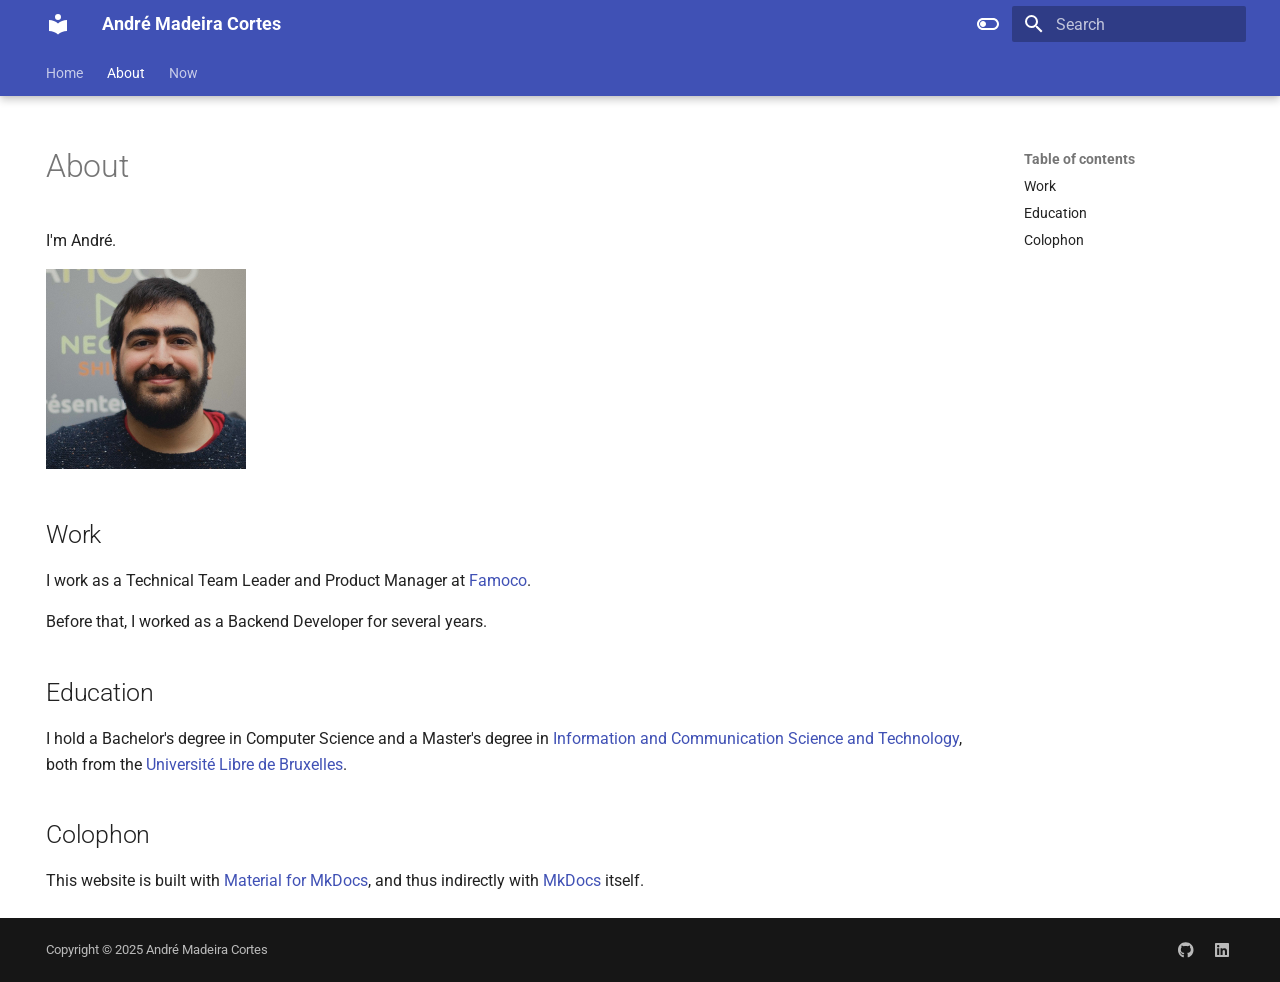
==== about/index.html @ 9daf4052 "Deployed 3f3af76 with MkDocs version: 1.6.1" ====
<!doctype html>
<html lang="en" class="no-js">
  <head>
    
      <meta charset="utf-8">
      <meta name="viewport" content="width=device-width,initial-scale=1">
      
        <meta name="description" content="Your personal website and blog">
      
      
        <meta name="author" content="André Madeira Cortes">
      
      
        <link rel="canonical" href="https://bambalaam.me/about/">
      
      
        <link rel="prev" href="..">
      
      
        <link rel="next" href="../now/">
      
      
      <link rel="icon" href="../assets/images/favicon.png">
      <meta name="generator" content="mkdocs-1.6.1, mkdocs-material-9.6.11">
    
    
      
        <title>About - André Madeira Cortes</title>
      
    
    
      <link rel="stylesheet" href="../assets/stylesheets/main.4af4bdda.min.css">
      
        
        <link rel="stylesheet" href="../assets/stylesheets/palette.06af60db.min.css">
      
      


    
    
      
    
    
      
        
        
        <link rel="preconnect" href="https://fonts.gstatic.com" crossorigin>
        <link rel="stylesheet" href="https://fonts.googleapis.com/css?family=Roboto:300,300i,400,400i,700,700i%7CRoboto+Mono:400,400i,700,700i&display=fallback">
        <style>:root{--md-text-font:"Roboto";--md-code-font:"Roboto Mono"}</style>
      
    
    
    <script>__md_scope=new URL("..",location),__md_hash=e=>[...e].reduce(((e,_)=>(e<<5)-e+_.charCodeAt(0)),0),__md_get=(e,_=localStorage,t=__md_scope)=>JSON.parse(_.getItem(t.pathname+"."+e)),__md_set=(e,_,t=localStorage,a=__md_scope)=>{try{t.setItem(a.pathname+"."+e,JSON.stringify(_))}catch(e){}}</script>
    
      

    
    
    
  </head>
  
  
    
    
      
    
    
    
    
    <body dir="ltr" data-md-color-scheme="default" data-md-color-primary="indigo" data-md-color-accent="indigo">
  
    
    <input class="md-toggle" data-md-toggle="drawer" type="checkbox" id="__drawer" autocomplete="off">
    <input class="md-toggle" data-md-toggle="search" type="checkbox" id="__search" autocomplete="off">
    <label class="md-overlay" for="__drawer"></label>
    <div data-md-component="skip">
      
        
        <a href="#about" class="md-skip">
          Skip to content
        </a>
      
    </div>
    <div data-md-component="announce">
      
    </div>
    
    
      

  

<header class="md-header md-header--shadow md-header--lifted" data-md-component="header">
  <nav class="md-header__inner md-grid" aria-label="Header">
    <a href=".." title="André Madeira Cortes" class="md-header__button md-logo" aria-label="André Madeira Cortes" data-md-component="logo">
      
  
  <svg xmlns="http://www.w3.org/2000/svg" viewBox="0 0 24 24"><path d="M12 8a3 3 0 0 0 3-3 3 3 0 0 0-3-3 3 3 0 0 0-3 3 3 3 0 0 0 3 3m0 3.54C9.64 9.35 6.5 8 3 8v11c3.5 0 6.64 1.35 9 3.54 2.36-2.19 5.5-3.54 9-3.54V8c-3.5 0-6.64 1.35-9 3.54"/></svg>

    </a>
    <label class="md-header__button md-icon" for="__drawer">
      
      <svg xmlns="http://www.w3.org/2000/svg" viewBox="0 0 24 24"><path d="M3 6h18v2H3zm0 5h18v2H3zm0 5h18v2H3z"/></svg>
    </label>
    <div class="md-header__title" data-md-component="header-title">
      <div class="md-header__ellipsis">
        <div class="md-header__topic">
          <span class="md-ellipsis">
            André Madeira Cortes
          </span>
        </div>
        <div class="md-header__topic" data-md-component="header-topic">
          <span class="md-ellipsis">
            
              About
            
          </span>
        </div>
      </div>
    </div>
    
      
        <form class="md-header__option" data-md-component="palette">
  
    
    
    
    <input class="md-option" data-md-color-media="(prefers-color-scheme: light)" data-md-color-scheme="default" data-md-color-primary="indigo" data-md-color-accent="indigo"  aria-label="Switch to dark mode"  type="radio" name="__palette" id="__palette_0">
    
      <label class="md-header__button md-icon" title="Switch to dark mode" for="__palette_1" hidden>
        <svg xmlns="http://www.w3.org/2000/svg" viewBox="0 0 24 24"><path d="M17 6H7c-3.31 0-6 2.69-6 6s2.69 6 6 6h10c3.31 0 6-2.69 6-6s-2.69-6-6-6m0 10H7c-2.21 0-4-1.79-4-4s1.79-4 4-4h10c2.21 0 4 1.79 4 4s-1.79 4-4 4M7 9c-1.66 0-3 1.34-3 3s1.34 3 3 3 3-1.34 3-3-1.34-3-3-3"/></svg>
      </label>
    
  
    
    
    
    <input class="md-option" data-md-color-media="(prefers-color-scheme: dark)" data-md-color-scheme="slate" data-md-color-primary="blue" data-md-color-accent="blue"  aria-label="Switch to light mode"  type="radio" name="__palette" id="__palette_1">
    
      <label class="md-header__button md-icon" title="Switch to light mode" for="__palette_0" hidden>
        <svg xmlns="http://www.w3.org/2000/svg" viewBox="0 0 24 24"><path d="M17 7H7a5 5 0 0 0-5 5 5 5 0 0 0 5 5h10a5 5 0 0 0 5-5 5 5 0 0 0-5-5m0 8a3 3 0 0 1-3-3 3 3 0 0 1 3-3 3 3 0 0 1 3 3 3 3 0 0 1-3 3"/></svg>
      </label>
    
  
</form>
      
    
    
      <script>var palette=__md_get("__palette");if(palette&&palette.color){if("(prefers-color-scheme)"===palette.color.media){var media=matchMedia("(prefers-color-scheme: light)"),input=document.querySelector(media.matches?"[data-md-color-media='(prefers-color-scheme: light)']":"[data-md-color-media='(prefers-color-scheme: dark)']");palette.color.media=input.getAttribute("data-md-color-media"),palette.color.scheme=input.getAttribute("data-md-color-scheme"),palette.color.primary=input.getAttribute("data-md-color-primary"),palette.color.accent=input.getAttribute("data-md-color-accent")}for(var[key,value]of Object.entries(palette.color))document.body.setAttribute("data-md-color-"+key,value)}</script>
    
    
    
      
      
        <label class="md-header__button md-icon" for="__search">
          
          <svg xmlns="http://www.w3.org/2000/svg" viewBox="0 0 24 24"><path d="M9.5 3A6.5 6.5 0 0 1 16 9.5c0 1.61-.59 3.09-1.56 4.23l.27.27h.79l5 5-1.5 1.5-5-5v-.79l-.27-.27A6.52 6.52 0 0 1 9.5 16 6.5 6.5 0 0 1 3 9.5 6.5 6.5 0 0 1 9.5 3m0 2C7 5 5 7 5 9.5S7 14 9.5 14 14 12 14 9.5 12 5 9.5 5"/></svg>
        </label>
        <div class="md-search" data-md-component="search" role="dialog">
  <label class="md-search__overlay" for="__search"></label>
  <div class="md-search__inner" role="search">
    <form class="md-search__form" name="search">
      <input type="text" class="md-search__input" name="query" aria-label="Search" placeholder="Search" autocapitalize="off" autocorrect="off" autocomplete="off" spellcheck="false" data-md-component="search-query" required>
      <label class="md-search__icon md-icon" for="__search">
        
        <svg xmlns="http://www.w3.org/2000/svg" viewBox="0 0 24 24"><path d="M9.5 3A6.5 6.5 0 0 1 16 9.5c0 1.61-.59 3.09-1.56 4.23l.27.27h.79l5 5-1.5 1.5-5-5v-.79l-.27-.27A6.52 6.52 0 0 1 9.5 16 6.5 6.5 0 0 1 3 9.5 6.5 6.5 0 0 1 9.5 3m0 2C7 5 5 7 5 9.5S7 14 9.5 14 14 12 14 9.5 12 5 9.5 5"/></svg>
        
        <svg xmlns="http://www.w3.org/2000/svg" viewBox="0 0 24 24"><path d="M20 11v2H8l5.5 5.5-1.42 1.42L4.16 12l7.92-7.92L13.5 5.5 8 11z"/></svg>
      </label>
      <nav class="md-search__options" aria-label="Search">
        
        <button type="reset" class="md-search__icon md-icon" title="Clear" aria-label="Clear" tabindex="-1">
          
          <svg xmlns="http://www.w3.org/2000/svg" viewBox="0 0 24 24"><path d="M19 6.41 17.59 5 12 10.59 6.41 5 5 6.41 10.59 12 5 17.59 6.41 19 12 13.41 17.59 19 19 17.59 13.41 12z"/></svg>
        </button>
      </nav>
      
        <div class="md-search__suggest" data-md-component="search-suggest"></div>
      
    </form>
    <div class="md-search__output">
      <div class="md-search__scrollwrap" tabindex="0" data-md-scrollfix>
        <div class="md-search-result" data-md-component="search-result">
          <div class="md-search-result__meta">
            Initializing search
          </div>
          <ol class="md-search-result__list" role="presentation"></ol>
        </div>
      </div>
    </div>
  </div>
</div>
      
    
    
  </nav>
  
    
      
<nav class="md-tabs" aria-label="Tabs" data-md-component="tabs">
  <div class="md-grid">
    <ul class="md-tabs__list">
      
        
  
  
  
  
    <li class="md-tabs__item">
      <a href=".." class="md-tabs__link">
        
  
  
    
  
  Home

      </a>
    </li>
  

      
        
  
  
  
    
  
  
    <li class="md-tabs__item md-tabs__item--active">
      <a href="./" class="md-tabs__link">
        
  
  
    
  
  About

      </a>
    </li>
  

      
        
  
  
  
  
    <li class="md-tabs__item">
      <a href="../now/" class="md-tabs__link">
        
  
  
    
  
  Now

      </a>
    </li>
  

      
    </ul>
  </div>
</nav>
    
  
</header>
    
    <div class="md-container" data-md-component="container">
      
      
        
      
      <main class="md-main" data-md-component="main">
        <div class="md-main__inner md-grid">
          
            
              
                
              
              <div class="md-sidebar md-sidebar--primary" data-md-component="sidebar" data-md-type="navigation" hidden>
                <div class="md-sidebar__scrollwrap">
                  <div class="md-sidebar__inner">
                    


  


<nav class="md-nav md-nav--primary md-nav--lifted" aria-label="Navigation" data-md-level="0">
  <label class="md-nav__title" for="__drawer">
    <a href=".." title="André Madeira Cortes" class="md-nav__button md-logo" aria-label="André Madeira Cortes" data-md-component="logo">
      
  
  <svg xmlns="http://www.w3.org/2000/svg" viewBox="0 0 24 24"><path d="M12 8a3 3 0 0 0 3-3 3 3 0 0 0-3-3 3 3 0 0 0-3 3 3 3 0 0 0 3 3m0 3.54C9.64 9.35 6.5 8 3 8v11c3.5 0 6.64 1.35 9 3.54 2.36-2.19 5.5-3.54 9-3.54V8c-3.5 0-6.64 1.35-9 3.54"/></svg>

    </a>
    André Madeira Cortes
  </label>
  
  <ul class="md-nav__list" data-md-scrollfix>
    
      
      
  
  
  
  
    <li class="md-nav__item">
      <a href=".." class="md-nav__link">
        
  
  
  <span class="md-ellipsis">
    Home
    
  </span>
  

      </a>
    </li>
  

    
      
      
  
  
    
  
  
  
    <li class="md-nav__item md-nav__item--active">
      
      <input class="md-nav__toggle md-toggle" type="checkbox" id="__toc">
      
      
        
      
      
        <label class="md-nav__link md-nav__link--active" for="__toc">
          
  
  
  <span class="md-ellipsis">
    About
    
  </span>
  

          <span class="md-nav__icon md-icon"></span>
        </label>
      
      <a href="./" class="md-nav__link md-nav__link--active">
        
  
  
  <span class="md-ellipsis">
    About
    
  </span>
  

      </a>
      
        

<nav class="md-nav md-nav--secondary" aria-label="Table of contents">
  
  
  
    
  
  
    <label class="md-nav__title" for="__toc">
      <span class="md-nav__icon md-icon"></span>
      Table of contents
    </label>
    <ul class="md-nav__list" data-md-component="toc" data-md-scrollfix>
      
        <li class="md-nav__item">
  <a href="#work" class="md-nav__link">
    <span class="md-ellipsis">
      Work
    </span>
  </a>
  
</li>
      
        <li class="md-nav__item">
  <a href="#education" class="md-nav__link">
    <span class="md-ellipsis">
      Education
    </span>
  </a>
  
</li>
      
        <li class="md-nav__item">
  <a href="#colophon" class="md-nav__link">
    <span class="md-ellipsis">
      Colophon
    </span>
  </a>
  
</li>
      
    </ul>
  
</nav>
      
    </li>
  

    
      
      
  
  
  
  
    <li class="md-nav__item">
      <a href="../now/" class="md-nav__link">
        
  
  
  <span class="md-ellipsis">
    Now
    
  </span>
  

      </a>
    </li>
  

    
  </ul>
</nav>
                  </div>
                </div>
              </div>
            
            
              
                
              
              <div class="md-sidebar md-sidebar--secondary" data-md-component="sidebar" data-md-type="toc" >
                <div class="md-sidebar__scrollwrap">
                  <div class="md-sidebar__inner">
                    

<nav class="md-nav md-nav--secondary" aria-label="Table of contents">
  
  
  
    
  
  
    <label class="md-nav__title" for="__toc">
      <span class="md-nav__icon md-icon"></span>
      Table of contents
    </label>
    <ul class="md-nav__list" data-md-component="toc" data-md-scrollfix>
      
        <li class="md-nav__item">
  <a href="#work" class="md-nav__link">
    <span class="md-ellipsis">
      Work
    </span>
  </a>
  
</li>
      
        <li class="md-nav__item">
  <a href="#education" class="md-nav__link">
    <span class="md-ellipsis">
      Education
    </span>
  </a>
  
</li>
      
        <li class="md-nav__item">
  <a href="#colophon" class="md-nav__link">
    <span class="md-ellipsis">
      Colophon
    </span>
  </a>
  
</li>
      
    </ul>
  
</nav>
                  </div>
                </div>
              </div>
            
          
          
            <div class="md-content" data-md-component="content">
              <article class="md-content__inner md-typeset">
                
                  
  




<h1 id="about">About</h1>
<p>I'm André.</p>
<p><img alt="Me" src="../images/avatar.png" /></p>
<h2 id="work">Work</h2>
<p>I work as a Technical Team Leader and Product Manager at <a href="http://famoco.com">Famoco</a>.</p>
<p>Before that, I worked as a Backend Developer for several years.</p>
<h2 id="education">Education</h2>
<p>I hold a Bachelor's degree in Computer Science and a Master's degree in 
<a href="https://mastic.ulb.ac.be/">Information and Communication Science and Technology</a>, both from the
<a href="https://www.ulb.be/">Université Libre de Bruxelles</a>.</p>
<h2 id="colophon">Colophon</h2>
<p>This website is built with <a href="https://squidfunk.github.io/mkdocs-material/">Material for MkDocs</a>, and thus
indirectly with <a href="https://www.mkdocs.org/">MkDocs</a> itself.</p>







  
  




  



                
              </article>
            </div>
          
          
<script>var target=document.getElementById(location.hash.slice(1));target&&target.name&&(target.checked=target.name.startsWith("__tabbed_"))</script>
        </div>
        
          <button type="button" class="md-top md-icon" data-md-component="top" hidden>
  
  <svg xmlns="http://www.w3.org/2000/svg" viewBox="0 0 24 24"><path d="M13 20h-2V8l-5.5 5.5-1.42-1.42L12 4.16l7.92 7.92-1.42 1.42L13 8z"/></svg>
  Back to top
</button>
        
      </main>
      
        <footer class="md-footer">
  
  <div class="md-footer-meta md-typeset">
    <div class="md-footer-meta__inner md-grid">
      <div class="md-copyright">
  
    <div class="md-copyright__highlight">
      Copyright &copy; 2025 André Madeira Cortes
    </div>
  
  
</div>
      
        <div class="md-social">
  
    
    
    
    
      
      
    
    <a href="https://github.com/BamBalaam" target="_blank" rel="noopener" title="github.com" class="md-social__link">
      <svg xmlns="http://www.w3.org/2000/svg" viewBox="0 0 496 512"><!--! Font Awesome Free 6.7.2 by @fontawesome - https://fontawesome.com License - https://fontawesome.com/license/free (Icons: CC BY 4.0, Fonts: SIL OFL 1.1, Code: MIT License) Copyright 2024 Fonticons, Inc.--><path d="M165.9 397.4c0 2-2.3 3.6-5.2 3.6-3.3.3-5.6-1.3-5.6-3.6 0-2 2.3-3.6 5.2-3.6 3-.3 5.6 1.3 5.6 3.6m-31.1-4.5c-.7 2 1.3 4.3 4.3 4.9 2.6 1 5.6 0 6.2-2s-1.3-4.3-4.3-5.2c-2.6-.7-5.5.3-6.2 2.3m44.2-1.7c-2.9.7-4.9 2.6-4.6 4.9.3 2 2.9 3.3 5.9 2.6 2.9-.7 4.9-2.6 4.6-4.6-.3-1.9-3-3.2-5.9-2.9M244.8 8C106.1 8 0 113.3 0 252c0 110.9 69.8 205.8 169.5 239.2 12.8 2.3 17.3-5.6 17.3-12.1 0-6.2-.3-40.4-.3-61.4 0 0-70 15-84.7-29.8 0 0-11.4-29.1-27.8-36.6 0 0-22.9-15.7 1.6-15.4 0 0 24.9 2 38.6 25.8 21.9 38.6 58.6 27.5 72.9 20.9 2.3-16 8.8-27.1 16-33.7-55.9-6.2-112.3-14.3-112.3-110.5 0-27.5 7.6-41.3 23.6-58.9-2.6-6.5-11.1-33.3 2.6-67.9 20.9-6.5 69 27 69 27 20-5.6 41.5-8.5 62.8-8.5s42.8 2.9 62.8 8.5c0 0 48.1-33.6 69-27 13.7 34.7 5.2 61.4 2.6 67.9 16 17.7 25.8 31.5 25.8 58.9 0 96.5-58.9 104.2-114.8 110.5 9.2 7.9 17 22.9 17 46.4 0 33.7-.3 75.4-.3 83.6 0 6.5 4.6 14.4 17.3 12.1C428.2 457.8 496 362.9 496 252 496 113.3 383.5 8 244.8 8M97.2 352.9c-1.3 1-1 3.3.7 5.2 1.6 1.6 3.9 2.3 5.2 1 1.3-1 1-3.3-.7-5.2-1.6-1.6-3.9-2.3-5.2-1m-10.8-8.1c-.7 1.3.3 2.9 2.3 3.9 1.6 1 3.6.7 4.3-.7.7-1.3-.3-2.9-2.3-3.9-2-.6-3.6-.3-4.3.7m32.4 35.6c-1.6 1.3-1 4.3 1.3 6.2 2.3 2.3 5.2 2.6 6.5 1 1.3-1.3.7-4.3-1.3-6.2-2.2-2.3-5.2-2.6-6.5-1m-11.4-14.7c-1.6 1-1.6 3.6 0 5.9s4.3 3.3 5.6 2.3c1.6-1.3 1.6-3.9 0-6.2-1.4-2.3-4-3.3-5.6-2"/></svg>
    </a>
  
    
    
    
    
      
      
    
    <a href="https://www.linkedin.com/in/andremadeiracortes/" target="_blank" rel="noopener" title="www.linkedin.com" class="md-social__link">
      <svg xmlns="http://www.w3.org/2000/svg" viewBox="0 0 448 512"><!--! Font Awesome Free 6.7.2 by @fontawesome - https://fontawesome.com License - https://fontawesome.com/license/free (Icons: CC BY 4.0, Fonts: SIL OFL 1.1, Code: MIT License) Copyright 2024 Fonticons, Inc.--><path d="M416 32H31.9C14.3 32 0 46.5 0 64.3v383.4C0 465.5 14.3 480 31.9 480H416c17.6 0 32-14.5 32-32.3V64.3c0-17.8-14.4-32.3-32-32.3M135.4 416H69V202.2h66.5V416zm-33.2-243c-21.3 0-38.5-17.3-38.5-38.5S80.9 96 102.2 96c21.2 0 38.5 17.3 38.5 38.5 0 21.3-17.2 38.5-38.5 38.5m282.1 243h-66.4V312c0-24.8-.5-56.7-34.5-56.7-34.6 0-39.9 27-39.9 54.9V416h-66.4V202.2h63.7v29.2h.9c8.9-16.8 30.6-34.5 62.9-34.5 67.2 0 79.7 44.3 79.7 101.9z"/></svg>
    </a>
  
</div>
      
    </div>
  </div>
</footer>
      
    </div>
    <div class="md-dialog" data-md-component="dialog">
      <div class="md-dialog__inner md-typeset"></div>
    </div>
    
    
    
      
      <script id="__config" type="application/json">{"base": "..", "features": ["content.code.copy", "navigation.indexes", "navigation.tabs", "navigation.tabs.sticky", "navigation.top", "navigation.tracking", "search.highlight", "search.suggest"], "search": "../assets/javascripts/workers/search.f8cc74c7.min.js", "tags": null, "translations": {"clipboard.copied": "Copied to clipboard", "clipboard.copy": "Copy to clipboard", "search.result.more.one": "1 more on this page", "search.result.more.other": "# more on this page", "search.result.none": "No matching documents", "search.result.one": "1 matching document", "search.result.other": "# matching documents", "search.result.placeholder": "Type to start searching", "search.result.term.missing": "Missing", "select.version": "Select version"}, "version": null}</script>
    
    
      <script src="../assets/javascripts/bundle.c8b220af.min.js"></script>
      
    
  </body>
</html>
---- assets/stylesheets/main.4af4bdda.min.css ----
@charset "UTF-8";html{-webkit-text-size-adjust:none;-moz-text-size-adjust:none;text-size-adjust:none;box-sizing:border-box}*,:after,:before{box-sizing:inherit}@media (prefers-reduced-motion){*,:after,:before{transition:none!important}}body{margin:0}a,button,input,label{-webkit-tap-highlight-color:transparent}a{color:inherit;text-decoration:none}hr{border:0;box-sizing:initial;display:block;height:.05rem;overflow:visible;padding:0}small{font-size:80%}sub,sup{line-height:1em}img{border-style:none}table{border-collapse:initial;border-spacing:0}td,th{font-weight:400;vertical-align:top}button{background:#0000;border:0;font-family:inherit;font-size:inherit;margin:0;padding:0}input{border:0;outline:none}:root{--md-primary-fg-color:#4051b5;--md-primary-fg-color--light:#5d6cc0;--md-primary-fg-color--dark:#303fa1;--md-primary-bg-color:#fff;--md-primary-bg-color--light:#ffffffb3;--md-accent-fg-color:#526cfe;--md-accent-fg-color--transparent:#526cfe1a;--md-accent-bg-color:#fff;--md-accent-bg-color--light:#ffffffb3}[data-md-color-scheme=default]{color-scheme:light}[data-md-color-scheme=default] img[src$="#gh-dark-mode-only"],[data-md-color-scheme=default] img[src$="#only-dark"]{display:none}:root,[data-md-color-scheme=default]{--md-hue:225deg;--md-default-fg-color:#000000de;--md-default-fg-color--light:#0000008a;--md-default-fg-color--lighter:#00000052;--md-default-fg-color--lightest:#00000012;--md-default-bg-color:#fff;--md-default-bg-color--light:#ffffffb3;--md-default-bg-color--lighter:#ffffff4d;--md-default-bg-color--lightest:#ffffff1f;--md-code-fg-color:#36464e;--md-code-bg-color:#f5f5f5;--md-code-hl-color:#4287ff;--md-code-hl-color--light:#4287ff1a;--md-code-hl-number-color:#d52a2a;--md-code-hl-special-color:#db1457;--md-code-hl-function-color:#a846b9;--md-code-hl-constant-color:#6e59d9;--md-code-hl-keyword-color:#3f6ec6;--md-code-hl-string-color:#1c7d4d;--md-code-hl-name-color:var(--md-code-fg-color);--md-code-hl-operator-color:var(--md-default-fg-color--light);--md-code-hl-punctuation-color:var(--md-default-fg-color--light);--md-code-hl-comment-color:var(--md-default-fg-color--light);--md-code-hl-generic-color:var(--md-default-fg-color--light);--md-code-hl-variable-color:var(--md-default-fg-color--light);--md-typeset-color:var(--md-default-fg-color);--md-typeset-a-color:var(--md-primary-fg-color);--md-typeset-del-color:#f5503d26;--md-typeset-ins-color:#0bd57026;--md-typeset-kbd-color:#fafafa;--md-typeset-kbd-accent-color:#fff;--md-typeset-kbd-border-color:#b8b8b8;--md-typeset-mark-color:#ffff0080;--md-typeset-table-color:#0000001f;--md-typeset-table-color--light:rgba(0,0,0,.035);--md-admonition-fg-color:var(--md-default-fg-color);--md-admonition-bg-color:var(--md-default-bg-color);--md-warning-fg-color:#000000de;--md-warning-bg-color:#ff9;--md-footer-fg-color:#fff;--md-footer-fg-color--light:#ffffffb3;--md-footer-fg-color--lighter:#ffffff73;--md-footer-bg-color:#000000de;--md-footer-bg-color--dark:#00000052;--md-shadow-z1:0 0.2rem 0.5rem #0000000d,0 0 0.05rem #0000001a;--md-shadow-z2:0 0.2rem 0.5rem #0000001a,0 0 0.05rem #00000040;--md-shadow-z3:0 0.2rem 0.5rem #0003,0 0 0.05rem #00000059}.md-icon svg{fill:currentcolor;display:block;height:1.2rem;width:1.2rem}body{-webkit-font-smoothing:antialiased;-moz-osx-font-smoothing:grayscale;--md-text-font-family:var(--md-text-font,_),-apple-system,BlinkMacSystemFont,Helvetica,Arial,sans-serif;--md-code-font-family:var(--md-code-font,_),SFMono-Regular,Consolas,Menlo,monospace}aside,body,input{font-feature-settings:"kern","liga";color:var(--md-typeset-color);font-family:var(--md-text-font-family)}code,kbd,pre{font-feature-settings:"kern";font-family:var(--md-code-font-family)}:root{--md-typeset-table-sort-icon:url('data:image/svg+xml;charset=utf-8,<svg xmlns="http://www.w3.org/2000/svg" viewBox="0 0 24 24"><path d="m18 21-4-4h3V7h-3l4-4 4 4h-3v10h3M2 19v-2h10v2M2 13v-2h7v2M2 7V5h4v2z"/></svg>');--md-typeset-table-sort-icon--asc:url('data:image/svg+xml;charset=utf-8,<svg xmlns="http://www.w3.org/2000/svg" viewBox="0 0 24 24"><path d="M19 17h3l-4 4-4-4h3V3h2M2 17h10v2H2M6 5v2H2V5m0 6h7v2H2z"/></svg>');--md-typeset-table-sort-icon--desc:url('data:image/svg+xml;charset=utf-8,<svg xmlns="http://www.w3.org/2000/svg" viewBox="0 0 24 24"><path d="M19 7h3l-4-4-4 4h3v14h2M2 17h10v2H2M6 5v2H2V5m0 6h7v2H2z"/></svg>')}.md-typeset{-webkit-print-color-adjust:exact;color-adjust:exact;font-size:.8rem;line-height:1.6;overflow-wrap:break-word}@media print{.md-typeset{font-size:.68rem}}.md-typeset blockquote,.md-typeset dl,.md-typeset figure,.md-typeset ol,.md-typeset pre,.md-typeset ul{margin-bottom:1em;margin-top:1em}.md-typeset h1{color:var(--md-default-fg-color--light);font-size:2em;line-height:1.3;margin:0 0 1.25em}.md-typeset h1,.md-typeset h2{font-weight:300;letter-spacing:-.01em}.md-typeset h2{font-size:1.5625em;line-height:1.4;margin:1.6em 0 .64em}.md-typeset h3{font-size:1.25em;font-weight:400;letter-spacing:-.01em;line-height:1.5;margin:1.6em 0 .8em}.md-typeset h2+h3{margin-top:.8em}.md-typeset h4{font-weight:700;letter-spacing:-.01em;margin:1em 0}.md-typeset h5,.md-typeset h6{color:var(--md-default-fg-color--light);font-size:.8em;font-weight:700;letter-spacing:-.01em;margin:1.25em 0}.md-typeset h5{text-transform:uppercase}.md-typeset h5 code{text-transform:none}.md-typeset hr{border-bottom:.05rem solid var(--md-default-fg-color--lightest);display:flow-root;margin:1.5em 0}.md-typeset a{color:var(--md-typeset-a-color);word-break:break-word}.md-typeset a,.md-typeset a:before{transition:color 125ms}.md-typeset a:focus,.md-typeset a:hover{color:var(--md-accent-fg-color)}.md-typeset a:focus code,.md-typeset a:hover code{background-color:var(--md-accent-fg-color--transparent)}.md-typeset a code{color:currentcolor;transition:background-color 125ms}.md-typeset a.focus-visible{outline-color:var(--md-accent-fg-color);outline-offset:.2rem}.md-typeset code,.md-typeset kbd,.md-typeset pre{color:var(--md-code-fg-color);direction:ltr;font-variant-ligatures:none}@media print{.md-typeset code,.md-typeset kbd,.md-typeset pre{white-space:pre-wrap}}.md-typeset code{background-color:var(--md-code-bg-color);border-radius:.1rem;-webkit-box-decoration-break:clone;box-decoration-break:clone;font-size:.85em;padding:0 .2941176471em;word-break:break-word}.md-typeset code:not(.focus-visible){-webkit-tap-highlight-color:transparent;outline:none}.md-typeset pre{display:flow-root;line-height:1.4;position:relative}.md-typeset pre>code{-webkit-box-decoration-break:slice;box-decoration-break:slice;box-shadow:none;display:block;margin:0;outline-color:var(--md-accent-fg-color);overflow:auto;padding:.7720588235em 1.1764705882em;scrollbar-color:var(--md-default-fg-color--lighter) #0000;scrollbar-width:thin;touch-action:auto;word-break:normal}.md-typeset pre>code:hover{scrollbar-color:var(--md-accent-fg-color) #0000}.md-typeset pre>code::-webkit-scrollbar{height:.2rem;width:.2rem}.md-typeset pre>code::-webkit-scrollbar-thumb{background-color:var(--md-default-fg-color--lighter)}.md-typeset pre>code::-webkit-scrollbar-thumb:hover{background-color:var(--md-accent-fg-color)}.md-typeset kbd{background-color:var(--md-typeset-kbd-color);border-radius:.1rem;box-shadow:0 .1rem 0 .05rem var(--md-typeset-kbd-border-color),0 .1rem 0 var(--md-typeset-kbd-border-color),0 -.1rem .2rem var(--md-typeset-kbd-accent-color) inset;color:var(--md-default-fg-color);display:inline-block;font-size:.75em;padding:0 .6666666667em;vertical-align:text-top;word-break:break-word}.md-typeset mark{background-color:var(--md-typeset-mark-color);-webkit-box-decoration-break:clone;box-decoration-break:clone;color:inherit;word-break:break-word}.md-typeset abbr{border-bottom:.05rem dotted var(--md-default-fg-color--light);cursor:help;text-decoration:none}.md-typeset small{opacity:.75}[dir=ltr] .md-typeset sub,[dir=ltr] .md-typeset sup{margin-left:.078125em}[dir=rtl] .md-typeset sub,[dir=rtl] .md-typeset sup{margin-right:.078125em}[dir=ltr] .md-typeset blockquote{padding-left:.6rem}[dir=rtl] .md-typeset blockquote{padding-right:.6rem}[dir=ltr] .md-typeset blockquote{border-left:.2rem solid var(--md-default-fg-color--lighter)}[dir=rtl] .md-typeset blockquote{border-right:.2rem solid var(--md-default-fg-color--lighter)}.md-typeset blockquote{color:var(--md-default-fg-color--light);margin-left:0;margin-right:0}.md-typeset ul{list-style-type:disc}.md-typeset ul[type]{list-style-type:revert-layer}[dir=ltr] .md-typeset ol,[dir=ltr] .md-typeset ul{margin-left:.625em}[dir=rtl] .md-typeset ol,[dir=rtl] .md-typeset ul{margin-right:.625em}.md-typeset ol,.md-typeset ul{padding:0}.md-typeset ol:not([hidden]),.md-typeset ul:not([hidden]){display:flow-root}.md-typeset ol ol,.md-typeset ul ol{list-style-type:lower-alpha}.md-typeset ol ol ol,.md-typeset ul ol ol{list-style-type:lower-roman}.md-typeset ol ol ol ol,.md-typeset ul ol ol ol{list-style-type:upper-alpha}.md-typeset ol ol ol ol ol,.md-typeset ul ol ol ol ol{list-style-type:upper-roman}.md-typeset ol[type],.md-typeset ul[type]{list-style-type:revert-layer}[dir=ltr] .md-typeset ol li,[dir=ltr] .md-typeset ul li{margin-left:1.25em}[dir=rtl] .md-typeset ol li,[dir=rtl] .md-typeset ul li{margin-right:1.25em}.md-typeset ol li,.md-typeset ul li{margin-bottom:.5em}.md-typeset ol li blockquote,.md-typeset ol li p,.md-typeset ul li blockquote,.md-typeset ul li p{margin:.5em 0}.md-typeset ol li:last-child,.md-typeset ul li:last-child{margin-bottom:0}[dir=ltr] .md-typeset ol li ol,[dir=ltr] .md-typeset ol li ul,[dir=ltr] .md-typeset ul li ol,[dir=ltr] .md-typeset ul li ul{margin-left:.625em}[dir=rtl] .md-typeset ol li ol,[dir=rtl] .md-typeset ol li ul,[dir=rtl] .md-typeset ul li ol,[dir=rtl] .md-typeset ul li ul{margin-right:.625em}.md-typeset ol li ol,.md-typeset ol li ul,.md-typeset ul li ol,.md-typeset ul li ul{margin-bottom:.5em;margin-top:.5em}[dir=ltr] .md-typeset dd{margin-left:1.875em}[dir=rtl] .md-typeset dd{margin-right:1.875em}.md-typeset dd{margin-bottom:1.5em;margin-top:1em}.md-typeset img,.md-typeset svg,.md-typeset video{height:auto;max-width:100%}.md-typeset img[align=left]{margin:1em 1em 1em 0}.md-typeset img[align=right]{margin:1em 0 1em 1em}.md-typeset img[align]:only-child{margin-top:0}.md-typeset figure{display:flow-root;margin:1em auto;max-width:100%;text-align:center;width:-moz-fit-content;width:fit-content}.md-typeset figure img{display:block;margin:0 auto}.md-typeset figcaption{font-style:italic;margin:1em auto;max-width:24rem}.md-typeset iframe{max-width:100%}.md-typeset table:not([class]){background-color:var(--md-default-bg-color);border:.05rem solid var(--md-typeset-table-color);border-radius:.1rem;display:inline-block;font-size:.64rem;max-width:100%;overflow:auto;touch-action:auto}@media print{.md-typeset table:not([class]){display:table}}.md-typeset table:not([class])+*{margin-top:1.5em}.md-typeset table:not([class]) td>:first-child,.md-typeset table:not([class]) th>:first-child{margin-top:0}.md-typeset table:not([class]) td>:last-child,.md-typeset table:not([class]) th>:last-child{margin-bottom:0}.md-typeset table:not([class]) td:not([align]),.md-typeset table:not([class]) th:not([align]){text-align:left}[dir=rtl] .md-typeset table:not([class]) td:not([align]),[dir=rtl] .md-typeset table:not([class]) th:not([align]){text-align:right}.md-typeset table:not([class]) th{font-weight:700;min-width:5rem;padding:.9375em 1.25em;vertical-align:top}.md-typeset table:not([class]) td{border-top:.05rem solid var(--md-typeset-table-color);padding:.9375em 1.25em;vertical-align:top}.md-typeset table:not([class]) tbody tr{transition:background-color 125ms}.md-typeset table:not([class]) tbody tr:hover{background-color:var(--md-typeset-table-color--light);box-shadow:0 .05rem 0 var(--md-default-bg-color) inset}.md-typeset table:not([class]) a{word-break:normal}.md-typeset table th[role=columnheader]{cursor:pointer}[dir=ltr] .md-typeset table th[role=columnheader]:after{margin-left:.5em}[dir=rtl] .md-typeset table th[role=columnheader]:after{margin-right:.5em}.md-typeset table th[role=columnheader]:after{content:"";display:inline-block;height:1.2em;-webkit-mask-image:var(--md-typeset-table-sort-icon);mask-image:var(--md-typeset-table-sort-icon);-webkit-mask-repeat:no-repeat;mask-repeat:no-repeat;-webkit-mask-size:contain;mask-size:contain;transition:background-color 125ms;vertical-align:text-bottom;width:1.2em}.md-typeset table th[role=columnheader]:hover:after{background-color:var(--md-default-fg-color--lighter)}.md-typeset table th[role=columnheader][aria-sort=ascending]:after{background-color:var(--md-default-fg-color--light);-webkit-mask-image:var(--md-typeset-table-sort-icon--asc);mask-image:var(--md-typeset-table-sort-icon--asc)}.md-typeset table th[role=columnheader][aria-sort=descending]:after{background-color:var(--md-default-fg-color--light);-webkit-mask-image:var(--md-typeset-table-sort-icon--desc);mask-image:var(--md-typeset-table-sort-icon--desc)}.md-typeset__scrollwrap{margin:1em -.8rem;overflow-x:auto;touch-action:auto}.md-typeset__table{display:inline-block;margin-bottom:.5em;padding:0 .8rem}@media print{.md-typeset__table{display:block}}html .md-typeset__table table{display:table;margin:0;overflow:hidden;width:100%}@media screen and (max-width:44.984375em){.md-content__inner>pre{margin:1em -.8rem}.md-content__inner>pre code{border-radius:0}}.md-typeset .md-author{border-radius:100%;display:block;flex-shrink:0;height:1.6rem;overflow:hidden;position:relative;transition:color 125ms,transform 125ms;width:1.6rem}.md-typeset .md-author img{display:block}.md-typeset .md-author--more{background:var(--md-default-fg-color--lightest);color:var(--md-default-fg-color--lighter);font-size:.6rem;font-weight:700;line-height:1.6rem;text-align:center}.md-typeset .md-author--long{height:2.4rem;width:2.4rem}.md-typeset a.md-author{transform:scale(1)}.md-typeset a.md-author img{border-radius:100%;filter:grayscale(100%) opacity(75%);transition:filter 125ms}.md-typeset a.md-author:focus,.md-typeset a.md-author:hover{transform:scale(1.1);z-index:1}.md-typeset a.md-author:focus img,.md-typeset a.md-author:hover img{filter:grayscale(0)}.md-banner{background-color:var(--md-footer-bg-color);color:var(--md-footer-fg-color);overflow:auto}@media print{.md-banner{display:none}}.md-banner--warning{background-color:var(--md-warning-bg-color);color:var(--md-warning-fg-color)}.md-banner__inner{font-size:.7rem;margin:.6rem auto;padding:0 .8rem}[dir=ltr] .md-banner__button{float:right}[dir=rtl] .md-banner__button{float:left}.md-banner__button{color:inherit;cursor:pointer;transition:opacity .25s}.no-js .md-banner__button{display:none}.md-banner__button:hover{opacity:.7}html{font-size:125%;height:100%;overflow-x:hidden}@media screen and (min-width:100em){html{font-size:137.5%}}@media screen and (min-width:125em){html{font-size:150%}}body{background-color:var(--md-default-bg-color);display:flex;flex-direction:column;font-size:.5rem;min-height:100%;position:relative;width:100%}@media print{body{display:block}}@media screen and (max-width:59.984375em){body[data-md-scrolllock]{position:fixed}}.md-grid{margin-left:auto;margin-right:auto;max-width:61rem}.md-container{display:flex;flex-direction:column;flex-grow:1}@media print{.md-container{display:block}}.md-main{flex-grow:1}.md-main__inner{display:flex;height:100%;margin-top:1.5rem}.md-ellipsis{overflow:hidden;text-overflow:ellipsis}.md-toggle{display:none}.md-option{height:0;opacity:0;position:absolute;width:0}.md-option:checked+label:not([hidden]){display:block}.md-option.focus-visible+label{outline-color:var(--md-accent-fg-color);outline-style:auto}.md-skip{background-color:var(--md-default-fg-color);border-radius:.1rem;color:var(--md-default-bg-color);font-size:.64rem;margin:.5rem;opacity:0;outline-color:var(--md-accent-fg-color);padding:.3rem .5rem;position:fixed;transform:translateY(.4rem);z-index:-1}.md-skip:focus{opacity:1;transform:translateY(0);transition:transform .25s cubic-bezier(.4,0,.2,1),opacity 175ms 75ms;z-index:10}@page{margin:25mm}:root{--md-clipboard-icon:url('data:image/svg+xml;charset=utf-8,<svg xmlns="http://www.w3.org/2000/svg" viewBox="0 0 24 24"><path d="M19 21H8V7h11m0-2H8a2 2 0 0 0-2 2v14a2 2 0 0 0 2 2h11a2 2 0 0 0 2-2V7a2 2 0 0 0-2-2m-3-4H4a2 2 0 0 0-2 2v14h2V3h12z"/></svg>')}.md-clipboard{border-radius:.1rem;color:var(--md-default-fg-color--lightest);cursor:pointer;height:1.5em;outline-color:var(--md-accent-fg-color);outline-offset:.1rem;position:absolute;right:.5em;top:.5em;transition:color .25s;width:1.5em;z-index:1}@media print{.md-clipboard{display:none}}.md-clipboard:not(.focus-visible){-webkit-tap-highlight-color:transparent;outline:none}:hover>.md-clipboard{color:var(--md-default-fg-color--light)}.md-clipboard:focus,.md-clipboard:hover{color:var(--md-accent-fg-color)}.md-clipboard:after{background-color:currentcolor;content:"";display:block;height:1.125em;margin:0 auto;-webkit-mask-image:var(--md-clipboard-icon);mask-image:var(--md-clipboard-icon);-webkit-mask-position:center;mask-position:center;-webkit-mask-repeat:no-repeat;mask-repeat:no-repeat;-webkit-mask-size:contain;mask-size:contain;width:1.125em}.md-clipboard--inline{cursor:pointer}.md-clipboard--inline code{transition:color .25s,background-color .25s}.md-clipboard--inline:focus code,.md-clipboard--inline:hover code{background-color:var(--md-accent-fg-color--transparent);color:var(--md-accent-fg-color)}.md-typeset .md-code__content{display:grid}@keyframes consent{0%{opacity:0;transform:translateY(100%)}to{opacity:1;transform:translateY(0)}}@keyframes overlay{0%{opacity:0}to{opacity:1}}.md-consent__overlay{animation:overlay .25s both;-webkit-backdrop-filter:blur(.1rem);backdrop-filter:blur(.1rem);background-color:#0000008a;height:100%;opacity:1;position:fixed;top:0;width:100%;z-index:5}.md-consent__inner{animation:consent .5s cubic-bezier(.1,.7,.1,1) both;background-color:var(--md-default-bg-color);border:0;border-radius:.1rem;bottom:0;box-shadow:0 0 .2rem #0000001a,0 .2rem .4rem #0003;max-height:100%;overflow:auto;padding:0;position:fixed;width:100%;z-index:5}.md-consent__form{padding:.8rem}.md-consent__settings{display:none;margin:1em 0}input:checked+.md-consent__settings{display:block}.md-consent__controls{margin-bottom:.8rem}.md-typeset .md-consent__controls .md-button{display:inline}@media screen and (max-width:44.984375em){.md-typeset .md-consent__controls .md-button{display:block;margin-top:.4rem;text-align:center;width:100%}}.md-consent label{cursor:pointer}.md-content{flex-grow:1;min-width:0}.md-content__inner{margin:0 .8rem 1.2rem;padding-top:.6rem}@media screen and (min-width:76.25em){[dir=ltr] .md-sidebar--primary:not([hidden])~.md-content>.md-content__inner{margin-left:1.2rem}[dir=ltr] .md-sidebar--secondary:not([hidden])~.md-content>.md-content__inner,[dir=rtl] .md-sidebar--primary:not([hidden])~.md-content>.md-content__inner{margin-right:1.2rem}[dir=rtl] .md-sidebar--secondary:not([hidden])~.md-content>.md-content__inner{margin-left:1.2rem}}.md-content__inner:before{content:"";display:block;height:.4rem}.md-content__inner>:last-child{margin-bottom:0}[dir=ltr] .md-content__button{float:right}[dir=rtl] .md-content__button{float:left}[dir=ltr] .md-content__button{margin-left:.4rem}[dir=rtl] .md-content__button{margin-right:.4rem}.md-content__button{margin:.4rem 0;padding:0}@media print{.md-content__button{display:none}}.md-typeset .md-content__button{color:var(--md-default-fg-color--lighter)}.md-content__button svg{display:inline;vertical-align:top}[dir=rtl] .md-content__button svg{transform:scaleX(-1)}[dir=ltr] .md-dialog{right:.8rem}[dir=rtl] .md-dialog{left:.8rem}.md-dialog{background-color:var(--md-default-fg-color);border-radius:.1rem;bottom:.8rem;box-shadow:var(--md-shadow-z3);min-width:11.1rem;opacity:0;padding:.4rem .6rem;pointer-events:none;position:fixed;transform:translateY(100%);transition:transform 0ms .4s,opacity .4s;z-index:4}@media print{.md-dialog{display:none}}.md-dialog--active{opacity:1;pointer-events:auto;transform:translateY(0);transition:transform .4s cubic-bezier(.075,.85,.175,1),opacity .4s}.md-dialog__inner{color:var(--md-default-bg-color);font-size:.7rem}.md-feedback{margin:2em 0 1em;text-align:center}.md-feedback fieldset{border:none;margin:0;padding:0}.md-feedback__title{font-weight:700;margin:1em auto}.md-feedback__inner{position:relative}.md-feedback__list{display:flex;flex-wrap:wrap;place-content:baseline center;position:relative}.md-feedback__list:hover .md-icon:not(:disabled){color:var(--md-default-fg-color--lighter)}:disabled .md-feedback__list{min-height:1.8rem}.md-feedback__icon{color:var(--md-default-fg-color--light);cursor:pointer;flex-shrink:0;margin:0 .1rem;transition:color 125ms}.md-feedback__icon:not(:disabled).md-icon:hover{color:var(--md-accent-fg-color)}.md-feedback__icon:disabled{color:var(--md-default-fg-color--lightest);pointer-events:none}.md-feedback__note{opacity:0;position:relative;transform:translateY(.4rem);transition:transform .4s cubic-bezier(.1,.7,.1,1),opacity .15s}.md-feedback__note>*{margin:0 auto;max-width:16rem}:disabled .md-feedback__note{opacity:1;transform:translateY(0)}@media print{.md-feedback{display:none}}.md-footer{background-color:var(--md-footer-bg-color);color:var(--md-footer-fg-color)}@media print{.md-footer{display:none}}.md-footer__inner{justify-content:space-between;overflow:auto;padding:.2rem}.md-footer__inner:not([hidden]){display:flex}.md-footer__link{align-items:end;display:flex;flex-grow:0.01;margin-bottom:.4rem;margin-top:1rem;max-width:100%;outline-color:var(--md-accent-fg-color);overflow:hidden;transition:opacity .25s}.md-footer__link:focus,.md-footer__link:hover{opacity:.7}[dir=rtl] .md-footer__link svg{transform:scaleX(-1)}@media screen and (max-width:44.984375em){.md-footer__link--prev{flex-shrink:0}.md-footer__link--prev .md-footer__title{display:none}}[dir=ltr] .md-footer__link--next{margin-left:auto}[dir=rtl] .md-footer__link--next{margin-right:auto}.md-footer__link--next{text-align:right}[dir=rtl] .md-footer__link--next{text-align:left}.md-footer__title{flex-grow:1;font-size:.9rem;margin-bottom:.7rem;max-width:calc(100% - 2.4rem);padding:0 1rem;white-space:nowrap}.md-footer__button{margin:.2rem;padding:.4rem}.md-footer__direction{font-size:.64rem;opacity:.7}.md-footer-meta{background-color:var(--md-footer-bg-color--dark)}.md-footer-meta__inner{display:flex;flex-wrap:wrap;justify-content:space-between;padding:.2rem}html .md-footer-meta.md-typeset a{color:var(--md-footer-fg-color--light)}html .md-footer-meta.md-typeset a:focus,html .md-footer-meta.md-typeset a:hover{color:var(--md-footer-fg-color)}.md-copyright{color:var(--md-footer-fg-color--lighter);font-size:.64rem;margin:auto .6rem;padding:.4rem 0;width:100%}@media screen and (min-width:45em){.md-copyright{width:auto}}.md-copyright__highlight{color:var(--md-footer-fg-color--light)}.md-social{display:inline-flex;gap:.2rem;margin:0 .4rem;padding:.2rem 0 .6rem}@media screen and (min-width:45em){.md-social{padding:.6rem 0}}.md-social__link{display:inline-block;height:1.6rem;text-align:center;width:1.6rem}.md-social__link:before{line-height:1.9}.md-social__link svg{fill:currentcolor;max-height:.8rem;vertical-align:-25%}.md-typeset .md-button{border:.1rem solid;border-radius:.1rem;color:var(--md-primary-fg-color);cursor:pointer;display:inline-block;font-weight:700;padding:.625em 2em;transition:color 125ms,background-color 125ms,border-color 125ms}.md-typeset .md-button--primary{background-color:var(--md-primary-fg-color);border-color:var(--md-primary-fg-color);color:var(--md-primary-bg-color)}.md-typeset .md-button:focus,.md-typeset .md-button:hover{background-color:var(--md-accent-fg-color);border-color:var(--md-accent-fg-color);color:var(--md-accent-bg-color)}[dir=ltr] .md-typeset .md-input{border-top-left-radius:.1rem}[dir=ltr] .md-typeset .md-input,[dir=rtl] .md-typeset .md-input{border-top-right-radius:.1rem}[dir=rtl] .md-typeset .md-input{border-top-left-radius:.1rem}.md-typeset .md-input{border-bottom:.1rem solid var(--md-default-fg-color--lighter);box-shadow:var(--md-shadow-z1);font-size:.8rem;height:1.8rem;padding:0 .6rem;transition:border .25s,box-shadow .25s}.md-typeset .md-input:focus,.md-typeset .md-input:hover{border-bottom-color:var(--md-accent-fg-color);box-shadow:var(--md-shadow-z2)}.md-typeset .md-input--stretch{width:100%}.md-header{background-color:var(--md-primary-fg-color);box-shadow:0 0 .2rem #0000,0 .2rem .4rem #0000;color:var(--md-primary-bg-color);display:block;left:0;position:sticky;right:0;top:0;z-index:4}@media print{.md-header{display:none}}.md-header[hidden]{transform:translateY(-100%);transition:transform .25s cubic-bezier(.8,0,.6,1),box-shadow .25s}.md-header--shadow{box-shadow:0 0 .2rem #0000001a,0 .2rem .4rem #0003;transition:transform .25s cubic-bezier(.1,.7,.1,1),box-shadow .25s}.md-header__inner{align-items:center;display:flex;padding:0 .2rem}.md-header__button{color:currentcolor;cursor:pointer;margin:.2rem;outline-color:var(--md-accent-fg-color);padding:.4rem;position:relative;transition:opacity .25s;vertical-align:middle;z-index:1}.md-header__button:hover{opacity:.7}.md-header__button:not([hidden]){display:inline-block}.md-header__button:not(.focus-visible){-webkit-tap-highlight-color:transparent;outline:none}.md-header__button.md-logo{margin:.2rem;padding:.4rem}@media screen and (max-width:76.234375em){.md-header__button.md-logo{display:none}}.md-header__button.md-logo img,.md-header__button.md-logo svg{fill:currentcolor;display:block;height:1.2rem;width:auto}@media screen and (min-width:60em){.md-header__button[for=__search]{display:none}}.no-js .md-header__button[for=__search]{display:none}[dir=rtl] .md-header__button[for=__search] svg{transform:scaleX(-1)}@media screen and (min-width:76.25em){.md-header__button[for=__drawer]{display:none}}.md-header__topic{display:flex;max-width:100%;position:absolute;transition:transform .4s cubic-bezier(.1,.7,.1,1),opacity .15s;white-space:nowrap}.md-header__topic+.md-header__topic{opacity:0;pointer-events:none;transform:translateX(1.25rem);transition:transform .4s cubic-bezier(1,.7,.1,.1),opacity .15s;z-index:-1}[dir=rtl] .md-header__topic+.md-header__topic{transform:translateX(-1.25rem)}.md-header__topic:first-child{font-weight:700}[dir=ltr] .md-header__title{margin-left:1rem;margin-right:.4rem}[dir=rtl] .md-header__title{margin-left:.4rem;margin-right:1rem}.md-header__title{flex-grow:1;font-size:.9rem;height:2.4rem;line-height:2.4rem}.md-header__title--active .md-header__topic{opacity:0;pointer-events:none;transform:translateX(-1.25rem);transition:transform .4s cubic-bezier(1,.7,.1,.1),opacity .15s;z-index:-1}[dir=rtl] .md-header__title--active .md-header__topic{transform:translateX(1.25rem)}.md-header__title--active .md-header__topic+.md-header__topic{opacity:1;pointer-events:auto;transform:translateX(0);transition:transform .4s cubic-bezier(.1,.7,.1,1),opacity .15s;z-index:0}.md-header__title>.md-header__ellipsis{height:100%;position:relative;width:100%}.md-header__option{display:flex;flex-shrink:0;max-width:100%;transition:max-width 0ms .25s,opacity .25s .25s;white-space:nowrap}[data-md-toggle=search]:checked~.md-header .md-header__option{max-width:0;opacity:0;transition:max-width 0ms,opacity 0ms}.md-header__option>input{bottom:0}.md-header__source{display:none}@media screen and (min-width:60em){[dir=ltr] .md-header__source{margin-left:1rem}[dir=rtl] .md-header__source{margin-right:1rem}.md-header__source{display:block;max-width:11.7rem;width:11.7rem}}@media screen and (min-width:76.25em){[dir=ltr] .md-header__source{margin-left:1.4rem}[dir=rtl] .md-header__source{margin-right:1.4rem}}.md-meta{color:var(--md-default-fg-color--light);font-size:.7rem;line-height:1.3}.md-meta__list{display:inline-flex;flex-wrap:wrap;list-style:none;margin:0;padding:0}.md-meta__item:not(:last-child):after{content:"·";margin-left:.2rem;margin-right:.2rem}.md-meta__link{color:var(--md-typeset-a-color)}.md-meta__link:focus,.md-meta__link:hover{color:var(--md-accent-fg-color)}.md-draft{background-color:#ff1744;border-radius:.125em;color:#fff;display:inline-block;font-weight:700;padding-left:.5714285714em;padding-right:.5714285714em}:root{--md-nav-icon--prev:url('data:image/svg+xml;charset=utf-8,<svg xmlns="http://www.w3.org/2000/svg" viewBox="0 0 24 24"><path d="M20 11v2H8l5.5 5.5-1.42 1.42L4.16 12l7.92-7.92L13.5 5.5 8 11z"/></svg>');--md-nav-icon--next:url('data:image/svg+xml;charset=utf-8,<svg xmlns="http://www.w3.org/2000/svg" viewBox="0 0 24 24"><path d="M8.59 16.58 13.17 12 8.59 7.41 10 6l6 6-6 6z"/></svg>');--md-toc-icon:url('data:image/svg+xml;charset=utf-8,<svg xmlns="http://www.w3.org/2000/svg" viewBox="0 0 24 24"><path d="M3 9h14V7H3zm0 4h14v-2H3zm0 4h14v-2H3zm16 0h2v-2h-2zm0-10v2h2V7zm0 6h2v-2h-2z"/></svg>')}.md-nav{font-size:.7rem;line-height:1.3}.md-nav__title{color:var(--md-default-fg-color--light);display:block;font-weight:700;overflow:hidden;padding:0 .6rem;text-overflow:ellipsis}.md-nav__title .md-nav__button{display:none}.md-nav__title .md-nav__button img{height:100%;width:auto}.md-nav__title .md-nav__button.md-logo img,.md-nav__title .md-nav__button.md-logo svg{fill:currentcolor;display:block;height:2.4rem;max-width:100%;object-fit:contain;width:auto}.md-nav__list{list-style:none;margin:0;padding:0}.md-nav__link{align-items:flex-start;display:flex;gap:.4rem;margin-top:.625em;scroll-snap-align:start;transition:color 125ms}.md-nav__link--passed{color:var(--md-default-fg-color--light)}.md-nav__item .md-nav__link--active,.md-nav__item .md-nav__link--active code{color:var(--md-typeset-a-color)}.md-nav__link .md-ellipsis{position:relative}[dir=ltr] .md-nav__link .md-icon:last-child{margin-left:auto}[dir=rtl] .md-nav__link .md-icon:last-child{margin-right:auto}.md-nav__link svg{fill:currentcolor;flex-shrink:0;height:1.3em;position:relative}.md-nav__link[for]:focus,.md-nav__link[for]:hover,.md-nav__link[href]:focus,.md-nav__link[href]:hover{color:var(--md-accent-fg-color);cursor:pointer}.md-nav__link.focus-visible{outline-color:var(--md-accent-fg-color);outline-offset:.2rem}.md-nav--primary .md-nav__link[for=__toc]{display:none}.md-nav--primary .md-nav__link[for=__toc] .md-icon:after{background-color:currentcolor;display:block;height:100%;-webkit-mask-image:var(--md-toc-icon);mask-image:var(--md-toc-icon);width:100%}.md-nav--primary .md-nav__link[for=__toc]~.md-nav{display:none}.md-nav__container>.md-nav__link{margin-top:0}.md-nav__container>.md-nav__link:first-child{flex-grow:1;min-width:0}.md-nav__icon{flex-shrink:0}.md-nav__source{display:none}@media screen and (max-width:76.234375em){.md-nav--primary,.md-nav--primary .md-nav{background-color:var(--md-default-bg-color);display:flex;flex-direction:column;height:100%;left:0;position:absolute;right:0;top:0;z-index:1}.md-nav--primary .md-nav__item,.md-nav--primary .md-nav__title{font-size:.8rem;line-height:1.5}.md-nav--primary .md-nav__title{background-color:var(--md-default-fg-color--lightest);color:var(--md-default-fg-color--light);cursor:pointer;height:5.6rem;line-height:2.4rem;padding:3rem .8rem .2rem;position:relative;white-space:nowrap}[dir=ltr] .md-nav--primary .md-nav__title .md-nav__icon{left:.4rem}[dir=rtl] .md-nav--primary .md-nav__title .md-nav__icon{right:.4rem}.md-nav--primary .md-nav__title .md-nav__icon{display:block;height:1.2rem;margin:.2rem;position:absolute;top:.4rem;width:1.2rem}.md-nav--primary .md-nav__title .md-nav__icon:after{background-color:currentcolor;content:"";display:block;height:100%;-webkit-mask-image:var(--md-nav-icon--prev);mask-image:var(--md-nav-icon--prev);-webkit-mask-position:center;mask-position:center;-webkit-mask-repeat:no-repeat;mask-repeat:no-repeat;-webkit-mask-size:contain;mask-size:contain;width:100%}.md-nav--primary .md-nav__title~.md-nav__list{background-color:var(--md-default-bg-color);box-shadow:0 .05rem 0 var(--md-default-fg-color--lightest) inset;overflow-y:auto;scroll-snap-type:y mandatory;touch-action:pan-y}.md-nav--primary .md-nav__title~.md-nav__list>:first-child{border-top:0}.md-nav--primary .md-nav__title[for=__drawer]{background-color:var(--md-primary-fg-color);color:var(--md-primary-bg-color);font-weight:700}.md-nav--primary .md-nav__title .md-logo{display:block;left:.2rem;margin:.2rem;padding:.4rem;position:absolute;right:.2rem;top:.2rem}.md-nav--primary .md-nav__list{flex:1}.md-nav--primary .md-nav__item{border-top:.05rem solid var(--md-default-fg-color--lightest)}.md-nav--primary .md-nav__item--active>.md-nav__link{color:var(--md-typeset-a-color)}.md-nav--primary .md-nav__item--active>.md-nav__link:focus,.md-nav--primary .md-nav__item--active>.md-nav__link:hover{color:var(--md-accent-fg-color)}.md-nav--primary .md-nav__link{margin-top:0;padding:.6rem .8rem}.md-nav--primary .md-nav__link svg{margin-top:.1em}.md-nav--primary .md-nav__link>.md-nav__link{padding:0}[dir=ltr] .md-nav--primary .md-nav__link .md-nav__icon{margin-right:-.2rem}[dir=rtl] .md-nav--primary .md-nav__link .md-nav__icon{margin-left:-.2rem}.md-nav--primary .md-nav__link .md-nav__icon{font-size:1.2rem;height:1.2rem;width:1.2rem}.md-nav--primary .md-nav__link .md-nav__icon:after{background-color:currentcolor;content:"";display:block;height:100%;-webkit-mask-image:var(--md-nav-icon--next);mask-image:var(--md-nav-icon--next);-webkit-mask-position:center;mask-position:center;-webkit-mask-repeat:no-repeat;mask-repeat:no-repeat;-webkit-mask-size:contain;mask-size:contain;width:100%}[dir=rtl] .md-nav--primary .md-nav__icon:after{transform:scale(-1)}.md-nav--primary .md-nav--secondary .md-nav{background-color:initial;position:static}[dir=ltr] .md-nav--primary .md-nav--secondary .md-nav .md-nav__link{padding-left:1.4rem}[dir=rtl] .md-nav--primary .md-nav--secondary .md-nav .md-nav__link{padding-right:1.4rem}[dir=ltr] .md-nav--primary .md-nav--secondary .md-nav .md-nav .md-nav__link{padding-left:2rem}[dir=rtl] .md-nav--primary .md-nav--secondary .md-nav .md-nav .md-nav__link{padding-right:2rem}[dir=ltr] .md-nav--primary .md-nav--secondary .md-nav .md-nav .md-nav .md-nav__link{padding-left:2.6rem}[dir=rtl] .md-nav--primary .md-nav--secondary .md-nav .md-nav .md-nav .md-nav__link{padding-right:2.6rem}[dir=ltr] .md-nav--primary .md-nav--secondary .md-nav .md-nav .md-nav .md-nav .md-nav__link{padding-left:3.2rem}[dir=rtl] .md-nav--primary .md-nav--secondary .md-nav .md-nav .md-nav .md-nav .md-nav__link{padding-right:3.2rem}.md-nav--secondary{background-color:initial}.md-nav__toggle~.md-nav{display:flex;opacity:0;transform:translateX(100%);transition:transform .25s cubic-bezier(.8,0,.6,1),opacity 125ms 50ms}[dir=rtl] .md-nav__toggle~.md-nav{transform:translateX(-100%)}.md-nav__toggle:checked~.md-nav{opacity:1;transform:translateX(0);transition:transform .25s cubic-bezier(.4,0,.2,1),opacity 125ms 125ms}.md-nav__toggle:checked~.md-nav>.md-nav__list{-webkit-backface-visibility:hidden;backface-visibility:hidden}}@media screen and (max-width:59.984375em){.md-nav--primary .md-nav__link[for=__toc]{display:flex}.md-nav--primary .md-nav__link[for=__toc] .md-icon:after{content:""}.md-nav--primary .md-nav__link[for=__toc]+.md-nav__link{display:none}.md-nav--primary .md-nav__link[for=__toc]~.md-nav{display:flex}.md-nav__source{background-color:var(--md-primary-fg-color--dark);color:var(--md-primary-bg-color);display:block;padding:0 .2rem}}@media screen and (min-width:60em) and (max-width:76.234375em){.md-nav--integrated .md-nav__link[for=__toc]{display:flex}.md-nav--integrated .md-nav__link[for=__toc] .md-icon:after{content:""}.md-nav--integrated .md-nav__link[for=__toc]+.md-nav__link{display:none}.md-nav--integrated .md-nav__link[for=__toc]~.md-nav{display:flex}}@media screen and (min-width:60em){.md-nav{margin-bottom:-.4rem}.md-nav--secondary .md-nav__title{background:var(--md-default-bg-color);box-shadow:0 0 .4rem .4rem var(--md-default-bg-color);position:sticky;top:0;z-index:1}.md-nav--secondary .md-nav__title[for=__toc]{scroll-snap-align:start}.md-nav--secondary .md-nav__title .md-nav__icon{display:none}[dir=ltr] .md-nav--secondary .md-nav__list{padding-left:.6rem}[dir=rtl] .md-nav--secondary .md-nav__list{padding-right:.6rem}.md-nav--secondary .md-nav__list{padding-bottom:.4rem}[dir=ltr] .md-nav--secondary .md-nav__item>.md-nav__link{margin-right:.4rem}[dir=rtl] .md-nav--secondary .md-nav__item>.md-nav__link{margin-left:.4rem}}@media screen and (min-width:76.25em){.md-nav{margin-bottom:-.4rem;transition:max-height .25s cubic-bezier(.86,0,.07,1)}.md-nav--primary .md-nav__title{background:var(--md-default-bg-color);box-shadow:0 0 .4rem .4rem var(--md-default-bg-color);position:sticky;top:0;z-index:1}.md-nav--primary .md-nav__title[for=__drawer]{scroll-snap-align:start}.md-nav--primary .md-nav__title .md-nav__icon{display:none}[dir=ltr] .md-nav--primary .md-nav__list{padding-left:.6rem}[dir=rtl] .md-nav--primary .md-nav__list{padding-right:.6rem}.md-nav--primary .md-nav__list{padding-bottom:.4rem}[dir=ltr] .md-nav--primary .md-nav__item>.md-nav__link{margin-right:.4rem}[dir=rtl] .md-nav--primary .md-nav__item>.md-nav__link{margin-left:.4rem}.md-nav__toggle~.md-nav{display:grid;grid-template-rows:minmax(.4rem,0fr);opacity:0;transition:grid-template-rows .25s cubic-bezier(.86,0,.07,1),opacity .25s,visibility 0ms .25s;visibility:collapse}.md-nav__toggle~.md-nav>.md-nav__list{overflow:hidden}.md-nav__toggle.md-toggle--indeterminate~.md-nav,.md-nav__toggle:checked~.md-nav{grid-template-rows:minmax(.4rem,1fr);opacity:1;transition:grid-template-rows .25s cubic-bezier(.86,0,.07,1),opacity .15s .1s,visibility 0ms;visibility:visible}.md-nav__toggle.md-toggle--indeterminate~.md-nav{transition:none}.md-nav__item--nested>.md-nav>.md-nav__title{display:none}.md-nav__item--section{display:block;margin:1.25em 0}.md-nav__item--section:last-child{margin-bottom:0}.md-nav__item--section>.md-nav__link{font-weight:700}.md-nav__item--section>.md-nav__link[for]{color:var(--md-default-fg-color--light)}.md-nav__item--section>.md-nav__link:not(.md-nav__container){pointer-events:none}.md-nav__item--section>.md-nav__link .md-icon,.md-nav__item--section>.md-nav__link>[for]{display:none}[dir=ltr] .md-nav__item--section>.md-nav{margin-left:-.6rem}[dir=rtl] .md-nav__item--section>.md-nav{margin-right:-.6rem}.md-nav__item--section>.md-nav{display:block;opacity:1;visibility:visible}.md-nav__item--section>.md-nav>.md-nav__list>.md-nav__item{padding:0}.md-nav__icon{border-radius:100%;height:.9rem;transition:background-color .25s;width:.9rem}.md-nav__icon:hover{background-color:var(--md-accent-fg-color--transparent)}.md-nav__icon:after{background-color:currentcolor;border-radius:100%;content:"";display:inline-block;height:100%;-webkit-mask-image:var(--md-nav-icon--next);mask-image:var(--md-nav-icon--next);-webkit-mask-position:center;mask-position:center;-webkit-mask-repeat:no-repeat;mask-repeat:no-repeat;-webkit-mask-size:contain;mask-size:contain;transition:transform .25s;vertical-align:-.1rem;width:100%}[dir=rtl] .md-nav__icon:after{transform:rotate(180deg)}.md-nav__item--nested .md-nav__toggle:checked~.md-nav__link .md-nav__icon:after,.md-nav__item--nested .md-toggle--indeterminate~.md-nav__link .md-nav__icon:after{transform:rotate(90deg)}.md-nav--lifted>.md-nav__list>.md-nav__item,.md-nav--lifted>.md-nav__title{display:none}.md-nav--lifted>.md-nav__list>.md-nav__item--active{display:block}.md-nav--lifted>.md-nav__list>.md-nav__item--active>.md-nav__link{background:var(--md-default-bg-color);box-shadow:0 0 .4rem .4rem var(--md-default-bg-color);margin-top:0;position:sticky;top:0;z-index:1}.md-nav--lifted>.md-nav__list>.md-nav__item--active>.md-nav__link:not(.md-nav__container){pointer-events:none}.md-nav--lifted>.md-nav__list>.md-nav__item--active.md-nav__item--section{margin:0}[dir=ltr] .md-nav--lifted>.md-nav__list>.md-nav__item>.md-nav:not(.md-nav--secondary){margin-left:-.6rem}[dir=rtl] .md-nav--lifted>.md-nav__list>.md-nav__item>.md-nav:not(.md-nav--secondary){margin-right:-.6rem}.md-nav--lifted>.md-nav__list>.md-nav__item>[for]{color:var(--md-default-fg-color--light)}.md-nav--lifted .md-nav[data-md-level="1"]{grid-template-rows:minmax(.4rem,1fr);opacity:1;visibility:visible}[dir=ltr] .md-nav--integrated>.md-nav__list>.md-nav__item--active .md-nav--secondary{border-left:.05rem solid var(--md-primary-fg-color)}[dir=rtl] .md-nav--integrated>.md-nav__list>.md-nav__item--active .md-nav--secondary{border-right:.05rem solid var(--md-primary-fg-color)}.md-nav--integrated>.md-nav__list>.md-nav__item--active .md-nav--secondary{display:block;margin-bottom:1.25em;opacity:1;visibility:visible}.md-nav--integrated>.md-nav__list>.md-nav__item--active .md-nav--secondary>.md-nav__list{overflow:visible;padding-bottom:0}.md-nav--integrated>.md-nav__list>.md-nav__item--active .md-nav--secondary>.md-nav__title{display:none}}.md-pagination{font-size:.8rem;font-weight:700;gap:.4rem}.md-pagination,.md-pagination>*{align-items:center;display:flex;justify-content:center}.md-pagination>*{border-radius:.2rem;height:1.8rem;min-width:1.8rem;text-align:center}.md-pagination__current{background-color:var(--md-default-fg-color--lightest);color:var(--md-default-fg-color--light)}.md-pagination__link{transition:color 125ms,background-color 125ms}.md-pagination__link:focus,.md-pagination__link:hover{background-color:var(--md-accent-fg-color--transparent);color:var(--md-accent-fg-color)}.md-pagination__link:focus svg,.md-pagination__link:hover svg{color:var(--md-accent-fg-color)}.md-pagination__link.focus-visible{outline-color:var(--md-accent-fg-color);outline-offset:.2rem}.md-pagination__link svg{fill:currentcolor;color:var(--md-default-fg-color--lighter);display:block;max-height:100%;width:1.2rem}.md-post__back{border-bottom:.05rem solid var(--md-default-fg-color--lightest);margin-bottom:1.2rem;padding-bottom:1.2rem}@media screen and (max-width:76.234375em){.md-post__back{display:none}}[dir=rtl] .md-post__back svg{transform:scaleX(-1)}.md-post__authors{display:flex;flex-direction:column;gap:.6rem;margin:0 .6rem 1.2rem}.md-post .md-post__meta a{transition:color 125ms}.md-post .md-post__meta a:focus,.md-post .md-post__meta a:hover{color:var(--md-accent-fg-color)}.md-post__title{color:var(--md-default-fg-color--light);font-weight:700}.md-post--excerpt{margin-bottom:3.2rem}.md-post--excerpt .md-post__header{align-items:center;display:flex;gap:.6rem;min-height:1.6rem}.md-post--excerpt .md-post__authors{align-items:center;display:inline-flex;flex-direction:row;gap:.2rem;margin:0;min-height:2.4rem}[dir=ltr] .md-post--excerpt .md-post__meta .md-meta__list{margin-right:.4rem}[dir=rtl] .md-post--excerpt .md-post__meta .md-meta__list{margin-left:.4rem}.md-post--excerpt .md-post__content>:first-child{--md-scroll-margin:6rem;margin-top:0}.md-post>.md-nav--secondary{margin:1em 0}.md-profile{align-items:center;display:flex;font-size:.7rem;gap:.6rem;line-height:1.4;width:100%}.md-profile__description{flex-grow:1}.md-content--post{display:flex}@media screen and (max-width:76.234375em){.md-content--post{flex-flow:column-reverse}}.md-content--post>.md-content__inner{flex-grow:1;min-width:0}@media screen and (min-width:76.25em){[dir=ltr] .md-content--post>.md-content__inner{margin-left:1.2rem}[dir=rtl] .md-content--post>.md-content__inner{margin-right:1.2rem}}@media screen and (max-width:76.234375em){.md-sidebar.md-sidebar--post{padding:0;position:static;width:100%}.md-sidebar.md-sidebar--post .md-sidebar__scrollwrap{overflow:visible}.md-sidebar.md-sidebar--post .md-sidebar__inner{padding:0}.md-sidebar.md-sidebar--post .md-post__meta{margin-left:.6rem;margin-right:.6rem}.md-sidebar.md-sidebar--post .md-nav__item{border:none;display:inline}.md-sidebar.md-sidebar--post .md-nav__list{display:inline-flex;flex-wrap:wrap;gap:.6rem;padding-bottom:.6rem;padding-top:.6rem}.md-sidebar.md-sidebar--post .md-nav__link{padding:0}.md-sidebar.md-sidebar--post .md-nav{height:auto;margin-bottom:0;position:static}}:root{--md-progress-value:0;--md-progress-delay:400ms}.md-progress{background:var(--md-primary-bg-color);height:.075rem;opacity:min(clamp(0,var(--md-progress-value),1),clamp(0,100 - var(--md-progress-value),1));position:fixed;top:0;transform:scaleX(calc(var(--md-progress-value)*1%));transform-origin:left;transition:transform .5s cubic-bezier(.19,1,.22,1),opacity .25s var(--md-progress-delay);width:100%;z-index:4}:root{--md-search-result-icon:url('data:image/svg+xml;charset=utf-8,<svg xmlns="http://www.w3.org/2000/svg" viewBox="0 0 24 24"><path d="M14 2H6a2 2 0 0 0-2 2v16a2 2 0 0 0 2 2h7c-.41-.25-.8-.56-1.14-.9-.33-.33-.61-.7-.86-1.1H6V4h7v5h5v1.18c.71.16 1.39.43 2 .82V8zm6.31 16.9c1.33-2.11.69-4.9-1.4-6.22-2.11-1.33-4.91-.68-6.22 1.4-1.34 2.11-.69 4.89 1.4 6.22 1.46.93 3.32.93 4.79.02L22 23.39 23.39 22zm-3.81.1a2.5 2.5 0 0 1-2.5-2.5 2.5 2.5 0 0 1 2.5-2.5 2.5 2.5 0 0 1 2.5 2.5 2.5 2.5 0 0 1-2.5 2.5"/></svg>')}.md-search{position:relative}@media screen and (min-width:60em){.md-search{padding:.2rem 0}}.no-js .md-search{display:none}.md-search__overlay{opacity:0;z-index:1}@media screen and (max-width:59.984375em){[dir=ltr] .md-search__overlay{left:-2.2rem}[dir=rtl] .md-search__overlay{right:-2.2rem}.md-search__overlay{background-color:var(--md-default-bg-color);border-radius:1rem;height:2rem;overflow:hidden;pointer-events:none;position:absolute;top:-1rem;transform-origin:center;transition:transform .3s .1s,opacity .2s .2s;width:2rem}[data-md-toggle=search]:checked~.md-header .md-search__overlay{opacity:1;transition:transform .4s,opacity .1s}}@media screen and (min-width:60em){[dir=ltr] .md-search__overlay{left:0}[dir=rtl] .md-search__overlay{right:0}.md-search__overlay{background-color:#0000008a;cursor:pointer;height:0;position:fixed;top:0;transition:width 0ms .25s,height 0ms .25s,opacity .25s;width:0}[data-md-toggle=search]:checked~.md-header .md-search__overlay{height:200vh;opacity:1;transition:width 0ms,height 0ms,opacity .25s;width:100%}}@media screen and (max-width:29.984375em){[data-md-toggle=search]:checked~.md-header .md-search__overlay{transform:scale(45)}}@media screen and (min-width:30em) and (max-width:44.984375em){[data-md-toggle=search]:checked~.md-header .md-search__overlay{transform:scale(60)}}@media screen and (min-width:45em) and (max-width:59.984375em){[data-md-toggle=search]:checked~.md-header .md-search__overlay{transform:scale(75)}}.md-search__inner{-webkit-backface-visibility:hidden;backface-visibility:hidden}@media screen and (max-width:59.984375em){[dir=ltr] .md-search__inner{left:0}[dir=rtl] .md-search__inner{right:0}.md-search__inner{height:0;opacity:0;overflow:hidden;position:fixed;top:0;transform:translateX(5%);transition:width 0ms .3s,height 0ms .3s,transform .15s cubic-bezier(.4,0,.2,1) .15s,opacity .15s .15s;width:0;z-index:2}[dir=rtl] .md-search__inner{transform:translateX(-5%)}[data-md-toggle=search]:checked~.md-header .md-search__inner{height:100%;opacity:1;transform:translateX(0);transition:width 0ms 0ms,height 0ms 0ms,transform .15s cubic-bezier(.1,.7,.1,1) .15s,opacity .15s .15s;width:100%}}@media screen and (min-width:60em){[dir=ltr] .md-search__inner{float:right}[dir=rtl] .md-search__inner{float:left}.md-search__inner{padding:.1rem 0;position:relative;transition:width .25s cubic-bezier(.1,.7,.1,1);width:11.7rem}}@media screen and (min-width:60em) and (max-width:76.234375em){[data-md-toggle=search]:checked~.md-header .md-search__inner{width:23.4rem}}@media screen and (min-width:76.25em){[data-md-toggle=search]:checked~.md-header .md-search__inner{width:34.4rem}}.md-search__form{background-color:var(--md-default-bg-color);box-shadow:0 0 .6rem #0000;height:2.4rem;position:relative;transition:color .25s,background-color .25s;z-index:2}@media screen and (min-width:60em){.md-search__form{background-color:#00000042;border-radius:.1rem;height:1.8rem}.md-search__form:hover{background-color:#ffffff1f}}[data-md-toggle=search]:checked~.md-header .md-search__form{background-color:var(--md-default-bg-color);border-radius:.1rem .1rem 0 0;box-shadow:0 0 .6rem #00000012;color:var(--md-default-fg-color)}[dir=ltr] .md-search__input{padding-left:3.6rem;padding-right:2.2rem}[dir=rtl] .md-search__input{padding-left:2.2rem;padding-right:3.6rem}.md-search__input{background:#0000;font-size:.9rem;height:100%;position:relative;text-overflow:ellipsis;width:100%;z-index:2}.md-search__input::placeholder{transition:color .25s}.md-search__input::placeholder,.md-search__input~.md-search__icon{color:var(--md-default-fg-color--light)}.md-search__input::-ms-clear{display:none}@media screen and (max-width:59.984375em){.md-search__input{font-size:.9rem;height:2.4rem;width:100%}}@media screen and (min-width:60em){[dir=ltr] .md-search__input{padding-left:2.2rem}[dir=rtl] .md-search__input{padding-right:2.2rem}.md-search__input{color:inherit;font-size:.8rem}.md-search__input::placeholder{color:var(--md-primary-bg-color--light)}.md-search__input+.md-search__icon{color:var(--md-primary-bg-color)}[data-md-toggle=search]:checked~.md-header .md-search__input{text-overflow:clip}[data-md-toggle=search]:checked~.md-header .md-search__input+.md-search__icon{color:var(--md-default-fg-color--light)}[data-md-toggle=search]:checked~.md-header .md-search__input::placeholder{color:#0000}}.md-search__icon{cursor:pointer;display:inline-block;height:1.2rem;transition:color .25s,opacity .25s;width:1.2rem}.md-search__icon:hover{opacity:.7}[dir=ltr] .md-search__icon[for=__search]{left:.5rem}[dir=rtl] .md-search__icon[for=__search]{right:.5rem}.md-search__icon[for=__search]{position:absolute;top:.3rem;z-index:2}[dir=rtl] .md-search__icon[for=__search] svg{transform:scaleX(-1)}@media screen and (max-width:59.984375em){[dir=ltr] .md-search__icon[for=__search]{left:.8rem}[dir=rtl] .md-search__icon[for=__search]{right:.8rem}.md-search__icon[for=__search]{top:.6rem}.md-search__icon[for=__search] svg:first-child{display:none}}@media screen and (min-width:60em){.md-search__icon[for=__search]{pointer-events:none}.md-search__icon[for=__search] svg:last-child{display:none}}[dir=ltr] .md-search__options{right:.5rem}[dir=rtl] .md-search__options{left:.5rem}.md-search__options{pointer-events:none;position:absolute;top:.3rem;z-index:2}@media screen and (max-width:59.984375em){[dir=ltr] .md-search__options{right:.8rem}[dir=rtl] .md-search__options{left:.8rem}.md-search__options{top:.6rem}}[dir=ltr] .md-search__options>.md-icon{margin-left:.2rem}[dir=rtl] .md-search__options>.md-icon{margin-right:.2rem}.md-search__options>.md-icon{color:var(--md-default-fg-color--light);opacity:0;transform:scale(.75);transition:transform .15s cubic-bezier(.1,.7,.1,1),opacity .15s}.md-search__options>.md-icon:not(.focus-visible){-webkit-tap-highlight-color:transparent;outline:none}[data-md-toggle=search]:checked~.md-header .md-search__input:valid~.md-search__options>.md-icon{opacity:1;pointer-events:auto;transform:scale(1)}[data-md-toggle=search]:checked~.md-header .md-search__input:valid~.md-search__options>.md-icon:hover{opacity:.7}[dir=ltr] .md-search__suggest{padding-left:3.6rem;padding-right:2.2rem}[dir=rtl] .md-search__suggest{padding-left:2.2rem;padding-right:3.6rem}.md-search__suggest{align-items:center;color:var(--md-default-fg-color--lighter);display:flex;font-size:.9rem;height:100%;opacity:0;position:absolute;top:0;transition:opacity 50ms;white-space:nowrap;width:100%}@media screen and (min-width:60em){[dir=ltr] .md-search__suggest{padding-left:2.2rem}[dir=rtl] .md-search__suggest{padding-right:2.2rem}.md-search__suggest{font-size:.8rem}}[data-md-toggle=search]:checked~.md-header .md-search__suggest{opacity:1;transition:opacity .3s .1s}[dir=ltr] .md-search__output{border-bottom-left-radius:.1rem}[dir=ltr] .md-search__output,[dir=rtl] .md-search__output{border-bottom-right-radius:.1rem}[dir=rtl] .md-search__output{border-bottom-left-radius:.1rem}.md-search__output{overflow:hidden;position:absolute;width:100%;z-index:1}@media screen and (max-width:59.984375em){.md-search__output{bottom:0;top:2.4rem}}@media screen and (min-width:60em){.md-search__output{opacity:0;top:1.9rem;transition:opacity .4s}[data-md-toggle=search]:checked~.md-header .md-search__output{box-shadow:var(--md-shadow-z3);opacity:1}}.md-search__scrollwrap{-webkit-backface-visibility:hidden;backface-visibility:hidden;background-color:var(--md-default-bg-color);height:100%;overflow-y:auto;touch-action:pan-y}@media (-webkit-max-device-pixel-ratio:1),(max-resolution:1dppx){.md-search__scrollwrap{transform:translateZ(0)}}@media screen and (min-width:60em) and (max-width:76.234375em){.md-search__scrollwrap{width:23.4rem}}@media screen and (min-width:76.25em){.md-search__scrollwrap{width:34.4rem}}@media screen and (min-width:60em){.md-search__scrollwrap{max-height:0;scrollbar-color:var(--md-default-fg-color--lighter) #0000;scrollbar-width:thin}[data-md-toggle=search]:checked~.md-header .md-search__scrollwrap{max-height:75vh}.md-search__scrollwrap:hover{scrollbar-color:var(--md-accent-fg-color) #0000}.md-search__scrollwrap::-webkit-scrollbar{height:.2rem;width:.2rem}.md-search__scrollwrap::-webkit-scrollbar-thumb{background-color:var(--md-default-fg-color--lighter)}.md-search__scrollwrap::-webkit-scrollbar-thumb:hover{background-color:var(--md-accent-fg-color)}}.md-search-result{color:var(--md-default-fg-color);word-break:break-word}.md-search-result__meta{background-color:var(--md-default-fg-color--lightest);color:var(--md-default-fg-color--light);font-size:.64rem;line-height:1.8rem;padding:0 .8rem;scroll-snap-align:start}@media screen and (min-width:60em){[dir=ltr] .md-search-result__meta{padding-left:2.2rem}[dir=rtl] .md-search-result__meta{padding-right:2.2rem}}.md-search-result__list{list-style:none;margin:0;padding:0;-webkit-user-select:none;user-select:none}.md-search-result__item{box-shadow:0 -.05rem var(--md-default-fg-color--lightest)}.md-search-result__item:first-child{box-shadow:none}.md-search-result__link{display:block;outline:none;scroll-snap-align:start;transition:background-color .25s}.md-search-result__link:focus,.md-search-result__link:hover{background-color:var(--md-accent-fg-color--transparent)}.md-search-result__link:last-child p:last-child{margin-bottom:.6rem}.md-search-result__more>summary{cursor:pointer;display:block;outline:none;position:sticky;scroll-snap-align:start;top:0;z-index:1}.md-search-result__more>summary::marker{display:none}.md-search-result__more>summary::-webkit-details-marker{display:none}.md-search-result__more>summary>div{color:var(--md-typeset-a-color);font-size:.64rem;padding:.75em .8rem;transition:color .25s,background-color .25s}@media screen and (min-width:60em){[dir=ltr] .md-search-result__more>summary>div{padding-left:2.2rem}[dir=rtl] .md-search-result__more>summary>div{padding-right:2.2rem}}.md-search-result__more>summary:focus>div,.md-search-result__more>summary:hover>div{background-color:var(--md-accent-fg-color--transparent);color:var(--md-accent-fg-color)}.md-search-result__more[open]>summary{background-color:var(--md-default-bg-color)}.md-search-result__article{overflow:hidden;padding:0 .8rem;position:relative}@media screen and (min-width:60em){[dir=ltr] .md-search-result__article{padding-left:2.2rem}[dir=rtl] .md-search-result__article{padding-right:2.2rem}}[dir=ltr] .md-search-result__icon{left:0}[dir=rtl] .md-search-result__icon{right:0}.md-search-result__icon{color:var(--md-default-fg-color--light);height:1.2rem;margin:.5rem;position:absolute;width:1.2rem}@media screen and (max-width:59.984375em){.md-search-result__icon{display:none}}.md-search-result__icon:after{background-color:currentcolor;content:"";display:inline-block;height:100%;-webkit-mask-image:var(--md-search-result-icon);mask-image:var(--md-search-result-icon);-webkit-mask-position:center;mask-position:center;-webkit-mask-repeat:no-repeat;mask-repeat:no-repeat;-webkit-mask-size:contain;mask-size:contain;width:100%}[dir=rtl] .md-search-result__icon:after{transform:scaleX(-1)}.md-search-result .md-typeset{color:var(--md-default-fg-color--light);font-size:.64rem;line-height:1.6}.md-search-result .md-typeset h1{color:var(--md-default-fg-color);font-size:.8rem;font-weight:400;line-height:1.4;margin:.55rem 0}.md-search-result .md-typeset h1 mark{text-decoration:none}.md-search-result .md-typeset h2{color:var(--md-default-fg-color);font-size:.64rem;font-weight:700;line-height:1.6;margin:.5em 0}.md-search-result .md-typeset h2 mark{text-decoration:none}.md-search-result__terms{color:var(--md-default-fg-color);display:block;font-size:.64rem;font-style:italic;margin:.5em 0}.md-search-result mark{background-color:initial;color:var(--md-accent-fg-color);text-decoration:underline}.md-select{position:relative;z-index:1}.md-select__inner{background-color:var(--md-default-bg-color);border-radius:.1rem;box-shadow:var(--md-shadow-z2);color:var(--md-default-fg-color);left:50%;margin-top:.2rem;max-height:0;opacity:0;position:absolute;top:calc(100% - .2rem);transform:translate3d(-50%,.3rem,0);transition:transform .25s 375ms,opacity .25s .25s,max-height 0ms .5s}.md-select:focus-within .md-select__inner,.md-select:hover .md-select__inner{max-height:10rem;opacity:1;transform:translate3d(-50%,0,0);transition:transform .25s cubic-bezier(.1,.7,.1,1),opacity .25s,max-height 0ms}.md-select__inner:after{border-bottom:.2rem solid #0000;border-bottom-color:var(--md-default-bg-color);border-left:.2rem solid #0000;border-right:.2rem solid #0000;border-top:0;content:"";height:0;left:50%;margin-left:-.2rem;margin-top:-.2rem;position:absolute;top:0;width:0}.md-select__list{border-radius:.1rem;font-size:.8rem;list-style-type:none;margin:0;max-height:inherit;overflow:auto;padding:0}.md-select__item{line-height:1.8rem}[dir=ltr] .md-select__link{padding-left:.6rem;padding-right:1.2rem}[dir=rtl] .md-select__link{padding-left:1.2rem;padding-right:.6rem}.md-select__link{cursor:pointer;display:block;outline:none;scroll-snap-align:start;transition:background-color .25s,color .25s;width:100%}.md-select__link:focus,.md-select__link:hover{color:var(--md-accent-fg-color)}.md-select__link:focus{background-color:var(--md-default-fg-color--lightest)}.md-sidebar{align-self:flex-start;flex-shrink:0;padding:1.2rem 0;position:sticky;top:2.4rem;width:12.1rem}@media print{.md-sidebar{display:none}}@media screen and (max-width:76.234375em){[dir=ltr] .md-sidebar--primary{left:-12.1rem}[dir=rtl] .md-sidebar--primary{right:-12.1rem}.md-sidebar--primary{background-color:var(--md-default-bg-color);display:block;height:100%;position:fixed;top:0;transform:translateX(0);transition:transform .25s cubic-bezier(.4,0,.2,1),box-shadow .25s;width:12.1rem;z-index:5}[data-md-toggle=drawer]:checked~.md-container .md-sidebar--primary{box-shadow:var(--md-shadow-z3);transform:translateX(12.1rem)}[dir=rtl] [data-md-toggle=drawer]:checked~.md-container .md-sidebar--primary{transform:translateX(-12.1rem)}.md-sidebar--primary .md-sidebar__scrollwrap{bottom:0;left:0;margin:0;overflow:hidden;position:absolute;right:0;scroll-snap-type:none;top:0}}@media screen and (min-width:76.25em){.md-sidebar{height:0}.no-js .md-sidebar{height:auto}.md-header--lifted~.md-container .md-sidebar{top:4.8rem}}.md-sidebar--secondary{display:none;order:2}@media screen and (min-width:60em){.md-sidebar--secondary{height:0}.no-js .md-sidebar--secondary{height:auto}.md-sidebar--secondary:not([hidden]){display:block}.md-sidebar--secondary .md-sidebar__scrollwrap{touch-action:pan-y}}.md-sidebar__scrollwrap{-webkit-backface-visibility:hidden;backface-visibility:hidden;margin:0 .2rem;overflow-y:auto;scrollbar-color:var(--md-default-fg-color--lighter) #0000}@media screen and (min-width:60em){.md-sidebar__scrollwrap{scrollbar-gutter:stable;scrollbar-width:thin}}.md-sidebar__scrollwrap::-webkit-scrollbar{height:.2rem;width:.2rem}.md-sidebar__scrollwrap:focus-within,.md-sidebar__scrollwrap:hover{scrollbar-color:var(--md-accent-fg-color) #0000}.md-sidebar__scrollwrap:focus-within::-webkit-scrollbar-thumb,.md-sidebar__scrollwrap:hover::-webkit-scrollbar-thumb{background-color:var(--md-default-fg-color--lighter)}.md-sidebar__scrollwrap:focus-within::-webkit-scrollbar-thumb:hover,.md-sidebar__scrollwrap:hover::-webkit-scrollbar-thumb:hover{background-color:var(--md-accent-fg-color)}@supports selector(::-webkit-scrollbar){.md-sidebar__scrollwrap{scrollbar-gutter:auto}[dir=ltr] .md-sidebar__inner{padding-right:calc(100% - 11.5rem)}[dir=rtl] .md-sidebar__inner{padding-left:calc(100% - 11.5rem)}}@media screen and (max-width:76.234375em){.md-overlay{background-color:#0000008a;height:0;opacity:0;position:fixed;top:0;transition:width 0ms .25s,height 0ms .25s,opacity .25s;width:0;z-index:5}[data-md-toggle=drawer]:checked~.md-overlay{height:100%;opacity:1;transition:width 0ms,height 0ms,opacity .25s;width:100%}}@keyframes facts{0%{height:0}to{height:.65rem}}@keyframes fact{0%{opacity:0;transform:translateY(100%)}50%{opacity:0}to{opacity:1;transform:translateY(0)}}:root{--md-source-forks-icon:url('data:image/svg+xml;charset=utf-8,<svg xmlns="http://www.w3.org/2000/svg" viewBox="0 0 16 16"><path d="M5 5.372v.878c0 .414.336.75.75.75h4.5a.75.75 0 0 0 .75-.75v-.878a2.25 2.25 0 1 1 1.5 0v.878a2.25 2.25 0 0 1-2.25 2.25h-1.5v2.128a2.251 2.251 0 1 1-1.5 0V8.5h-1.5A2.25 2.25 0 0 1 3.5 6.25v-.878a2.25 2.25 0 1 1 1.5 0M5 3.25a.75.75 0 1 0-1.5 0 .75.75 0 0 0 1.5 0m6.75.75a.75.75 0 1 0 0-1.5.75.75 0 0 0 0 1.5m-3 8.75a.75.75 0 1 0-1.5 0 .75.75 0 0 0 1.5 0"/></svg>');--md-source-repositories-icon:url('data:image/svg+xml;charset=utf-8,<svg xmlns="http://www.w3.org/2000/svg" viewBox="0 0 16 16"><path d="M2 2.5A2.5 2.5 0 0 1 4.5 0h8.75a.75.75 0 0 1 .75.75v12.5a.75.75 0 0 1-.75.75h-2.5a.75.75 0 0 1 0-1.5h1.75v-2h-8a1 1 0 0 0-.714 1.7.75.75 0 1 1-1.072 1.05A2.5 2.5 0 0 1 2 11.5Zm10.5-1h-8a1 1 0 0 0-1 1v6.708A2.5 2.5 0 0 1 4.5 9h8ZM5 12.25a.25.25 0 0 1 .25-.25h3.5a.25.25 0 0 1 .25.25v3.25a.25.25 0 0 1-.4.2l-1.45-1.087a.25.25 0 0 0-.3 0L5.4 15.7a.25.25 0 0 1-.4-.2Z"/></svg>');--md-source-stars-icon:url('data:image/svg+xml;charset=utf-8,<svg xmlns="http://www.w3.org/2000/svg" viewBox="0 0 16 16"><path d="M8 .25a.75.75 0 0 1 .673.418l1.882 3.815 4.21.612a.75.75 0 0 1 .416 1.279l-3.046 2.97.719 4.192a.751.751 0 0 1-1.088.791L8 12.347l-3.766 1.98a.75.75 0 0 1-1.088-.79l.72-4.194L.818 6.374a.75.75 0 0 1 .416-1.28l4.21-.611L7.327.668A.75.75 0 0 1 8 .25m0 2.445L6.615 5.5a.75.75 0 0 1-.564.41l-3.097.45 2.24 2.184a.75.75 0 0 1 .216.664l-.528 3.084 2.769-1.456a.75.75 0 0 1 .698 0l2.77 1.456-.53-3.084a.75.75 0 0 1 .216-.664l2.24-2.183-3.096-.45a.75.75 0 0 1-.564-.41z"/></svg>');--md-source-version-icon:url('data:image/svg+xml;charset=utf-8,<svg xmlns="http://www.w3.org/2000/svg" viewBox="0 0 16 16"><path d="M1 7.775V2.75C1 1.784 1.784 1 2.75 1h5.025c.464 0 .91.184 1.238.513l6.25 6.25a1.75 1.75 0 0 1 0 2.474l-5.026 5.026a1.75 1.75 0 0 1-2.474 0l-6.25-6.25A1.75 1.75 0 0 1 1 7.775m1.5 0c0 .066.026.13.073.177l6.25 6.25a.25.25 0 0 0 .354 0l5.025-5.025a.25.25 0 0 0 0-.354l-6.25-6.25a.25.25 0 0 0-.177-.073H2.75a.25.25 0 0 0-.25.25ZM6 5a1 1 0 1 1 0 2 1 1 0 0 1 0-2"/></svg>')}.md-source{-webkit-backface-visibility:hidden;backface-visibility:hidden;display:block;font-size:.65rem;line-height:1.2;outline-color:var(--md-accent-fg-color);transition:opacity .25s;white-space:nowrap}.md-source:hover{opacity:.7}.md-source__icon{display:inline-block;height:2.4rem;vertical-align:middle;width:2rem}[dir=ltr] .md-source__icon svg{margin-left:.6rem}[dir=rtl] .md-source__icon svg{margin-right:.6rem}.md-source__icon svg{margin-top:.6rem}[dir=ltr] .md-source__icon+.md-source__repository{padding-left:2rem}[dir=rtl] .md-source__icon+.md-source__repository{padding-right:2rem}[dir=ltr] .md-source__icon+.md-source__repository{margin-left:-2rem}[dir=rtl] .md-source__icon+.md-source__repository{margin-right:-2rem}[dir=ltr] .md-source__repository{margin-left:.6rem}[dir=rtl] .md-source__repository{margin-right:.6rem}.md-source__repository{display:inline-block;max-width:calc(100% - 1.2rem);overflow:hidden;text-overflow:ellipsis;vertical-align:middle}.md-source__facts{display:flex;font-size:.55rem;gap:.4rem;list-style-type:none;margin:.1rem 0 0;opacity:.75;overflow:hidden;padding:0;width:100%}.md-source__repository--active .md-source__facts{animation:facts .25s ease-in}.md-source__fact{overflow:hidden;text-overflow:ellipsis}.md-source__repository--active .md-source__fact{animation:fact .4s ease-out}[dir=ltr] .md-source__fact:before{margin-right:.1rem}[dir=rtl] .md-source__fact:before{margin-left:.1rem}.md-source__fact:before{background-color:currentcolor;content:"";display:inline-block;height:.6rem;-webkit-mask-position:center;mask-position:center;-webkit-mask-repeat:no-repeat;mask-repeat:no-repeat;-webkit-mask-size:contain;mask-size:contain;vertical-align:text-top;width:.6rem}.md-source__fact:nth-child(1n+2){flex-shrink:0}.md-source__fact--version:before{-webkit-mask-image:var(--md-source-version-icon);mask-image:var(--md-source-version-icon)}.md-source__fact--stars:before{-webkit-mask-image:var(--md-source-stars-icon);mask-image:var(--md-source-stars-icon)}.md-source__fact--forks:before{-webkit-mask-image:var(--md-source-forks-icon);mask-image:var(--md-source-forks-icon)}.md-source__fact--repositories:before{-webkit-mask-image:var(--md-source-repositories-icon);mask-image:var(--md-source-repositories-icon)}.md-source-file{margin:1em 0}[dir=ltr] .md-source-file__fact{margin-right:.6rem}[dir=rtl] .md-source-file__fact{margin-left:.6rem}.md-source-file__fact{align-items:center;color:var(--md-default-fg-color--light);display:inline-flex;font-size:.68rem;gap:.3rem}.md-source-file__fact .md-icon{flex-shrink:0;margin-bottom:.05rem}[dir=ltr] .md-source-file__fact .md-author{float:left}[dir=rtl] .md-source-file__fact .md-author{float:right}.md-source-file__fact .md-author{margin-right:.2rem}.md-source-file__fact svg{width:.9rem}:root{--md-status:url('data:image/svg+xml;charset=utf-8,<svg xmlns="http://www.w3.org/2000/svg" viewBox="0 0 24 24"><path d="M11 9h2V7h-2m1 13c-4.41 0-8-3.59-8-8s3.59-8 8-8 8 3.59 8 8-3.59 8-8 8m0-18A10 10 0 0 0 2 12a10 10 0 0 0 10 10 10 10 0 0 0 10-10A10 10 0 0 0 12 2m-1 15h2v-6h-2z"/></svg>');--md-status--new:url('data:image/svg+xml;charset=utf-8,<svg xmlns="http://www.w3.org/2000/svg" viewBox="0 0 24 24"><path d="m23 12-2.44-2.78.34-3.68-3.61-.82-1.89-3.18L12 3 8.6 1.54 6.71 4.72l-3.61.81.34 3.68L1 12l2.44 2.78-.34 3.69 3.61.82 1.89 3.18L12 21l3.4 1.46 1.89-3.18 3.61-.82-.34-3.68zm-10 5h-2v-2h2zm0-4h-2V7h2z"/></svg>');--md-status--deprecated:url('data:image/svg+xml;charset=utf-8,<svg xmlns="http://www.w3.org/2000/svg" viewBox="0 0 24 24"><path d="M9 3v1H4v2h1v13a2 2 0 0 0 2 2h10a2 2 0 0 0 2-2V6h1V4h-5V3zm0 5h2v9H9zm4 0h2v9h-2z"/></svg>');--md-status--encrypted:url('data:image/svg+xml;charset=utf-8,<svg xmlns="http://www.w3.org/2000/svg" viewBox="0 0 24 24"><path d="M12 1 3 5v6c0 5.55 3.84 10.74 9 12 5.16-1.26 9-6.45 9-12V5zm0 6c1.4 0 2.8 1.1 2.8 2.5V11c.6 0 1.2.6 1.2 1.3v3.5c0 .6-.6 1.2-1.3 1.2H9.2c-.6 0-1.2-.6-1.2-1.3v-3.5c0-.6.6-1.2 1.2-1.2V9.5C9.2 8.1 10.6 7 12 7m0 1.2c-.8 0-1.5.5-1.5 1.3V11h3V9.5c0-.8-.7-1.3-1.5-1.3"/></svg>')}.md-status:after{background-color:var(--md-default-fg-color--light);content:"";display:inline-block;height:1.125em;-webkit-mask-image:var(--md-status);mask-image:var(--md-status);-webkit-mask-position:center;mask-position:center;-webkit-mask-repeat:no-repeat;mask-repeat:no-repeat;-webkit-mask-size:contain;mask-size:contain;vertical-align:text-bottom;width:1.125em}.md-status:hover:after{background-color:currentcolor}.md-status--new:after{-webkit-mask-image:var(--md-status--new);mask-image:var(--md-status--new)}.md-status--deprecated:after{-webkit-mask-image:var(--md-status--deprecated);mask-image:var(--md-status--deprecated)}.md-status--encrypted:after{-webkit-mask-image:var(--md-status--encrypted);mask-image:var(--md-status--encrypted)}.md-tabs{background-color:var(--md-primary-fg-color);color:var(--md-primary-bg-color);display:block;line-height:1.3;overflow:auto;width:100%;z-index:3}@media print{.md-tabs{display:none}}@media screen and (max-width:76.234375em){.md-tabs{display:none}}.md-tabs[hidden]{pointer-events:none}[dir=ltr] .md-tabs__list{margin-left:.2rem}[dir=rtl] .md-tabs__list{margin-right:.2rem}.md-tabs__list{contain:content;display:flex;list-style:none;margin:0;overflow:auto;padding:0;scrollbar-width:none;white-space:nowrap}.md-tabs__list::-webkit-scrollbar{display:none}.md-tabs__item{height:2.4rem;padding-left:.6rem;padding-right:.6rem}.md-tabs__item--active .md-tabs__link{color:inherit;opacity:1}.md-tabs__link{-webkit-backface-visibility:hidden;backface-visibility:hidden;display:flex;font-size:.7rem;margin-top:.8rem;opacity:.7;outline-color:var(--md-accent-fg-color);outline-offset:.2rem;transition:transform .4s cubic-bezier(.1,.7,.1,1),opacity .25s}.md-tabs__link:focus,.md-tabs__link:hover{color:inherit;opacity:1}[dir=ltr] .md-tabs__link svg{margin-right:.4rem}[dir=rtl] .md-tabs__link svg{margin-left:.4rem}.md-tabs__link svg{fill:currentcolor;height:1.3em}.md-tabs__item:nth-child(2) .md-tabs__link{transition-delay:20ms}.md-tabs__item:nth-child(3) .md-tabs__link{transition-delay:40ms}.md-tabs__item:nth-child(4) .md-tabs__link{transition-delay:60ms}.md-tabs__item:nth-child(5) .md-tabs__link{transition-delay:80ms}.md-tabs__item:nth-child(6) .md-tabs__link{transition-delay:.1s}.md-tabs__item:nth-child(7) .md-tabs__link{transition-delay:.12s}.md-tabs__item:nth-child(8) .md-tabs__link{transition-delay:.14s}.md-tabs__item:nth-child(9) .md-tabs__link{transition-delay:.16s}.md-tabs__item:nth-child(10) .md-tabs__link{transition-delay:.18s}.md-tabs__item:nth-child(11) .md-tabs__link{transition-delay:.2s}.md-tabs__item:nth-child(12) .md-tabs__link{transition-delay:.22s}.md-tabs__item:nth-child(13) .md-tabs__link{transition-delay:.24s}.md-tabs__item:nth-child(14) .md-tabs__link{transition-delay:.26s}.md-tabs__item:nth-child(15) .md-tabs__link{transition-delay:.28s}.md-tabs__item:nth-child(16) .md-tabs__link{transition-delay:.3s}.md-tabs[hidden] .md-tabs__link{opacity:0;transform:translateY(50%);transition:transform 0ms .1s,opacity .1s}:root{--md-tag-icon:url('data:image/svg+xml;charset=utf-8,<svg xmlns="http://www.w3.org/2000/svg" viewBox="0 0 24 24"><path d="m5.41 21 .71-4h-4l.35-2h4l1.06-6h-4l.35-2h4l.71-4h2l-.71 4h6l.71-4h2l-.71 4h4l-.35 2h-4l-1.06 6h4l-.35 2h-4l-.71 4h-2l.71-4h-6l-.71 4zM9.53 9l-1.06 6h6l1.06-6z"/></svg>')}.md-typeset .md-tags:not([hidden]){display:inline-flex;flex-wrap:wrap;gap:.5em;margin-bottom:.75em;margin-top:-.125em}.md-typeset .md-tag{align-items:center;background:var(--md-default-fg-color--lightest);border-radius:2.4rem;display:inline-flex;font-size:.64rem;font-size:min(.8em,.64rem);font-weight:700;gap:.5em;letter-spacing:normal;line-height:1.6;padding:.3125em .78125em}.md-typeset .md-tag[href]{-webkit-tap-highlight-color:transparent;color:inherit;outline:none;transition:color 125ms,background-color 125ms}.md-typeset .md-tag[href]:focus,.md-typeset .md-tag[href]:hover{background-color:var(--md-accent-fg-color);color:var(--md-accent-bg-color)}[id]>.md-typeset .md-tag{vertical-align:text-top}.md-typeset .md-tag-icon:before{background-color:var(--md-default-fg-color--lighter);content:"";display:inline-block;height:1.2em;-webkit-mask-image:var(--md-tag-icon);mask-image:var(--md-tag-icon);-webkit-mask-position:center;mask-position:center;-webkit-mask-repeat:no-repeat;mask-repeat:no-repeat;-webkit-mask-size:contain;mask-size:contain;transition:background-color 125ms;vertical-align:text-bottom;width:1.2em}.md-typeset .md-tag-icon[href]:focus:before,.md-typeset .md-tag-icon[href]:hover:before{background-color:var(--md-accent-bg-color)}@keyframes pulse{0%{transform:scale(.95)}75%{transform:scale(1)}to{transform:scale(.95)}}:root{--md-annotation-bg-icon:url('data:image/svg+xml;charset=utf-8,<svg xmlns="http://www.w3.org/2000/svg" viewBox="0 0 24 24"><path d="M12 2A10 10 0 0 0 2 12a10 10 0 0 0 10 10 10 10 0 0 0 10-10A10 10 0 0 0 12 2"/></svg>');--md-annotation-icon:url('data:image/svg+xml;charset=utf-8,<svg xmlns="http://www.w3.org/2000/svg" viewBox="0 0 24 24"><path d="M17 13h-4v4h-2v-4H7v-2h4V7h2v4h4m-5-9A10 10 0 0 0 2 12a10 10 0 0 0 10 10 10 10 0 0 0 10-10A10 10 0 0 0 12 2"/></svg>')}.md-tooltip{-webkit-backface-visibility:hidden;backface-visibility:hidden;background-color:var(--md-default-bg-color);border-radius:.1rem;box-shadow:var(--md-shadow-z2);color:var(--md-default-fg-color);font-family:var(--md-text-font-family);left:clamp(var(--md-tooltip-0,0rem) + .8rem,var(--md-tooltip-x),100vw + var(--md-tooltip-0,0rem) + .8rem - var(--md-tooltip-width) - 2 * .8rem);max-width:calc(100vw - 1.6rem);opacity:0;position:absolute;top:var(--md-tooltip-y);transform:translateY(-.4rem);transition:transform 0ms .25s,opacity .25s,z-index .25s;width:var(--md-tooltip-width);z-index:0}.md-tooltip--active{opacity:1;transform:translateY(0);transition:transform .25s cubic-bezier(.1,.7,.1,1),opacity .25s,z-index 0ms;z-index:2}.md-tooltip--inline{font-weight:700;-webkit-user-select:none;user-select:none;width:auto}.md-tooltip--inline:not(.md-tooltip--active){transform:translateY(.2rem) scale(.9)}.md-tooltip--inline .md-tooltip__inner{font-size:.5rem;padding:.2rem .4rem}[hidden]+.md-tooltip--inline{display:none}.focus-visible>.md-tooltip,.md-tooltip:target{outline:var(--md-accent-fg-color) auto}.md-tooltip__inner{font-size:.64rem;padding:.8rem}.md-tooltip__inner.md-typeset>:first-child{margin-top:0}.md-tooltip__inner.md-typeset>:last-child{margin-bottom:0}.md-annotation{font-style:normal;font-weight:400;outline:none;text-align:initial;vertical-align:text-bottom;white-space:normal}[dir=rtl] .md-annotation{direction:rtl}code .md-annotation{font-family:var(--md-code-font-family);font-size:inherit}.md-annotation:not([hidden]){display:inline-block;line-height:1.25}.md-annotation__index{border-radius:.01px;cursor:pointer;display:inline-block;margin-left:.4ch;margin-right:.4ch;outline:none;overflow:hidden;position:relative;-webkit-user-select:none;user-select:none;vertical-align:text-top;z-index:0}.md-annotation .md-annotation__index{transition:z-index .25s}@media screen{.md-annotation__index{width:2.2ch}[data-md-visible]>.md-annotation__index{animation:pulse 2s infinite}.md-annotation__index:before{background:var(--md-default-bg-color);-webkit-mask-image:var(--md-annotation-bg-icon);mask-image:var(--md-annotation-bg-icon)}.md-annotation__index:after,.md-annotation__index:before{content:"";height:2.2ch;-webkit-mask-position:center;mask-position:center;-webkit-mask-repeat:no-repeat;mask-repeat:no-repeat;-webkit-mask-size:contain;mask-size:contain;position:absolute;top:-.1ch;width:2.2ch;z-index:-1}.md-annotation__index:after{background-color:var(--md-default-fg-color--lighter);-webkit-mask-image:var(--md-annotation-icon);mask-image:var(--md-annotation-icon);transform:scale(1.0001);transition:background-color .25s,transform .25s}.md-tooltip--active+.md-annotation__index:after{transform:rotate(45deg)}.md-tooltip--active+.md-annotation__index:after,:hover>.md-annotation__index:after{background-color:var(--md-accent-fg-color)}}.md-tooltip--active+.md-annotation__index{animation-play-state:paused;transition-duration:0ms;z-index:2}.md-annotation__index [data-md-annotation-id]{display:inline-block}@media print{.md-annotation__index [data-md-annotation-id]{background:var(--md-default-fg-color--lighter);border-radius:2ch;color:var(--md-default-bg-color);font-weight:700;padding:0 .6ch;white-space:nowrap}.md-annotation__index [data-md-annotation-id]:after{content:attr(data-md-annotation-id)}}.md-typeset .md-annotation-list{counter-reset:xxx;list-style:none}.md-typeset .md-annotation-list li{position:relative}[dir=ltr] .md-typeset .md-annotation-list li:before{left:-2.125em}[dir=rtl] .md-typeset .md-annotation-list li:before{right:-2.125em}.md-typeset .md-annotation-list li:before{background:var(--md-default-fg-color--lighter);border-radius:2ch;color:var(--md-default-bg-color);content:counter(xxx);counter-increment:xxx;font-size:.8875em;font-weight:700;height:2ch;line-height:1.25;min-width:2ch;padding:0 .6ch;position:absolute;text-align:center;top:.25em}:root{--md-tooltip-width:20rem;--md-tooltip-tail:0.3rem}.md-tooltip2{-webkit-backface-visibility:hidden;backface-visibility:hidden;color:var(--md-default-fg-color);font-family:var(--md-text-font-family);opacity:0;pointer-events:none;position:absolute;top:calc(var(--md-tooltip-host-y) + var(--md-tooltip-y));transform:translateY(-.4rem);transform-origin:calc(var(--md-tooltip-host-x) + var(--md-tooltip-x)) 0;transition:transform 0ms .25s,opacity .25s,z-index .25s;width:100%;z-index:0}.md-tooltip2:before{border-left:var(--md-tooltip-tail) solid #0000;border-right:var(--md-tooltip-tail) solid #0000;content:"";display:block;left:clamp(1.5 * .8rem,var(--md-tooltip-host-x) + var(--md-tooltip-x) - var(--md-tooltip-tail),100vw - 2 * var(--md-tooltip-tail) - 1.5 * .8rem);position:absolute;z-index:1}.md-tooltip2--top:before{border-top:var(--md-tooltip-tail) solid var(--md-default-bg-color);bottom:calc(var(--md-tooltip-tail)*-1 + .025rem);filter:drop-shadow(0 1px 0 hsla(0,0%,0%,.05))}.md-tooltip2--bottom:before{border-bottom:var(--md-tooltip-tail) solid var(--md-default-bg-color);filter:drop-shadow(0 -1px 0 hsla(0,0%,0%,.05));top:calc(var(--md-tooltip-tail)*-1 + .025rem)}.md-tooltip2--active{opacity:1;transform:translateY(0);transition:transform .4s cubic-bezier(0,1,.5,1),opacity .25s,z-index 0ms;z-index:2}.md-tooltip2__inner{scrollbar-gutter:stable;background-color:var(--md-default-bg-color);border-radius:.1rem;box-shadow:var(--md-shadow-z2);left:clamp(.8rem,var(--md-tooltip-host-x) - .8rem,100vw - var(--md-tooltip-width) - .8rem);max-height:40vh;max-width:calc(100vw - 1.6rem);position:relative;scrollbar-width:thin}.md-tooltip2__inner::-webkit-scrollbar{height:.2rem;width:.2rem}.md-tooltip2__inner::-webkit-scrollbar-thumb{background-color:var(--md-default-fg-color--lighter)}.md-tooltip2__inner::-webkit-scrollbar-thumb:hover{background-color:var(--md-accent-fg-color)}[role=tooltip]>.md-tooltip2__inner{font-size:.5rem;font-weight:700;left:clamp(.8rem,var(--md-tooltip-host-x) + var(--md-tooltip-x) - var(--md-tooltip-width)/2,100vw - var(--md-tooltip-width) - .8rem);max-width:min(100vw - 2 * .8rem,400px);padding:.2rem .4rem;-webkit-user-select:none;user-select:none;width:-moz-fit-content;width:fit-content}.md-tooltip2__inner.md-typeset>:first-child{margin-top:0}.md-tooltip2__inner.md-typeset>:last-child{margin-bottom:0}[dir=ltr] .md-top{margin-left:50%}[dir=rtl] .md-top{margin-right:50%}.md-top{background-color:var(--md-default-bg-color);border-radius:1.6rem;box-shadow:var(--md-shadow-z2);color:var(--md-default-fg-color--light);cursor:pointer;display:block;font-size:.7rem;outline:none;padding:.4rem .8rem;position:fixed;top:3.2rem;transform:translate(-50%);transition:color 125ms,background-color 125ms,transform 125ms cubic-bezier(.4,0,.2,1),opacity 125ms;z-index:2}@media print{.md-top{display:none}}[dir=rtl] .md-top{transform:translate(50%)}.md-top[hidden]{opacity:0;pointer-events:none;transform:translate(-50%,.2rem);transition-duration:0ms}[dir=rtl] .md-top[hidden]{transform:translate(50%,.2rem)}.md-top:focus,.md-top:hover{background-color:var(--md-accent-fg-color);color:var(--md-accent-bg-color)}.md-top svg{display:inline-block;vertical-align:-.5em}@keyframes hoverfix{0%{pointer-events:none}}:root{--md-version-icon:url('data:image/svg+xml;charset=utf-8,<svg xmlns="http://www.w3.org/2000/svg" viewBox="0 0 320 512"><!--! Font Awesome Free 6.7.2 by @fontawesome - https://fontawesome.com License - https://fontawesome.com/license/free (Icons: CC BY 4.0, Fonts: SIL OFL 1.1, Code: MIT License) Copyright 2024 Fonticons, Inc.--><path d="M137.4 374.6c12.5 12.5 32.8 12.5 45.3 0l128-128c9.2-9.2 11.9-22.9 6.9-34.9S301 191.9 288 191.9L32 192c-12.9 0-24.6 7.8-29.6 19.8s-2.2 25.7 6.9 34.9l128 128z"/></svg>')}.md-version{flex-shrink:0;font-size:.8rem;height:2.4rem}[dir=ltr] .md-version__current{margin-left:1.4rem;margin-right:.4rem}[dir=rtl] .md-version__current{margin-left:.4rem;margin-right:1.4rem}.md-version__current{color:inherit;cursor:pointer;outline:none;position:relative;top:.05rem}[dir=ltr] .md-version__current:after{margin-left:.4rem}[dir=rtl] .md-version__current:after{margin-right:.4rem}.md-version__current:after{background-color:currentcolor;content:"";display:inline-block;height:.6rem;-webkit-mask-image:var(--md-version-icon);mask-image:var(--md-version-icon);-webkit-mask-position:center;mask-position:center;-webkit-mask-repeat:no-repeat;mask-repeat:no-repeat;-webkit-mask-size:contain;mask-size:contain;width:.4rem}.md-version__alias{margin-left:.3rem;opacity:.7}.md-version__list{background-color:var(--md-default-bg-color);border-radius:.1rem;box-shadow:var(--md-shadow-z2);color:var(--md-default-fg-color);list-style-type:none;margin:.2rem .8rem;max-height:0;opacity:0;overflow:auto;padding:0;position:absolute;scroll-snap-type:y mandatory;top:.15rem;transition:max-height 0ms .5s,opacity .25s .25s;z-index:3}.md-version:focus-within .md-version__list,.md-version:hover .md-version__list{max-height:10rem;opacity:1;transition:max-height 0ms,opacity .25s}@media (hover:none),(pointer:coarse){.md-version:hover .md-version__list{animation:hoverfix .25s forwards}.md-version:focus-within .md-version__list{animation:none}}.md-version__item{line-height:1.8rem}[dir=ltr] .md-version__link{padding-left:.6rem;padding-right:1.2rem}[dir=rtl] .md-version__link{padding-left:1.2rem;padding-right:.6rem}.md-version__link{cursor:pointer;display:block;outline:none;scroll-snap-align:start;transition:color .25s,background-color .25s;white-space:nowrap;width:100%}.md-version__link:focus,.md-version__link:hover{color:var(--md-accent-fg-color)}.md-version__link:focus{background-color:var(--md-default-fg-color--lightest)}:root{--md-admonition-icon--note:url('data:image/svg+xml;charset=utf-8,<svg xmlns="http://www.w3.org/2000/svg" viewBox="0 0 24 24"><path d="M12 2C6.47 2 2 6.47 2 12s4.47 10 10 10 10-4.47 10-10S17.53 2 12 2m3.1 5.07c.14 0 .28.05.4.16l1.27 1.27c.23.22.23.57 0 .78l-1 1-2.05-2.05 1-1c.1-.11.24-.16.38-.16m-1.97 1.74 2.06 2.06-6.06 6.06H7.07v-2.06z"/></svg>');--md-admonition-icon--abstract:url('data:image/svg+xml;charset=utf-8,<svg xmlns="http://www.w3.org/2000/svg" viewBox="0 0 24 24"><path d="M17 9H7V7h10m0 6H7v-2h10m-3 6H7v-2h7M12 3a1 1 0 0 1 1 1 1 1 0 0 1-1 1 1 1 0 0 1-1-1 1 1 0 0 1 1-1m7 0h-4.18C14.4 1.84 13.3 1 12 1s-2.4.84-2.82 2H5a2 2 0 0 0-2 2v14a2 2 0 0 0 2 2h14a2 2 0 0 0 2-2V5a2 2 0 0 0-2-2"/></svg>');--md-admonition-icon--info:url('data:image/svg+xml;charset=utf-8,<svg xmlns="http://www.w3.org/2000/svg" viewBox="0 0 24 24"><path d="M13 9h-2V7h2m0 10h-2v-6h2m-1-9A10 10 0 0 0 2 12a10 10 0 0 0 10 10 10 10 0 0 0 10-10A10 10 0 0 0 12 2"/></svg>');--md-admonition-icon--tip:url('data:image/svg+xml;charset=utf-8,<svg xmlns="http://www.w3.org/2000/svg" viewBox="0 0 24 24"><path d="M17.66 11.2c-.23-.3-.51-.56-.77-.82-.67-.6-1.43-1.03-2.07-1.66C13.33 7.26 13 4.85 13.95 3c-.95.23-1.78.75-2.49 1.32-2.59 2.08-3.61 5.75-2.39 8.9.04.1.08.2.08.33 0 .22-.15.42-.35.5-.23.1-.47.04-.66-.12a.6.6 0 0 1-.14-.17c-1.13-1.43-1.31-3.48-.55-5.12C5.78 10 4.87 12.3 5 14.47c.06.5.12 1 .29 1.5.14.6.41 1.2.71 1.73 1.08 1.73 2.95 2.97 4.96 3.22 2.14.27 4.43-.12 6.07-1.6 1.83-1.66 2.47-4.32 1.53-6.6l-.13-.26c-.21-.46-.77-1.26-.77-1.26m-3.16 6.3c-.28.24-.74.5-1.1.6-1.12.4-2.24-.16-2.9-.82 1.19-.28 1.9-1.16 2.11-2.05.17-.8-.15-1.46-.28-2.23-.12-.74-.1-1.37.17-2.06.19.38.39.76.63 1.06.77 1 1.98 1.44 2.24 2.8.04.14.06.28.06.43.03.82-.33 1.72-.93 2.27"/></svg>');--md-admonition-icon--success:url('data:image/svg+xml;charset=utf-8,<svg xmlns="http://www.w3.org/2000/svg" viewBox="0 0 24 24"><path d="M21 7 9 19l-5.5-5.5 1.41-1.41L9 16.17 19.59 5.59z"/></svg>');--md-admonition-icon--question:url('data:image/svg+xml;charset=utf-8,<svg xmlns="http://www.w3.org/2000/svg" viewBox="0 0 24 24"><path d="m15.07 11.25-.9.92C13.45 12.89 13 13.5 13 15h-2v-.5c0-1.11.45-2.11 1.17-2.83l1.24-1.26c.37-.36.59-.86.59-1.41a2 2 0 0 0-2-2 2 2 0 0 0-2 2H8a4 4 0 0 1 4-4 4 4 0 0 1 4 4 3.2 3.2 0 0 1-.93 2.25M13 19h-2v-2h2M12 2A10 10 0 0 0 2 12a10 10 0 0 0 10 10 10 10 0 0 0 10-10c0-5.53-4.5-10-10-10"/></svg>');--md-admonition-icon--warning:url('data:image/svg+xml;charset=utf-8,<svg xmlns="http://www.w3.org/2000/svg" viewBox="0 0 24 24"><path d="M13 14h-2V9h2m0 9h-2v-2h2M1 21h22L12 2z"/></svg>');--md-admonition-icon--failure:url('data:image/svg+xml;charset=utf-8,<svg xmlns="http://www.w3.org/2000/svg" viewBox="0 0 24 24"><path d="M19 6.41 17.59 5 12 10.59 6.41 5 5 6.41 10.59 12 5 17.59 6.41 19 12 13.41 17.59 19 19 17.59 13.41 12z"/></svg>');--md-admonition-icon--danger:url('data:image/svg+xml;charset=utf-8,<svg xmlns="http://www.w3.org/2000/svg" viewBox="0 0 24 24"><path d="m11.5 20 4.86-9.73H13V4l-5 9.73h3.5zM12 2c2.75 0 5.1 1 7.05 2.95S22 9.25 22 12s-1 5.1-2.95 7.05S14.75 22 12 22s-5.1-1-7.05-2.95S2 14.75 2 12s1-5.1 2.95-7.05S9.25 2 12 2"/></svg>');--md-admonition-icon--bug:url('data:image/svg+xml;charset=utf-8,<svg xmlns="http://www.w3.org/2000/svg" viewBox="0 0 24 24"><path d="M11 13h2v1h-2zm10-8v6c0 5.5-3.8 10.7-9 12-5.2-1.3-9-6.5-9-12V5l9-4zm-4 5h-2.2c-.2-.6-.6-1.1-1.1-1.5l1.2-1.2-.7-.7L12.8 8H12c-.2 0-.5 0-.7.1L9.9 6.6l-.8.8 1.2 1.2c-.5.3-.9.8-1.1 1.4H7v1h2v1H7v1h2v1H7v1h2.2c.4 1.2 1.5 2 2.8 2s2.4-.8 2.8-2H17v-1h-2v-1h2v-1h-2v-1h2zm-6 2h2v-1h-2z"/></svg>');--md-admonition-icon--example:url('data:image/svg+xml;charset=utf-8,<svg xmlns="http://www.w3.org/2000/svg" viewBox="0 0 24 24"><path d="M7 2v2h1v14a4 4 0 0 0 4 4 4 4 0 0 0 4-4V4h1V2zm4 14c-.6 0-1-.4-1-1s.4-1 1-1 1 .4 1 1-.4 1-1 1m2-4c-.6 0-1-.4-1-1s.4-1 1-1 1 .4 1 1-.4 1-1 1m1-5h-4V4h4z"/></svg>');--md-admonition-icon--quote:url('data:image/svg+xml;charset=utf-8,<svg xmlns="http://www.w3.org/2000/svg" viewBox="0 0 24 24"><path d="M14 17h3l2-4V7h-6v6h3M6 17h3l2-4V7H5v6h3z"/></svg>')}.md-typeset .admonition,.md-typeset details{background-color:var(--md-admonition-bg-color);border:.075rem solid #448aff;border-radius:.2rem;box-shadow:var(--md-shadow-z1);color:var(--md-admonition-fg-color);display:flow-root;font-size:.64rem;margin:1.5625em 0;padding:0 .6rem;page-break-inside:avoid;transition:box-shadow 125ms}@media print{.md-typeset .admonition,.md-typeset details{box-shadow:none}}.md-typeset .admonition:focus-within,.md-typeset details:focus-within{box-shadow:0 0 0 .2rem #448aff1a}.md-typeset .admonition>*,.md-typeset details>*{box-sizing:border-box}.md-typeset .admonition .admonition,.md-typeset .admonition details,.md-typeset details .admonition,.md-typeset details details{margin-bottom:1em;margin-top:1em}.md-typeset .admonition .md-typeset__scrollwrap,.md-typeset details .md-typeset__scrollwrap{margin:1em -.6rem}.md-typeset .admonition .md-typeset__table,.md-typeset details .md-typeset__table{padding:0 .6rem}.md-typeset .admonition>.tabbed-set:only-child,.md-typeset details>.tabbed-set:only-child{margin-top:0}html .md-typeset .admonition>:last-child,html .md-typeset details>:last-child{margin-bottom:.6rem}[dir=ltr] .md-typeset .admonition-title,[dir=ltr] .md-typeset summary{padding-left:2rem;padding-right:.6rem}[dir=rtl] .md-typeset .admonition-title,[dir=rtl] .md-typeset summary{padding-left:.6rem;padding-right:2rem}[dir=ltr] .md-typeset .admonition-title,[dir=ltr] .md-typeset summary{border-left-width:.2rem}[dir=rtl] .md-typeset .admonition-title,[dir=rtl] .md-typeset summary{border-right-width:.2rem}[dir=ltr] .md-typeset .admonition-title,[dir=ltr] .md-typeset summary{border-top-left-radius:.1rem}[dir=ltr] .md-typeset .admonition-title,[dir=ltr] .md-typeset summary,[dir=rtl] .md-typeset .admonition-title,[dir=rtl] .md-typeset summary{border-top-right-radius:.1rem}[dir=rtl] .md-typeset .admonition-title,[dir=rtl] .md-typeset summary{border-top-left-radius:.1rem}.md-typeset .admonition-title,.md-typeset summary{background-color:#448aff1a;border:none;font-weight:700;margin:0 -.6rem;padding-bottom:.4rem;padding-top:.4rem;position:relative}html .md-typeset .admonition-title:last-child,html .md-typeset summary:last-child{margin-bottom:0}[dir=ltr] .md-typeset .admonition-title:before,[dir=ltr] .md-typeset summary:before{left:.6rem}[dir=rtl] .md-typeset .admonition-title:before,[dir=rtl] .md-typeset summary:before{right:.6rem}.md-typeset .admonition-title:before,.md-typeset summary:before{background-color:#448aff;content:"";height:1rem;-webkit-mask-image:var(--md-admonition-icon--note);mask-image:var(--md-admonition-icon--note);-webkit-mask-position:center;mask-position:center;-webkit-mask-repeat:no-repeat;mask-repeat:no-repeat;-webkit-mask-size:contain;mask-size:contain;position:absolute;top:.625em;width:1rem}.md-typeset .admonition-title code,.md-typeset summary code{box-shadow:0 0 0 .05rem var(--md-default-fg-color--lightest)}.md-typeset .admonition.note,.md-typeset details.note{border-color:#448aff}.md-typeset .admonition.note:focus-within,.md-typeset details.note:focus-within{box-shadow:0 0 0 .2rem #448aff1a}.md-typeset .note>.admonition-title,.md-typeset .note>summary{background-color:#448aff1a}.md-typeset .note>.admonition-title:before,.md-typeset .note>summary:before{background-color:#448aff;-webkit-mask-image:var(--md-admonition-icon--note);mask-image:var(--md-admonition-icon--note)}.md-typeset .note>.admonition-title:after,.md-typeset .note>summary:after{color:#448aff}.md-typeset .admonition.abstract,.md-typeset details.abstract{border-color:#00b0ff}.md-typeset .admonition.abstract:focus-within,.md-typeset details.abstract:focus-within{box-shadow:0 0 0 .2rem #00b0ff1a}.md-typeset .abstract>.admonition-title,.md-typeset .abstract>summary{background-color:#00b0ff1a}.md-typeset .abstract>.admonition-title:before,.md-typeset .abstract>summary:before{background-color:#00b0ff;-webkit-mask-image:var(--md-admonition-icon--abstract);mask-image:var(--md-admonition-icon--abstract)}.md-typeset .abstract>.admonition-title:after,.md-typeset .abstract>summary:after{color:#00b0ff}.md-typeset .admonition.info,.md-typeset details.info{border-color:#00b8d4}.md-typeset .admonition.info:focus-within,.md-typeset details.info:focus-within{box-shadow:0 0 0 .2rem #00b8d41a}.md-typeset .info>.admonition-title,.md-typeset .info>summary{background-color:#00b8d41a}.md-typeset .info>.admonition-title:before,.md-typeset .info>summary:before{background-color:#00b8d4;-webkit-mask-image:var(--md-admonition-icon--info);mask-image:var(--md-admonition-icon--info)}.md-typeset .info>.admonition-title:after,.md-typeset .info>summary:after{color:#00b8d4}.md-typeset .admonition.tip,.md-typeset details.tip{border-color:#00bfa5}.md-typeset .admonition.tip:focus-within,.md-typeset details.tip:focus-within{box-shadow:0 0 0 .2rem #00bfa51a}.md-typeset .tip>.admonition-title,.md-typeset .tip>summary{background-color:#00bfa51a}.md-typeset .tip>.admonition-title:before,.md-typeset .tip>summary:before{background-color:#00bfa5;-webkit-mask-image:var(--md-admonition-icon--tip);mask-image:var(--md-admonition-icon--tip)}.md-typeset .tip>.admonition-title:after,.md-typeset .tip>summary:after{color:#00bfa5}.md-typeset .admonition.success,.md-typeset details.success{border-color:#00c853}.md-typeset .admonition.success:focus-within,.md-typeset details.success:focus-within{box-shadow:0 0 0 .2rem #00c8531a}.md-typeset .success>.admonition-title,.md-typeset .success>summary{background-color:#00c8531a}.md-typeset .success>.admonition-title:before,.md-typeset .success>summary:before{background-color:#00c853;-webkit-mask-image:var(--md-admonition-icon--success);mask-image:var(--md-admonition-icon--success)}.md-typeset .success>.admonition-title:after,.md-typeset .success>summary:after{color:#00c853}.md-typeset .admonition.question,.md-typeset details.question{border-color:#64dd17}.md-typeset .admonition.question:focus-within,.md-typeset details.question:focus-within{box-shadow:0 0 0 .2rem #64dd171a}.md-typeset .question>.admonition-title,.md-typeset .question>summary{background-color:#64dd171a}.md-typeset .question>.admonition-title:before,.md-typeset .question>summary:before{background-color:#64dd17;-webkit-mask-image:var(--md-admonition-icon--question);mask-image:var(--md-admonition-icon--question)}.md-typeset .question>.admonition-title:after,.md-typeset .question>summary:after{color:#64dd17}.md-typeset .admonition.warning,.md-typeset details.warning{border-color:#ff9100}.md-typeset .admonition.warning:focus-within,.md-typeset details.warning:focus-within{box-shadow:0 0 0 .2rem #ff91001a}.md-typeset .warning>.admonition-title,.md-typeset .warning>summary{background-color:#ff91001a}.md-typeset .warning>.admonition-title:before,.md-typeset .warning>summary:before{background-color:#ff9100;-webkit-mask-image:var(--md-admonition-icon--warning);mask-image:var(--md-admonition-icon--warning)}.md-typeset .warning>.admonition-title:after,.md-typeset .warning>summary:after{color:#ff9100}.md-typeset .admonition.failure,.md-typeset details.failure{border-color:#ff5252}.md-typeset .admonition.failure:focus-within,.md-typeset details.failure:focus-within{box-shadow:0 0 0 .2rem #ff52521a}.md-typeset .failure>.admonition-title,.md-typeset .failure>summary{background-color:#ff52521a}.md-typeset .failure>.admonition-title:before,.md-typeset .failure>summary:before{background-color:#ff5252;-webkit-mask-image:var(--md-admonition-icon--failure);mask-image:var(--md-admonition-icon--failure)}.md-typeset .failure>.admonition-title:after,.md-typeset .failure>summary:after{color:#ff5252}.md-typeset .admonition.danger,.md-typeset details.danger{border-color:#ff1744}.md-typeset .admonition.danger:focus-within,.md-typeset details.danger:focus-within{box-shadow:0 0 0 .2rem #ff17441a}.md-typeset .danger>.admonition-title,.md-typeset .danger>summary{background-color:#ff17441a}.md-typeset .danger>.admonition-title:before,.md-typeset .danger>summary:before{background-color:#ff1744;-webkit-mask-image:var(--md-admonition-icon--danger);mask-image:var(--md-admonition-icon--danger)}.md-typeset .danger>.admonition-title:after,.md-typeset .danger>summary:after{color:#ff1744}.md-typeset .admonition.bug,.md-typeset details.bug{border-color:#f50057}.md-typeset .admonition.bug:focus-within,.md-typeset details.bug:focus-within{box-shadow:0 0 0 .2rem #f500571a}.md-typeset .bug>.admonition-title,.md-typeset .bug>summary{background-color:#f500571a}.md-typeset .bug>.admonition-title:before,.md-typeset .bug>summary:before{background-color:#f50057;-webkit-mask-image:var(--md-admonition-icon--bug);mask-image:var(--md-admonition-icon--bug)}.md-typeset .bug>.admonition-title:after,.md-typeset .bug>summary:after{color:#f50057}.md-typeset .admonition.example,.md-typeset details.example{border-color:#7c4dff}.md-typeset .admonition.example:focus-within,.md-typeset details.example:focus-within{box-shadow:0 0 0 .2rem #7c4dff1a}.md-typeset .example>.admonition-title,.md-typeset .example>summary{background-color:#7c4dff1a}.md-typeset .example>.admonition-title:before,.md-typeset .example>summary:before{background-color:#7c4dff;-webkit-mask-image:var(--md-admonition-icon--example);mask-image:var(--md-admonition-icon--example)}.md-typeset .example>.admonition-title:after,.md-typeset .example>summary:after{color:#7c4dff}.md-typeset .admonition.quote,.md-typeset details.quote{border-color:#9e9e9e}.md-typeset .admonition.quote:focus-within,.md-typeset details.quote:focus-within{box-shadow:0 0 0 .2rem #9e9e9e1a}.md-typeset .quote>.admonition-title,.md-typeset .quote>summary{background-color:#9e9e9e1a}.md-typeset .quote>.admonition-title:before,.md-typeset .quote>summary:before{background-color:#9e9e9e;-webkit-mask-image:var(--md-admonition-icon--quote);mask-image:var(--md-admonition-icon--quote)}.md-typeset .quote>.admonition-title:after,.md-typeset .quote>summary:after{color:#9e9e9e}:root{--md-footnotes-icon:url('data:image/svg+xml;charset=utf-8,<svg xmlns="http://www.w3.org/2000/svg" viewBox="0 0 24 24"><path d="M19 7v4H5.83l3.58-3.59L8 6l-6 6 6 6 1.41-1.42L5.83 13H21V7z"/></svg>')}.md-typeset .footnote{color:var(--md-default-fg-color--light);font-size:.64rem}[dir=ltr] .md-typeset .footnote>ol{margin-left:0}[dir=rtl] .md-typeset .footnote>ol{margin-right:0}.md-typeset .footnote>ol>li{transition:color 125ms}.md-typeset .footnote>ol>li:target{color:var(--md-default-fg-color)}.md-typeset .footnote>ol>li:focus-within .footnote-backref{opacity:1;transform:translateX(0);transition:none}.md-typeset .footnote>ol>li:hover .footnote-backref,.md-typeset .footnote>ol>li:target .footnote-backref{opacity:1;transform:translateX(0)}.md-typeset .footnote>ol>li>:first-child{margin-top:0}.md-typeset .footnote-ref{font-size:.75em;font-weight:700}html .md-typeset .footnote-ref{outline-offset:.1rem}.md-typeset [id^="fnref:"]:target>.footnote-ref{outline:auto}.md-typeset .footnote-backref{color:var(--md-typeset-a-color);display:inline-block;font-size:0;opacity:0;transform:translateX(.25rem);transition:color .25s,transform .25s .25s,opacity 125ms .25s;vertical-align:text-bottom}@media print{.md-typeset .footnote-backref{color:var(--md-typeset-a-color);opacity:1;transform:translateX(0)}}[dir=rtl] .md-typeset .footnote-backref{transform:translateX(-.25rem)}.md-typeset .footnote-backref:hover{color:var(--md-accent-fg-color)}.md-typeset .footnote-backref:before{background-color:currentcolor;content:"";display:inline-block;height:.8rem;-webkit-mask-image:var(--md-footnotes-icon);mask-image:var(--md-footnotes-icon);-webkit-mask-position:center;mask-position:center;-webkit-mask-repeat:no-repeat;mask-repeat:no-repeat;-webkit-mask-size:contain;mask-size:contain;width:.8rem}[dir=rtl] .md-typeset .footnote-backref:before svg{transform:scaleX(-1)}[dir=ltr] .md-typeset .headerlink{margin-left:.5rem}[dir=rtl] .md-typeset .headerlink{margin-right:.5rem}.md-typeset .headerlink{color:var(--md-default-fg-color--lighter);display:inline-block;opacity:0;transition:color .25s,opacity 125ms}@media print{.md-typeset .headerlink{display:none}}.md-typeset .headerlink:focus,.md-typeset :hover>.headerlink,.md-typeset :target>.headerlink{opacity:1;transition:color .25s,opacity 125ms}.md-typeset .headerlink:focus,.md-typeset .headerlink:hover,.md-typeset :target>.headerlink{color:var(--md-accent-fg-color)}.md-typeset :target{--md-scroll-margin:3.6rem;--md-scroll-offset:0rem;scroll-margin-top:calc(var(--md-scroll-margin) - var(--md-scroll-offset))}@media screen and (min-width:76.25em){.md-header--lifted~.md-container .md-typeset :target{--md-scroll-margin:6rem}}.md-typeset h1:target,.md-typeset h2:target,.md-typeset h3:target{--md-scroll-offset:0.2rem}.md-typeset h4:target{--md-scroll-offset:0.15rem}.md-typeset div.arithmatex{overflow:auto}@media screen and (max-width:44.984375em){.md-typeset div.arithmatex{margin:0 -.8rem}.md-typeset div.arithmatex>*{width:min-content}}.md-typeset div.arithmatex>*{margin-left:auto!important;margin-right:auto!important;padding:0 .8rem;touch-action:auto}.md-typeset div.arithmatex>* mjx-container{margin:0!important}.md-typeset div.arithmatex mjx-assistive-mml{height:0}.md-typeset del.critic{background-color:var(--md-typeset-del-color)}.md-typeset del.critic,.md-typeset ins.critic{-webkit-box-decoration-break:clone;box-decoration-break:clone}.md-typeset ins.critic{background-color:var(--md-typeset-ins-color)}.md-typeset .critic.comment{-webkit-box-decoration-break:clone;box-decoration-break:clone;color:var(--md-code-hl-comment-color)}.md-typeset .critic.comment:before{content:"/* "}.md-typeset .critic.comment:after{content:" */"}.md-typeset .critic.block{box-shadow:none;display:block;margin:1em 0;overflow:auto;padding-left:.8rem;padding-right:.8rem}.md-typeset .critic.block>:first-child{margin-top:.5em}.md-typeset .critic.block>:last-child{margin-bottom:.5em}:root{--md-details-icon:url('data:image/svg+xml;charset=utf-8,<svg xmlns="http://www.w3.org/2000/svg" viewBox="0 0 24 24"><path d="M8.59 16.58 13.17 12 8.59 7.41 10 6l6 6-6 6z"/></svg>')}.md-typeset details{display:flow-root;overflow:visible;padding-top:0}.md-typeset details[open]>summary:after{transform:rotate(90deg)}.md-typeset details:not([open]){box-shadow:none;padding-bottom:0}.md-typeset details:not([open])>summary{border-radius:.1rem}[dir=ltr] .md-typeset summary{padding-right:1.8rem}[dir=rtl] .md-typeset summary{padding-left:1.8rem}[dir=ltr] .md-typeset summary{border-top-left-radius:.1rem}[dir=ltr] .md-typeset summary,[dir=rtl] .md-typeset summary{border-top-right-radius:.1rem}[dir=rtl] .md-typeset summary{border-top-left-radius:.1rem}.md-typeset summary{cursor:pointer;display:block;min-height:1rem;overflow:hidden}.md-typeset summary.focus-visible{outline-color:var(--md-accent-fg-color);outline-offset:.2rem}.md-typeset summary:not(.focus-visible){-webkit-tap-highlight-color:transparent;outline:none}[dir=ltr] .md-typeset summary:after{right:.4rem}[dir=rtl] .md-typeset summary:after{left:.4rem}.md-typeset summary:after{background-color:currentcolor;content:"";height:1rem;-webkit-mask-image:var(--md-details-icon);mask-image:var(--md-details-icon);-webkit-mask-position:center;mask-position:center;-webkit-mask-repeat:no-repeat;mask-repeat:no-repeat;-webkit-mask-size:contain;mask-size:contain;position:absolute;top:.625em;transform:rotate(0deg);transition:transform .25s;width:1rem}[dir=rtl] .md-typeset summary:after{transform:rotate(180deg)}.md-typeset summary::marker{display:none}.md-typeset summary::-webkit-details-marker{display:none}.md-typeset .emojione,.md-typeset .gemoji,.md-typeset .twemoji{--md-icon-size:1.125em;display:inline-flex;height:var(--md-icon-size);vertical-align:text-top}.md-typeset .emojione svg,.md-typeset .gemoji svg,.md-typeset .twemoji svg{fill:currentcolor;max-height:100%;width:var(--md-icon-size)}.md-typeset .lg,.md-typeset .xl,.md-typeset .xxl,.md-typeset .xxxl{vertical-align:text-bottom}.md-typeset .middle{vertical-align:middle}.md-typeset .lg{--md-icon-size:1.5em}.md-typeset .xl{--md-icon-size:2.25em}.md-typeset .xxl{--md-icon-size:3em}.md-typeset .xxxl{--md-icon-size:4em}.highlight .o,.highlight .ow{color:var(--md-code-hl-operator-color)}.highlight .p{color:var(--md-code-hl-punctuation-color)}.highlight .cpf,.highlight .l,.highlight .s,.highlight .s1,.highlight .s2,.highlight .sb,.highlight .sc,.highlight .si,.highlight .ss{color:var(--md-code-hl-string-color)}.highlight .cp,.highlight .se,.highlight .sh,.highlight .sr,.highlight .sx{color:var(--md-code-hl-special-color)}.highlight .il,.highlight .m,.highlight .mb,.highlight .mf,.highlight .mh,.highlight .mi,.highlight .mo{color:var(--md-code-hl-number-color)}.highlight .k,.highlight .kd,.highlight .kn,.highlight .kp,.highlight .kr,.highlight .kt{color:var(--md-code-hl-keyword-color)}.highlight .kc,.highlight .n{color:var(--md-code-hl-name-color)}.highlight .bp,.highlight .nb,.highlight .no{color:var(--md-code-hl-constant-color)}.highlight .nc,.highlight .ne,.highlight .nf,.highlight .nn{color:var(--md-code-hl-function-color)}.highlight .nd,.highlight .ni,.highlight .nl,.highlight .nt{color:var(--md-code-hl-keyword-color)}.highlight .c,.highlight .c1,.highlight .ch,.highlight .cm,.highlight .cs,.highlight .sd{color:var(--md-code-hl-comment-color)}.highlight .na,.highlight .nv,.highlight .vc,.highlight .vg,.highlight .vi{color:var(--md-code-hl-variable-color)}.highlight .ge,.highlight .gh,.highlight .go,.highlight .gp,.highlight .gr,.highlight .gs,.highlight .gt,.highlight .gu{color:var(--md-code-hl-generic-color)}.highlight .gd,.highlight .gi{border-radius:.1rem;margin:0 -.125em;padding:0 .125em}.highlight .gd{background-color:var(--md-typeset-del-color)}.highlight .gi{background-color:var(--md-typeset-ins-color)}.highlight .hll{background-color:var(--md-code-hl-color--light);box-shadow:2px 0 0 0 var(--md-code-hl-color) inset;display:block;margin:0 -1.1764705882em;padding:0 1.1764705882em}.highlight span.filename{background-color:var(--md-code-bg-color);border-bottom:.05rem solid var(--md-default-fg-color--lightest);border-top-left-radius:.1rem;border-top-right-radius:.1rem;display:flow-root;font-size:.85em;font-weight:700;margin-top:1em;padding:.6617647059em 1.1764705882em;position:relative}.highlight span.filename+pre{margin-top:0}.highlight span.filename+pre>code{border-top-left-radius:0;border-top-right-radius:0}.highlight [data-linenos]:before{background-color:var(--md-code-bg-color);box-shadow:-.05rem 0 var(--md-default-fg-color--lightest) inset;color:var(--md-default-fg-color--light);content:attr(data-linenos);float:left;left:-1.1764705882em;margin-left:-1.1764705882em;margin-right:1.1764705882em;padding-left:1.1764705882em;position:sticky;-webkit-user-select:none;user-select:none;z-index:3}.highlight code a[id]{position:absolute;visibility:hidden}.highlight code[data-md-copying]{display:initial}.highlight code[data-md-copying] .hll{display:contents}.highlight code[data-md-copying] .md-annotation{display:none}.highlighttable{display:flow-root}.highlighttable tbody,.highlighttable td{display:block;padding:0}.highlighttable tr{display:flex}.highlighttable pre{margin:0}.highlighttable th.filename{flex-grow:1;padding:0;text-align:left}.highlighttable th.filename span.filename{margin-top:0}.highlighttable .linenos{background-color:var(--md-code-bg-color);border-bottom-left-radius:.1rem;border-top-left-radius:.1rem;font-size:.85em;padding:.7720588235em 0 .7720588235em 1.1764705882em;-webkit-user-select:none;user-select:none}.highlighttable .linenodiv{box-shadow:-.05rem 0 var(--md-default-fg-color--lightest) inset;padding-right:.5882352941em}.highlighttable .linenodiv pre{color:var(--md-default-fg-color--light);text-align:right}.highlighttable .code{flex:1;min-width:0}.linenodiv a{color:inherit}.md-typeset .highlighttable{direction:ltr;margin:1em 0}.md-typeset .highlighttable>tbody>tr>.code>div>pre>code{border-bottom-left-radius:0;border-top-left-radius:0}.md-typeset .highlight+.result{border:.05rem solid var(--md-code-bg-color);border-bottom-left-radius:.1rem;border-bottom-right-radius:.1rem;border-top-width:.1rem;margin-top:-1.125em;overflow:visible;padding:0 1em}.md-typeset .highlight+.result:after{clear:both;content:"";display:block}@media screen and (max-width:44.984375em){.md-content__inner>.highlight{margin:1em -.8rem}.md-content__inner>.highlight>.filename,.md-content__inner>.highlight>.highlighttable>tbody>tr>.code>div>pre>code,.md-content__inner>.highlight>.highlighttable>tbody>tr>.filename span.filename,.md-content__inner>.highlight>.highlighttable>tbody>tr>.linenos,.md-content__inner>.highlight>pre>code{border-radius:0}.md-content__inner>.highlight+.result{border-left-width:0;border-radius:0;border-right-width:0;margin-left:-.8rem;margin-right:-.8rem}}.md-typeset .keys kbd:after,.md-typeset .keys kbd:before{-moz-osx-font-smoothing:initial;-webkit-font-smoothing:initial;color:inherit;margin:0;position:relative}.md-typeset .keys span{color:var(--md-default-fg-color--light);padding:0 .2em}.md-typeset .keys .key-alt:before,.md-typeset .keys .key-left-alt:before,.md-typeset .keys .key-right-alt:before{content:"⎇";padding-right:.4em}.md-typeset .keys .key-command:before,.md-typeset .keys .key-left-command:before,.md-typeset .keys .key-right-command:before{content:"⌘";padding-right:.4em}.md-typeset .keys .key-control:before,.md-typeset .keys .key-left-control:before,.md-typeset .keys .key-right-control:before{content:"⌃";padding-right:.4em}.md-typeset .keys .key-left-meta:before,.md-typeset .keys .key-meta:before,.md-typeset .keys .key-right-meta:before{content:"◆";padding-right:.4em}.md-typeset .keys .key-left-option:before,.md-typeset .keys .key-option:before,.md-typeset .keys .key-right-option:before{content:"⌥";padding-right:.4em}.md-typeset .keys .key-left-shift:before,.md-typeset .keys .key-right-shift:before,.md-typeset .keys .key-shift:before{content:"⇧";padding-right:.4em}.md-typeset .keys .key-left-super:before,.md-typeset .keys .key-right-super:before,.md-typeset .keys .key-super:before{content:"❖";padding-right:.4em}.md-typeset .keys .key-left-windows:before,.md-typeset .keys .key-right-windows:before,.md-typeset .keys .key-windows:before{content:"⊞";padding-right:.4em}.md-typeset .keys .key-arrow-down:before{content:"↓";padding-right:.4em}.md-typeset .keys .key-arrow-left:before{content:"←";padding-right:.4em}.md-typeset .keys .key-arrow-right:before{content:"→";padding-right:.4em}.md-typeset .keys .key-arrow-up:before{content:"↑";padding-right:.4em}.md-typeset .keys .key-backspace:before{content:"⌫";padding-right:.4em}.md-typeset .keys .key-backtab:before{content:"⇤";padding-right:.4em}.md-typeset .keys .key-caps-lock:before{content:"⇪";padding-right:.4em}.md-typeset .keys .key-clear:before{content:"⌧";padding-right:.4em}.md-typeset .keys .key-context-menu:before{content:"☰";padding-right:.4em}.md-typeset .keys .key-delete:before{content:"⌦";padding-right:.4em}.md-typeset .keys .key-eject:before{content:"⏏";padding-right:.4em}.md-typeset .keys .key-end:before{content:"⤓";padding-right:.4em}.md-typeset .keys .key-escape:before{content:"⎋";padding-right:.4em}.md-typeset .keys .key-home:before{content:"⤒";padding-right:.4em}.md-typeset .keys .key-insert:before{content:"⎀";padding-right:.4em}.md-typeset .keys .key-page-down:before{content:"⇟";padding-right:.4em}.md-typeset .keys .key-page-up:before{content:"⇞";padding-right:.4em}.md-typeset .keys .key-print-screen:before{content:"⎙";padding-right:.4em}.md-typeset .keys .key-tab:after{content:"⇥";padding-left:.4em}.md-typeset .keys .key-num-enter:after{content:"⌤";padding-left:.4em}.md-typeset .keys .key-enter:after{content:"⏎";padding-left:.4em}:root{--md-tabbed-icon--prev:url('data:image/svg+xml;charset=utf-8,<svg xmlns="http://www.w3.org/2000/svg" viewBox="0 0 24 24"><path d="M15.41 16.58 10.83 12l4.58-4.59L14 6l-6 6 6 6z"/></svg>');--md-tabbed-icon--next:url('data:image/svg+xml;charset=utf-8,<svg xmlns="http://www.w3.org/2000/svg" viewBox="0 0 24 24"><path d="M8.59 16.58 13.17 12 8.59 7.41 10 6l6 6-6 6z"/></svg>')}.md-typeset .tabbed-set{border-radius:.1rem;display:flex;flex-flow:column wrap;margin:1em 0;position:relative}.md-typeset .tabbed-set>input{height:0;opacity:0;position:absolute;width:0}.md-typeset .tabbed-set>input:target{--md-scroll-offset:0.625em}.md-typeset .tabbed-set>input.focus-visible~.tabbed-labels:before{background-color:var(--md-accent-fg-color)}.md-typeset .tabbed-labels{-ms-overflow-style:none;box-shadow:0 -.05rem var(--md-default-fg-color--lightest) inset;display:flex;max-width:100%;overflow:auto;scrollbar-width:none}@media print{.md-typeset .tabbed-labels{display:contents}}@media screen{.js .md-typeset .tabbed-labels{position:relative}.js .md-typeset .tabbed-labels:before{background:var(--md-default-fg-color);bottom:0;content:"";display:block;height:2px;left:0;position:absolute;transform:translateX(var(--md-indicator-x));transition:width 225ms,background-color .25s,transform .25s;transition-timing-function:cubic-bezier(.4,0,.2,1);width:var(--md-indicator-width)}}.md-typeset .tabbed-labels::-webkit-scrollbar{display:none}.md-typeset .tabbed-labels>label{border-bottom:.1rem solid #0000;border-radius:.1rem .1rem 0 0;color:var(--md-default-fg-color--light);cursor:pointer;flex-shrink:0;font-size:.64rem;font-weight:700;padding:.78125em 1.25em .625em;scroll-margin-inline-start:1rem;transition:background-color .25s,color .25s;white-space:nowrap;width:auto}@media print{.md-typeset .tabbed-labels>label:first-child{order:1}.md-typeset .tabbed-labels>label:nth-child(2){order:2}.md-typeset .tabbed-labels>label:nth-child(3){order:3}.md-typeset .tabbed-labels>label:nth-child(4){order:4}.md-typeset .tabbed-labels>label:nth-child(5){order:5}.md-typeset .tabbed-labels>label:nth-child(6){order:6}.md-typeset .tabbed-labels>label:nth-child(7){order:7}.md-typeset .tabbed-labels>label:nth-child(8){order:8}.md-typeset .tabbed-labels>label:nth-child(9){order:9}.md-typeset .tabbed-labels>label:nth-child(10){order:10}.md-typeset .tabbed-labels>label:nth-child(11){order:11}.md-typeset .tabbed-labels>label:nth-child(12){order:12}.md-typeset .tabbed-labels>label:nth-child(13){order:13}.md-typeset .tabbed-labels>label:nth-child(14){order:14}.md-typeset .tabbed-labels>label:nth-child(15){order:15}.md-typeset .tabbed-labels>label:nth-child(16){order:16}.md-typeset .tabbed-labels>label:nth-child(17){order:17}.md-typeset .tabbed-labels>label:nth-child(18){order:18}.md-typeset .tabbed-labels>label:nth-child(19){order:19}.md-typeset .tabbed-labels>label:nth-child(20){order:20}}.md-typeset .tabbed-labels>label:hover{color:var(--md-default-fg-color)}.md-typeset .tabbed-labels>label>[href]:first-child{color:inherit}.md-typeset .tabbed-labels--linked>label{padding:0}.md-typeset .tabbed-labels--linked>label>a{display:block;padding:.78125em 1.25em .625em}.md-typeset .tabbed-content{width:100%}@media print{.md-typeset .tabbed-content{display:contents}}.md-typeset .tabbed-block{display:none}@media print{.md-typeset .tabbed-block{display:block}.md-typeset .tabbed-block:first-child{order:1}.md-typeset .tabbed-block:nth-child(2){order:2}.md-typeset .tabbed-block:nth-child(3){order:3}.md-typeset .tabbed-block:nth-child(4){order:4}.md-typeset .tabbed-block:nth-child(5){order:5}.md-typeset .tabbed-block:nth-child(6){order:6}.md-typeset .tabbed-block:nth-child(7){order:7}.md-typeset .tabbed-block:nth-child(8){order:8}.md-typeset .tabbed-block:nth-child(9){order:9}.md-typeset .tabbed-block:nth-child(10){order:10}.md-typeset .tabbed-block:nth-child(11){order:11}.md-typeset .tabbed-block:nth-child(12){order:12}.md-typeset .tabbed-block:nth-child(13){order:13}.md-typeset .tabbed-block:nth-child(14){order:14}.md-typeset .tabbed-block:nth-child(15){order:15}.md-typeset .tabbed-block:nth-child(16){order:16}.md-typeset .tabbed-block:nth-child(17){order:17}.md-typeset .tabbed-block:nth-child(18){order:18}.md-typeset .tabbed-block:nth-child(19){order:19}.md-typeset .tabbed-block:nth-child(20){order:20}}.md-typeset .tabbed-block>.highlight:first-child>pre,.md-typeset .tabbed-block>pre:first-child{margin:0}.md-typeset .tabbed-block>.highlight:first-child>pre>code,.md-typeset .tabbed-block>pre:first-child>code{border-top-left-radius:0;border-top-right-radius:0}.md-typeset .tabbed-block>.highlight:first-child>.filename{border-top-left-radius:0;border-top-right-radius:0;margin:0}.md-typeset .tabbed-block>.highlight:first-child>.highlighttable{margin:0}.md-typeset .tabbed-block>.highlight:first-child>.highlighttable>tbody>tr>.filename span.filename,.md-typeset .tabbed-block>.highlight:first-child>.highlighttable>tbody>tr>.linenos{border-top-left-radius:0;border-top-right-radius:0;margin:0}.md-typeset .tabbed-block>.highlight:first-child>.highlighttable>tbody>tr>.code>div>pre>code{border-top-left-radius:0;border-top-right-radius:0}.md-typeset .tabbed-block>.highlight:first-child+.result{margin-top:-.125em}.md-typeset .tabbed-block>.tabbed-set{margin:0}.md-typeset .tabbed-button{align-self:center;border-radius:100%;color:var(--md-default-fg-color--light);cursor:pointer;display:block;height:.9rem;margin-top:.1rem;pointer-events:auto;transition:background-color .25s;width:.9rem}.md-typeset .tabbed-button:hover{background-color:var(--md-accent-fg-color--transparent);color:var(--md-accent-fg-color)}.md-typeset .tabbed-button:after{background-color:currentcolor;content:"";display:block;height:100%;-webkit-mask-image:var(--md-tabbed-icon--prev);mask-image:var(--md-tabbed-icon--prev);-webkit-mask-position:center;mask-position:center;-webkit-mask-repeat:no-repeat;mask-repeat:no-repeat;-webkit-mask-size:contain;mask-size:contain;transition:background-color .25s,transform .25s;width:100%}.md-typeset .tabbed-control{background:linear-gradient(to right,var(--md-default-bg-color) 60%,#0000);display:flex;height:1.9rem;justify-content:start;pointer-events:none;position:absolute;transition:opacity 125ms;width:1.2rem}[dir=rtl] .md-typeset .tabbed-control{transform:rotate(180deg)}.md-typeset .tabbed-control[hidden]{opacity:0}.md-typeset .tabbed-control--next{background:linear-gradient(to left,var(--md-default-bg-color) 60%,#0000);justify-content:end;right:0}.md-typeset .tabbed-control--next .tabbed-button:after{-webkit-mask-image:var(--md-tabbed-icon--next);mask-image:var(--md-tabbed-icon--next)}@media screen and (max-width:44.984375em){[dir=ltr] .md-content__inner>.tabbed-set .tabbed-labels{padding-left:.8rem}[dir=rtl] .md-content__inner>.tabbed-set .tabbed-labels{padding-right:.8rem}.md-content__inner>.tabbed-set .tabbed-labels{margin:0 -.8rem;max-width:100vw;scroll-padding-inline-start:.8rem}[dir=ltr] .md-content__inner>.tabbed-set .tabbed-labels:after{padding-right:.8rem}[dir=rtl] .md-content__inner>.tabbed-set .tabbed-labels:after{padding-left:.8rem}.md-content__inner>.tabbed-set .tabbed-labels:after{content:""}[dir=ltr] .md-content__inner>.tabbed-set .tabbed-labels~.tabbed-control--prev{padding-left:.8rem}[dir=rtl] .md-content__inner>.tabbed-set .tabbed-labels~.tabbed-control--prev{padding-right:.8rem}[dir=ltr] .md-content__inner>.tabbed-set .tabbed-labels~.tabbed-control--prev{margin-left:-.8rem}[dir=rtl] .md-content__inner>.tabbed-set .tabbed-labels~.tabbed-control--prev{margin-right:-.8rem}.md-content__inner>.tabbed-set .tabbed-labels~.tabbed-control--prev{width:2rem}[dir=ltr] .md-content__inner>.tabbed-set .tabbed-labels~.tabbed-control--next{padding-right:.8rem}[dir=rtl] .md-content__inner>.tabbed-set .tabbed-labels~.tabbed-control--next{padding-left:.8rem}[dir=ltr] .md-content__inner>.tabbed-set .tabbed-labels~.tabbed-control--next{margin-right:-.8rem}[dir=rtl] .md-content__inner>.tabbed-set .tabbed-labels~.tabbed-control--next{margin-left:-.8rem}.md-content__inner>.tabbed-set .tabbed-labels~.tabbed-control--next{width:2rem}}@media screen{.md-typeset .tabbed-set>input:first-child:checked~.tabbed-labels>:first-child,.md-typeset .tabbed-set>input:nth-child(10):checked~.tabbed-labels>:nth-child(10),.md-typeset .tabbed-set>input:nth-child(11):checked~.tabbed-labels>:nth-child(11),.md-typeset .tabbed-set>input:nth-child(12):checked~.tabbed-labels>:nth-child(12),.md-typeset .tabbed-set>input:nth-child(13):checked~.tabbed-labels>:nth-child(13),.md-typeset .tabbed-set>input:nth-child(14):checked~.tabbed-labels>:nth-child(14),.md-typeset .tabbed-set>input:nth-child(15):checked~.tabbed-labels>:nth-child(15),.md-typeset .tabbed-set>input:nth-child(16):checked~.tabbed-labels>:nth-child(16),.md-typeset .tabbed-set>input:nth-child(17):checked~.tabbed-labels>:nth-child(17),.md-typeset .tabbed-set>input:nth-child(18):checked~.tabbed-labels>:nth-child(18),.md-typeset .tabbed-set>input:nth-child(19):checked~.tabbed-labels>:nth-child(19),.md-typeset .tabbed-set>input:nth-child(2):checked~.tabbed-labels>:nth-child(2),.md-typeset .tabbed-set>input:nth-child(20):checked~.tabbed-labels>:nth-child(20),.md-typeset .tabbed-set>input:nth-child(3):checked~.tabbed-labels>:nth-child(3),.md-typeset .tabbed-set>input:nth-child(4):checked~.tabbed-labels>:nth-child(4),.md-typeset .tabbed-set>input:nth-child(5):checked~.tabbed-labels>:nth-child(5),.md-typeset .tabbed-set>input:nth-child(6):checked~.tabbed-labels>:nth-child(6),.md-typeset .tabbed-set>input:nth-child(7):checked~.tabbed-labels>:nth-child(7),.md-typeset .tabbed-set>input:nth-child(8):checked~.tabbed-labels>:nth-child(8),.md-typeset .tabbed-set>input:nth-child(9):checked~.tabbed-labels>:nth-child(9){color:var(--md-default-fg-color)}.md-typeset .no-js .tabbed-set>input:first-child:checked~.tabbed-labels>:first-child,.md-typeset .no-js .tabbed-set>input:nth-child(10):checked~.tabbed-labels>:nth-child(10),.md-typeset .no-js .tabbed-set>input:nth-child(11):checked~.tabbed-labels>:nth-child(11),.md-typeset .no-js .tabbed-set>input:nth-child(12):checked~.tabbed-labels>:nth-child(12),.md-typeset .no-js .tabbed-set>input:nth-child(13):checked~.tabbed-labels>:nth-child(13),.md-typeset .no-js .tabbed-set>input:nth-child(14):checked~.tabbed-labels>:nth-child(14),.md-typeset .no-js .tabbed-set>input:nth-child(15):checked~.tabbed-labels>:nth-child(15),.md-typeset .no-js .tabbed-set>input:nth-child(16):checked~.tabbed-labels>:nth-child(16),.md-typeset .no-js .tabbed-set>input:nth-child(17):checked~.tabbed-labels>:nth-child(17),.md-typeset .no-js .tabbed-set>input:nth-child(18):checked~.tabbed-labels>:nth-child(18),.md-typeset .no-js .tabbed-set>input:nth-child(19):checked~.tabbed-labels>:nth-child(19),.md-typeset .no-js .tabbed-set>input:nth-child(2):checked~.tabbed-labels>:nth-child(2),.md-typeset .no-js .tabbed-set>input:nth-child(20):checked~.tabbed-labels>:nth-child(20),.md-typeset .no-js .tabbed-set>input:nth-child(3):checked~.tabbed-labels>:nth-child(3),.md-typeset .no-js .tabbed-set>input:nth-child(4):checked~.tabbed-labels>:nth-child(4),.md-typeset .no-js .tabbed-set>input:nth-child(5):checked~.tabbed-labels>:nth-child(5),.md-typeset .no-js .tabbed-set>input:nth-child(6):checked~.tabbed-labels>:nth-child(6),.md-typeset .no-js .tabbed-set>input:nth-child(7):checked~.tabbed-labels>:nth-child(7),.md-typeset .no-js .tabbed-set>input:nth-child(8):checked~.tabbed-labels>:nth-child(8),.md-typeset .no-js .tabbed-set>input:nth-child(9):checked~.tabbed-labels>:nth-child(9),.no-js .md-typeset .tabbed-set>input:first-child:checked~.tabbed-labels>:first-child,.no-js .md-typeset .tabbed-set>input:nth-child(10):checked~.tabbed-labels>:nth-child(10),.no-js .md-typeset .tabbed-set>input:nth-child(11):checked~.tabbed-labels>:nth-child(11),.no-js .md-typeset .tabbed-set>input:nth-child(12):checked~.tabbed-labels>:nth-child(12),.no-js .md-typeset .tabbed-set>input:nth-child(13):checked~.tabbed-labels>:nth-child(13),.no-js .md-typeset .tabbed-set>input:nth-child(14):checked~.tabbed-labels>:nth-child(14),.no-js .md-typeset .tabbed-set>input:nth-child(15):checked~.tabbed-labels>:nth-child(15),.no-js .md-typeset .tabbed-set>input:nth-child(16):checked~.tabbed-labels>:nth-child(16),.no-js .md-typeset .tabbed-set>input:nth-child(17):checked~.tabbed-labels>:nth-child(17),.no-js .md-typeset .tabbed-set>input:nth-child(18):checked~.tabbed-labels>:nth-child(18),.no-js .md-typeset .tabbed-set>input:nth-child(19):checked~.tabbed-labels>:nth-child(19),.no-js .md-typeset .tabbed-set>input:nth-child(2):checked~.tabbed-labels>:nth-child(2),.no-js .md-typeset .tabbed-set>input:nth-child(20):checked~.tabbed-labels>:nth-child(20),.no-js .md-typeset .tabbed-set>input:nth-child(3):checked~.tabbed-labels>:nth-child(3),.no-js .md-typeset .tabbed-set>input:nth-child(4):checked~.tabbed-labels>:nth-child(4),.no-js .md-typeset .tabbed-set>input:nth-child(5):checked~.tabbed-labels>:nth-child(5),.no-js .md-typeset .tabbed-set>input:nth-child(6):checked~.tabbed-labels>:nth-child(6),.no-js .md-typeset .tabbed-set>input:nth-child(7):checked~.tabbed-labels>:nth-child(7),.no-js .md-typeset .tabbed-set>input:nth-child(8):checked~.tabbed-labels>:nth-child(8),.no-js .md-typeset .tabbed-set>input:nth-child(9):checked~.tabbed-labels>:nth-child(9){border-color:var(--md-default-fg-color)}}.md-typeset .tabbed-set>input:first-child.focus-visible~.tabbed-labels>:first-child,.md-typeset .tabbed-set>input:nth-child(10).focus-visible~.tabbed-labels>:nth-child(10),.md-typeset .tabbed-set>input:nth-child(11).focus-visible~.tabbed-labels>:nth-child(11),.md-typeset .tabbed-set>input:nth-child(12).focus-visible~.tabbed-labels>:nth-child(12),.md-typeset .tabbed-set>input:nth-child(13).focus-visible~.tabbed-labels>:nth-child(13),.md-typeset .tabbed-set>input:nth-child(14).focus-visible~.tabbed-labels>:nth-child(14),.md-typeset .tabbed-set>input:nth-child(15).focus-visible~.tabbed-labels>:nth-child(15),.md-typeset .tabbed-set>input:nth-child(16).focus-visible~.tabbed-labels>:nth-child(16),.md-typeset .tabbed-set>input:nth-child(17).focus-visible~.tabbed-labels>:nth-child(17),.md-typeset .tabbed-set>input:nth-child(18).focus-visible~.tabbed-labels>:nth-child(18),.md-typeset .tabbed-set>input:nth-child(19).focus-visible~.tabbed-labels>:nth-child(19),.md-typeset .tabbed-set>input:nth-child(2).focus-visible~.tabbed-labels>:nth-child(2),.md-typeset .tabbed-set>input:nth-child(20).focus-visible~.tabbed-labels>:nth-child(20),.md-typeset .tabbed-set>input:nth-child(3).focus-visible~.tabbed-labels>:nth-child(3),.md-typeset .tabbed-set>input:nth-child(4).focus-visible~.tabbed-labels>:nth-child(4),.md-typeset .tabbed-set>input:nth-child(5).focus-visible~.tabbed-labels>:nth-child(5),.md-typeset .tabbed-set>input:nth-child(6).focus-visible~.tabbed-labels>:nth-child(6),.md-typeset .tabbed-set>input:nth-child(7).focus-visible~.tabbed-labels>:nth-child(7),.md-typeset .tabbed-set>input:nth-child(8).focus-visible~.tabbed-labels>:nth-child(8),.md-typeset .tabbed-set>input:nth-child(9).focus-visible~.tabbed-labels>:nth-child(9){color:var(--md-accent-fg-color)}.md-typeset .tabbed-set>input:first-child:checked~.tabbed-content>:first-child,.md-typeset .tabbed-set>input:nth-child(10):checked~.tabbed-content>:nth-child(10),.md-typeset .tabbed-set>input:nth-child(11):checked~.tabbed-content>:nth-child(11),.md-typeset .tabbed-set>input:nth-child(12):checked~.tabbed-content>:nth-child(12),.md-typeset .tabbed-set>input:nth-child(13):checked~.tabbed-content>:nth-child(13),.md-typeset .tabbed-set>input:nth-child(14):checked~.tabbed-content>:nth-child(14),.md-typeset .tabbed-set>input:nth-child(15):checked~.tabbed-content>:nth-child(15),.md-typeset .tabbed-set>input:nth-child(16):checked~.tabbed-content>:nth-child(16),.md-typeset .tabbed-set>input:nth-child(17):checked~.tabbed-content>:nth-child(17),.md-typeset .tabbed-set>input:nth-child(18):checked~.tabbed-content>:nth-child(18),.md-typeset .tabbed-set>input:nth-child(19):checked~.tabbed-content>:nth-child(19),.md-typeset .tabbed-set>input:nth-child(2):checked~.tabbed-content>:nth-child(2),.md-typeset .tabbed-set>input:nth-child(20):checked~.tabbed-content>:nth-child(20),.md-typeset .tabbed-set>input:nth-child(3):checked~.tabbed-content>:nth-child(3),.md-typeset .tabbed-set>input:nth-child(4):checked~.tabbed-content>:nth-child(4),.md-typeset .tabbed-set>input:nth-child(5):checked~.tabbed-content>:nth-child(5),.md-typeset .tabbed-set>input:nth-child(6):checked~.tabbed-content>:nth-child(6),.md-typeset .tabbed-set>input:nth-child(7):checked~.tabbed-content>:nth-child(7),.md-typeset .tabbed-set>input:nth-child(8):checked~.tabbed-content>:nth-child(8),.md-typeset .tabbed-set>input:nth-child(9):checked~.tabbed-content>:nth-child(9){display:block}:root{--md-tasklist-icon:url('data:image/svg+xml;charset=utf-8,<svg xmlns="http://www.w3.org/2000/svg" viewBox="0 0 24 24"><path d="M1 12C1 5.925 5.925 1 12 1s11 4.925 11 11-4.925 11-11 11S1 18.075 1 12m16.28-2.72a.75.75 0 0 0-.018-1.042.75.75 0 0 0-1.042-.018l-5.97 5.97-2.47-2.47a.75.75 0 0 0-1.042.018.75.75 0 0 0-.018 1.042l3 3a.75.75 0 0 0 1.06 0Z"/></svg>');--md-tasklist-icon--checked:url('data:image/svg+xml;charset=utf-8,<svg xmlns="http://www.w3.org/2000/svg" viewBox="0 0 24 24"><path d="M1 12C1 5.925 5.925 1 12 1s11 4.925 11 11-4.925 11-11 11S1 18.075 1 12m16.28-2.72a.75.75 0 0 0-.018-1.042.75.75 0 0 0-1.042-.018l-5.97 5.97-2.47-2.47a.75.75 0 0 0-1.042.018.75.75 0 0 0-.018 1.042l3 3a.75.75 0 0 0 1.06 0Z"/></svg>')}.md-typeset .task-list-item{list-style-type:none;position:relative}[dir=ltr] .md-typeset .task-list-item [type=checkbox]{left:-2em}[dir=rtl] .md-typeset .task-list-item [type=checkbox]{right:-2em}.md-typeset .task-list-item [type=checkbox]{position:absolute;top:.45em}.md-typeset .task-list-control [type=checkbox]{opacity:0;z-index:-1}[dir=ltr] .md-typeset .task-list-indicator:before{left:-1.5em}[dir=rtl] .md-typeset .task-list-indicator:before{right:-1.5em}.md-typeset .task-list-indicator:before{background-color:var(--md-default-fg-color--lightest);content:"";height:1.25em;-webkit-mask-image:var(--md-tasklist-icon);mask-image:var(--md-tasklist-icon);-webkit-mask-position:center;mask-position:center;-webkit-mask-repeat:no-repeat;mask-repeat:no-repeat;-webkit-mask-size:contain;mask-size:contain;position:absolute;top:.15em;width:1.25em}.md-typeset [type=checkbox]:checked+.task-list-indicator:before{background-color:#00e676;-webkit-mask-image:var(--md-tasklist-icon--checked);mask-image:var(--md-tasklist-icon--checked)}@media print{.giscus,[id=__comments]{display:none}}:root>*{--md-mermaid-font-family:var(--md-text-font-family),sans-serif;--md-mermaid-edge-color:var(--md-code-fg-color);--md-mermaid-node-bg-color:var(--md-accent-fg-color--transparent);--md-mermaid-node-fg-color:var(--md-accent-fg-color);--md-mermaid-label-bg-color:var(--md-default-bg-color);--md-mermaid-label-fg-color:var(--md-code-fg-color);--md-mermaid-sequence-actor-bg-color:var(--md-mermaid-label-bg-color);--md-mermaid-sequence-actor-fg-color:var(--md-mermaid-label-fg-color);--md-mermaid-sequence-actor-border-color:var(--md-mermaid-node-fg-color);--md-mermaid-sequence-actor-line-color:var(--md-default-fg-color--lighter);--md-mermaid-sequence-actorman-bg-color:var(--md-mermaid-label-bg-color);--md-mermaid-sequence-actorman-line-color:var(--md-mermaid-node-fg-color);--md-mermaid-sequence-box-bg-color:var(--md-mermaid-node-bg-color);--md-mermaid-sequence-box-fg-color:var(--md-mermaid-edge-color);--md-mermaid-sequence-label-bg-color:var(--md-mermaid-node-bg-color);--md-mermaid-sequence-label-fg-color:var(--md-mermaid-node-fg-color);--md-mermaid-sequence-loop-bg-color:var(--md-mermaid-node-bg-color);--md-mermaid-sequence-loop-fg-color:var(--md-mermaid-edge-color);--md-mermaid-sequence-loop-border-color:var(--md-mermaid-node-fg-color);--md-mermaid-sequence-message-fg-color:var(--md-mermaid-edge-color);--md-mermaid-sequence-message-line-color:var(--md-mermaid-edge-color);--md-mermaid-sequence-note-bg-color:var(--md-mermaid-label-bg-color);--md-mermaid-sequence-note-fg-color:var(--md-mermaid-edge-color);--md-mermaid-sequence-note-border-color:var(--md-mermaid-label-fg-color);--md-mermaid-sequence-number-bg-color:var(--md-mermaid-node-fg-color);--md-mermaid-sequence-number-fg-color:var(--md-accent-bg-color)}.mermaid{line-height:normal;margin:1em 0}.md-typeset .grid{grid-gap:.4rem;display:grid;grid-template-columns:repeat(auto-fit,minmax(min(100%,16rem),1fr));margin:1em 0}.md-typeset .grid.cards>ol,.md-typeset .grid.cards>ul{display:contents}.md-typeset .grid.cards>ol>li,.md-typeset .grid.cards>ul>li,.md-typeset .grid>.card{border:.05rem solid var(--md-default-fg-color--lightest);border-radius:.1rem;display:block;margin:0;padding:.8rem;transition:border .25s,box-shadow .25s}.md-typeset .grid.cards>ol>li:focus-within,.md-typeset .grid.cards>ol>li:hover,.md-typeset .grid.cards>ul>li:focus-within,.md-typeset .grid.cards>ul>li:hover,.md-typeset .grid>.card:focus-within,.md-typeset .grid>.card:hover{border-color:#0000;box-shadow:var(--md-shadow-z2)}.md-typeset .grid.cards>ol>li>hr,.md-typeset .grid.cards>ul>li>hr,.md-typeset .grid>.card>hr{margin-bottom:1em;margin-top:1em}.md-typeset .grid.cards>ol>li>:first-child,.md-typeset .grid.cards>ul>li>:first-child,.md-typeset .grid>.card>:first-child{margin-top:0}.md-typeset .grid.cards>ol>li>:last-child,.md-typeset .grid.cards>ul>li>:last-child,.md-typeset .grid>.card>:last-child{margin-bottom:0}.md-typeset .grid>*,.md-typeset .grid>.admonition,.md-typeset .grid>.highlight>*,.md-typeset .grid>.highlighttable,.md-typeset .grid>.md-typeset details,.md-typeset .grid>details,.md-typeset .grid>pre{margin-bottom:0;margin-top:0}.md-typeset .grid>.highlight>pre:only-child,.md-typeset .grid>.highlight>pre>code,.md-typeset .grid>.highlighttable,.md-typeset .grid>.highlighttable>tbody,.md-typeset .grid>.highlighttable>tbody>tr,.md-typeset .grid>.highlighttable>tbody>tr>.code,.md-typeset .grid>.highlighttable>tbody>tr>.code>.highlight,.md-typeset .grid>.highlighttable>tbody>tr>.code>.highlight>pre,.md-typeset .grid>.highlighttable>tbody>tr>.code>.highlight>pre>code{height:100%}.md-typeset .grid>.tabbed-set{margin-bottom:0;margin-top:0}@media screen and (min-width:45em){[dir=ltr] .md-typeset .inline{float:left}[dir=rtl] .md-typeset .inline{float:right}[dir=ltr] .md-typeset .inline{margin-right:.8rem}[dir=rtl] .md-typeset .inline{margin-left:.8rem}.md-typeset .inline{margin-bottom:.8rem;margin-top:0;width:11.7rem}[dir=ltr] .md-typeset .inline.end{float:right}[dir=rtl] .md-typeset .inline.end{float:left}[dir=ltr] .md-typeset .inline.end{margin-left:.8rem;margin-right:0}[dir=rtl] .md-typeset .inline.end{margin-left:0;margin-right:.8rem}}
---- assets/stylesheets/palette.06af60db.min.css ----
@media screen{[data-md-color-scheme=slate]{--md-default-fg-color:hsla(var(--md-hue),15%,90%,0.82);--md-default-fg-color--light:hsla(var(--md-hue),15%,90%,0.56);--md-default-fg-color--lighter:hsla(var(--md-hue),15%,90%,0.32);--md-default-fg-color--lightest:hsla(var(--md-hue),15%,90%,0.12);--md-default-bg-color:hsla(var(--md-hue),15%,14%,1);--md-default-bg-color--light:hsla(var(--md-hue),15%,14%,0.54);--md-default-bg-color--lighter:hsla(var(--md-hue),15%,14%,0.26);--md-default-bg-color--lightest:hsla(var(--md-hue),15%,14%,0.07);--md-code-fg-color:hsla(var(--md-hue),18%,86%,0.82);--md-code-bg-color:hsla(var(--md-hue),15%,18%,1);--md-code-hl-color:#2977ff;--md-code-hl-color--light:#2977ff1a;--md-code-hl-number-color:#e6695b;--md-code-hl-special-color:#f06090;--md-code-hl-function-color:#c973d9;--md-code-hl-constant-color:#9383e2;--md-code-hl-keyword-color:#6791e0;--md-code-hl-string-color:#2fb170;--md-code-hl-name-color:var(--md-code-fg-color);--md-code-hl-operator-color:var(--md-default-fg-color--light);--md-code-hl-punctuation-color:var(--md-default-fg-color--light);--md-code-hl-comment-color:var(--md-default-fg-color--light);--md-code-hl-generic-color:var(--md-default-fg-color--light);--md-code-hl-variable-color:var(--md-default-fg-color--light);--md-typeset-color:var(--md-default-fg-color);--md-typeset-a-color:var(--md-primary-fg-color);--md-typeset-kbd-color:hsla(var(--md-hue),15%,90%,0.12);--md-typeset-kbd-accent-color:hsla(var(--md-hue),15%,90%,0.2);--md-typeset-kbd-border-color:hsla(var(--md-hue),15%,14%,1);--md-typeset-mark-color:#4287ff4d;--md-typeset-table-color:hsla(var(--md-hue),15%,95%,0.12);--md-typeset-table-color--light:hsla(var(--md-hue),15%,95%,0.035);--md-admonition-fg-color:var(--md-default-fg-color);--md-admonition-bg-color:var(--md-default-bg-color);--md-footer-bg-color:hsla(var(--md-hue),15%,10%,0.87);--md-footer-bg-color--dark:hsla(var(--md-hue),15%,8%,1);--md-shadow-z1:0 0.2rem 0.5rem #0000000d,0 0 0.05rem #0000001a;--md-shadow-z2:0 0.2rem 0.5rem #00000040,0 0 0.05rem #00000040;--md-shadow-z3:0 0.2rem 0.5rem #0006,0 0 0.05rem #00000059;color-scheme:dark}[data-md-color-scheme=slate] img[src$="#gh-light-mode-only"],[data-md-color-scheme=slate] img[src$="#only-light"]{display:none}[data-md-color-scheme=slate][data-md-color-primary=pink]{--md-typeset-a-color:#ed5487}[data-md-color-scheme=slate][data-md-color-primary=purple]{--md-typeset-a-color:#c46fd3}[data-md-color-scheme=slate][data-md-color-primary=deep-purple]{--md-typeset-a-color:#a47bea}[data-md-color-scheme=slate][data-md-color-primary=indigo]{--md-typeset-a-color:#5488e8}[data-md-color-scheme=slate][data-md-color-primary=teal]{--md-typeset-a-color:#00ccb8}[data-md-color-scheme=slate][data-md-color-primary=green]{--md-typeset-a-color:#71c174}[data-md-color-scheme=slate][data-md-color-primary=deep-orange]{--md-typeset-a-color:#ff764d}[data-md-color-scheme=slate][data-md-color-primary=brown]{--md-typeset-a-color:#c1775c}[data-md-color-scheme=slate][data-md-color-primary=black],[data-md-color-scheme=slate][data-md-color-primary=blue-grey],[data-md-color-scheme=slate][data-md-color-primary=grey],[data-md-color-scheme=slate][data-md-color-primary=white]{--md-typeset-a-color:#5e8bde}[data-md-color-switching] *,[data-md-color-switching] :after,[data-md-color-switching] :before{transition-duration:0ms!important}}[data-md-color-accent=red]{--md-accent-fg-color:#ff1947;--md-accent-fg-color--transparent:#ff19471a;--md-accent-bg-color:#fff;--md-accent-bg-color--light:#ffffffb3}[data-md-color-accent=pink]{--md-accent-fg-color:#f50056;--md-accent-fg-color--transparent:#f500561a;--md-accent-bg-color:#fff;--md-accent-bg-color--light:#ffffffb3}[data-md-color-accent=purple]{--md-accent-fg-color:#df41fb;--md-accent-fg-color--transparent:#df41fb1a;--md-accent-bg-color:#fff;--md-accent-bg-color--light:#ffffffb3}[data-md-color-accent=deep-purple]{--md-accent-fg-color:#7c4dff;--md-accent-fg-color--transparent:#7c4dff1a;--md-accent-bg-color:#fff;--md-accent-bg-color--light:#ffffffb3}[data-md-color-accent=indigo]{--md-accent-fg-color:#526cfe;--md-accent-fg-color--transparent:#526cfe1a;--md-accent-bg-color:#fff;--md-accent-bg-color--light:#ffffffb3}[data-md-color-accent=blue]{--md-accent-fg-color:#4287ff;--md-accent-fg-color--transparent:#4287ff1a;--md-accent-bg-color:#fff;--md-accent-bg-color--light:#ffffffb3}[data-md-color-accent=light-blue]{--md-accent-fg-color:#0091eb;--md-accent-fg-color--transparent:#0091eb1a;--md-accent-bg-color:#fff;--md-accent-bg-color--light:#ffffffb3}[data-md-color-accent=cyan]{--md-accent-fg-color:#00bad6;--md-accent-fg-color--transparent:#00bad61a;--md-accent-bg-color:#fff;--md-accent-bg-color--light:#ffffffb3}[data-md-color-accent=teal]{--md-accent-fg-color:#00bda4;--md-accent-fg-color--transparent:#00bda41a;--md-accent-bg-color:#fff;--md-accent-bg-color--light:#ffffffb3}[data-md-color-accent=green]{--md-accent-fg-color:#00c753;--md-accent-fg-color--transparent:#00c7531a;--md-accent-bg-color:#fff;--md-accent-bg-color--light:#ffffffb3}[data-md-color-accent=light-green]{--md-accent-fg-color:#63de17;--md-accent-fg-color--transparent:#63de171a;--md-accent-bg-color:#fff;--md-accent-bg-color--light:#ffffffb3}[data-md-color-accent=lime]{--md-accent-fg-color:#b0eb00;--md-accent-fg-color--transparent:#b0eb001a;--md-accent-bg-color:#000000de;--md-accent-bg-color--light:#0000008a}[data-md-color-accent=yellow]{--md-accent-fg-color:#ffd500;--md-accent-fg-color--transparent:#ffd5001a;--md-accent-bg-color:#000000de;--md-accent-bg-color--light:#0000008a}[data-md-color-accent=amber]{--md-accent-fg-color:#fa0;--md-accent-fg-color--transparent:#ffaa001a;--md-accent-bg-color:#000000de;--md-accent-bg-color--light:#0000008a}[data-md-color-accent=orange]{--md-accent-fg-color:#ff9100;--md-accent-fg-color--transparent:#ff91001a;--md-accent-bg-color:#000000de;--md-accent-bg-color--light:#0000008a}[data-md-color-accent=deep-orange]{--md-accent-fg-color:#ff6e42;--md-accent-fg-color--transparent:#ff6e421a;--md-accent-bg-color:#fff;--md-accent-bg-color--light:#ffffffb3}[data-md-color-primary=red]{--md-primary-fg-color:#ef5552;--md-primary-fg-color--light:#e57171;--md-primary-fg-color--dark:#e53734;--md-primary-bg-color:#fff;--md-primary-bg-color--light:#ffffffb3}[data-md-color-primary=pink]{--md-primary-fg-color:#e92063;--md-primary-fg-color--light:#ec417a;--md-primary-fg-color--dark:#c3185d;--md-primary-bg-color:#fff;--md-primary-bg-color--light:#ffffffb3}[data-md-color-primary=purple]{--md-primary-fg-color:#ab47bd;--md-primary-fg-color--light:#bb69c9;--md-primary-fg-color--dark:#8c24a8;--md-primary-bg-color:#fff;--md-primary-bg-color--light:#ffffffb3}[data-md-color-primary=deep-purple]{--md-primary-fg-color:#7e56c2;--md-primary-fg-color--light:#9574cd;--md-primary-fg-color--dark:#673ab6;--md-primary-bg-color:#fff;--md-primary-bg-color--light:#ffffffb3}[data-md-color-primary=indigo]{--md-primary-fg-color:#4051b5;--md-primary-fg-color--light:#5d6cc0;--md-primary-fg-color--dark:#303fa1;--md-primary-bg-color:#fff;--md-primary-bg-color--light:#ffffffb3}[data-md-color-primary=blue]{--md-primary-fg-color:#2094f3;--md-primary-fg-color--light:#42a5f5;--md-primary-fg-color--dark:#1975d2;--md-primary-bg-color:#fff;--md-primary-bg-color--light:#ffffffb3}[data-md-color-primary=light-blue]{--md-primary-fg-color:#02a6f2;--md-primary-fg-color--light:#28b5f6;--md-primary-fg-color--dark:#0287cf;--md-primary-bg-color:#fff;--md-primary-bg-color--light:#ffffffb3}[data-md-color-primary=cyan]{--md-primary-fg-color:#00bdd6;--md-primary-fg-color--light:#25c5da;--md-primary-fg-color--dark:#0097a8;--md-primary-bg-color:#fff;--md-primary-bg-color--light:#ffffffb3}[data-md-color-primary=teal]{--md-primary-fg-color:#009485;--md-primary-fg-color--light:#26a699;--md-primary-fg-color--dark:#007a6c;--md-primary-bg-color:#fff;--md-primary-bg-color--light:#ffffffb3}[data-md-color-primary=green]{--md-primary-fg-color:#4cae4f;--md-primary-fg-color--light:#68bb6c;--md-primary-fg-color--dark:#398e3d;--md-primary-bg-color:#fff;--md-primary-bg-color--light:#ffffffb3}[data-md-color-primary=light-green]{--md-primary-fg-color:#8bc34b;--md-primary-fg-color--light:#9ccc66;--md-primary-fg-color--dark:#689f38;--md-primary-bg-color:#fff;--md-primary-bg-color--light:#ffffffb3}[data-md-color-primary=lime]{--md-primary-fg-color:#cbdc38;--md-primary-fg-color--light:#d3e156;--md-primary-fg-color--dark:#b0b52c;--md-primary-bg-color:#000000de;--md-primary-bg-color--light:#0000008a}[data-md-color-primary=yellow]{--md-primary-fg-color:#ffec3d;--md-primary-fg-color--light:#ffee57;--md-primary-fg-color--dark:#fbc02d;--md-primary-bg-color:#000000de;--md-primary-bg-color--light:#0000008a}[data-md-color-primary=amber]{--md-primary-fg-color:#ffc105;--md-primary-fg-color--light:#ffc929;--md-primary-fg-color--dark:#ffa200;--md-primary-bg-color:#000000de;--md-primary-bg-color--light:#0000008a}[data-md-color-primary=orange]{--md-primary-fg-color:#ffa724;--md-primary-fg-color--light:#ffa724;--md-primary-fg-color--dark:#fa8900;--md-primary-bg-color:#000000de;--md-primary-bg-color--light:#0000008a}[data-md-color-primary=deep-orange]{--md-primary-fg-color:#ff6e42;--md-primary-fg-color--light:#ff8a66;--md-primary-fg-color--dark:#f4511f;--md-primary-bg-color:#fff;--md-primary-bg-color--light:#ffffffb3}[data-md-color-primary=brown]{--md-primary-fg-color:#795649;--md-primary-fg-color--light:#8d6e62;--md-primary-fg-color--dark:#5d4037;--md-primary-bg-color:#fff;--md-primary-bg-color--light:#ffffffb3}[data-md-color-primary=grey]{--md-primary-fg-color:#757575;--md-primary-fg-color--light:#9e9e9e;--md-primary-fg-color--dark:#616161;--md-primary-bg-color:#fff;--md-primary-bg-color--light:#ffffffb3;--md-typeset-a-color:#4051b5}[data-md-color-primary=blue-grey]{--md-primary-fg-color:#546d78;--md-primary-fg-color--light:#607c8a;--md-primary-fg-color--dark:#455a63;--md-primary-bg-color:#fff;--md-primary-bg-color--light:#ffffffb3;--md-typeset-a-color:#4051b5}[data-md-color-primary=light-green]:not([data-md-color-scheme=slate]){--md-typeset-a-color:#72ad2e}[data-md-color-primary=lime]:not([data-md-color-scheme=slate]){--md-typeset-a-color:#8b990a}[data-md-color-primary=yellow]:not([data-md-color-scheme=slate]){--md-typeset-a-color:#b8a500}[data-md-color-primary=amber]:not([data-md-color-scheme=slate]){--md-typeset-a-color:#d19d00}[data-md-color-primary=orange]:not([data-md-color-scheme=slate]){--md-typeset-a-color:#e68a00}[data-md-color-primary=white]{--md-primary-fg-color:hsla(var(--md-hue),0%,100%,1);--md-primary-fg-color--light:hsla(var(--md-hue),0%,100%,0.7);--md-primary-fg-color--dark:hsla(var(--md-hue),0%,0%,0.07);--md-primary-bg-color:hsla(var(--md-hue),0%,0%,0.87);--md-primary-bg-color--light:hsla(var(--md-hue),0%,0%,0.54);--md-typeset-a-color:#4051b5}[data-md-color-primary=white] .md-button{color:var(--md-typeset-a-color)}[data-md-color-primary=white] .md-button--primary{background-color:var(--md-typeset-a-color);border-color:var(--md-typeset-a-color);color:hsla(var(--md-hue),0%,100%,1)}@media screen and (min-width:60em){[data-md-color-primary=white] .md-search__form{background-color:hsla(var(--md-hue),0%,0%,.07)}[data-md-color-primary=white] .md-search__form:hover{background-color:hsla(var(--md-hue),0%,0%,.32)}[data-md-color-primary=white] .md-search__input+.md-search__icon{color:hsla(var(--md-hue),0%,0%,.87)}}@media screen and (min-width:76.25em){[data-md-color-primary=white] .md-tabs{border-bottom:.05rem solid #00000012}}[data-md-color-primary=black]{--md-primary-fg-color:hsla(var(--md-hue),15%,9%,1);--md-primary-fg-color--light:hsla(var(--md-hue),15%,9%,0.54);--md-primary-fg-color--dark:hsla(var(--md-hue),15%,9%,1);--md-primary-bg-color:hsla(var(--md-hue),15%,100%,1);--md-primary-bg-color--light:hsla(var(--md-hue),15%,100%,0.7);--md-typeset-a-color:#4051b5}[data-md-color-primary=black] .md-button{color:var(--md-typeset-a-color)}[data-md-color-primary=black] .md-button--primary{background-color:var(--md-typeset-a-color);border-color:var(--md-typeset-a-color);color:hsla(var(--md-hue),0%,100%,1)}[data-md-color-primary=black] .md-header{background-color:hsla(var(--md-hue),15%,9%,1)}@media screen and (max-width:59.984375em){[data-md-color-primary=black] .md-nav__source{background-color:hsla(var(--md-hue),15%,11%,.87)}}@media screen and (max-width:76.234375em){html [data-md-color-primary=black] .md-nav--primary .md-nav__title[for=__drawer]{background-color:hsla(var(--md-hue),15%,9%,1)}}@media screen and (min-width:76.25em){[data-md-color-primary=black] .md-tabs{background-color:hsla(var(--md-hue),15%,9%,1)}}
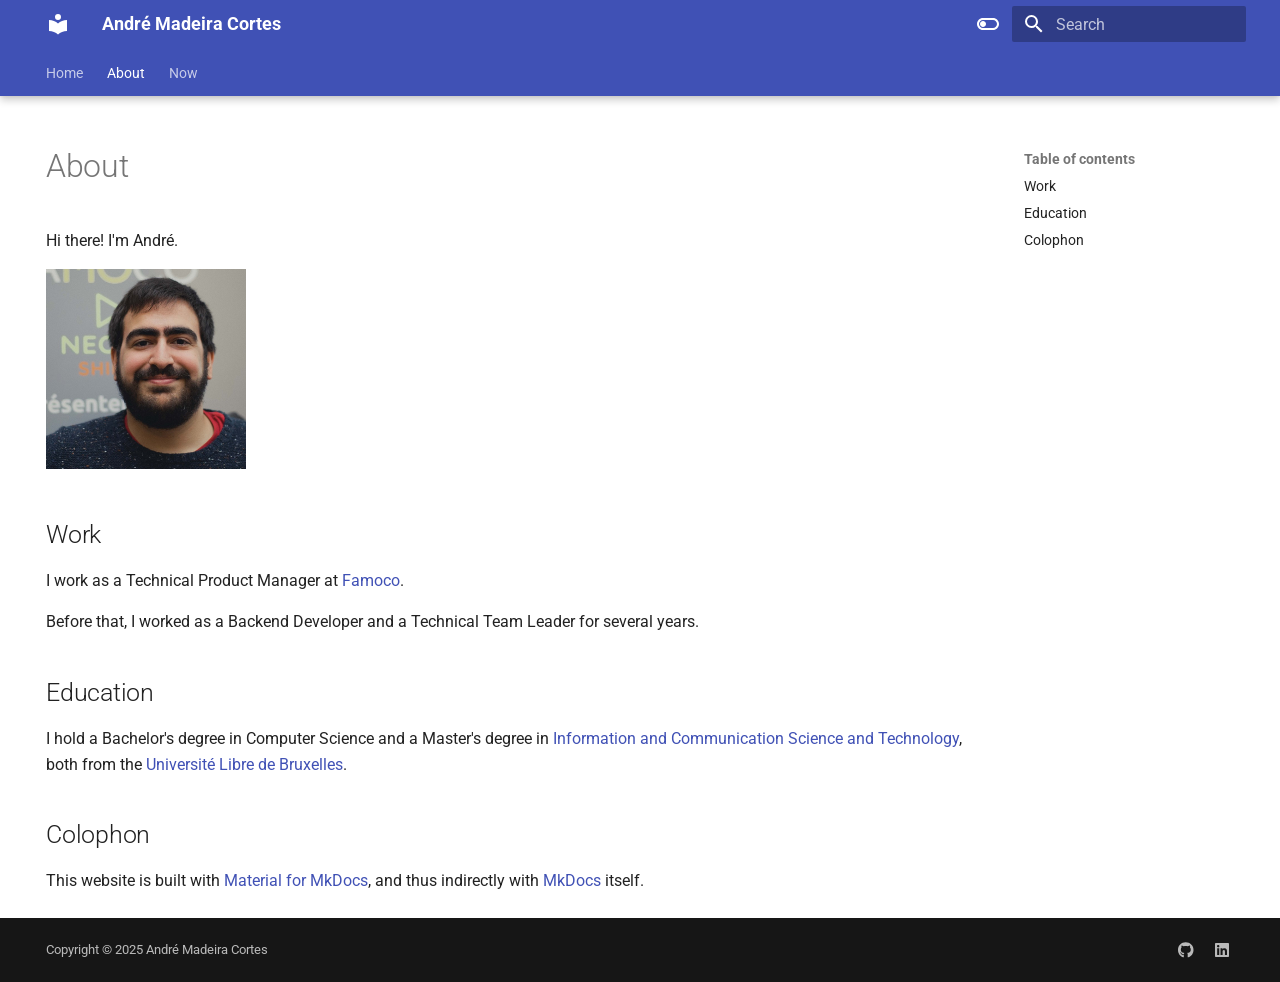
==== commit 89942c05: "Deployed 67420e6 with MkDocs version: 1.6.1" ====
--- a/about/index.html
+++ b/about/index.html
@@ -512,11 +512,11 @@
 
 
 <h1 id="about">About</h1>
-<p>I'm André.</p>
+<p>Hi there! I'm André.</p>
 <p><img alt="Me" src="../images/avatar.png" /></p>
 <h2 id="work">Work</h2>
-<p>I work as a Technical Team Leader and Product Manager at <a href="http://famoco.com">Famoco</a>.</p>
-<p>Before that, I worked as a Backend Developer for several years.</p>
+<p>I work as a Technical Product Manager at <a href="http://famoco.com">Famoco</a>.</p>
+<p>Before that, I worked as a Backend Developer and a Technical Team Leader for several years.</p>
 <h2 id="education">Education</h2>
 <p>I hold a Bachelor's degree in Computer Science and a Master's degree in 
 <a href="https://mastic.ulb.ac.be/">Information and Communication Science and Technology</a>, both from the
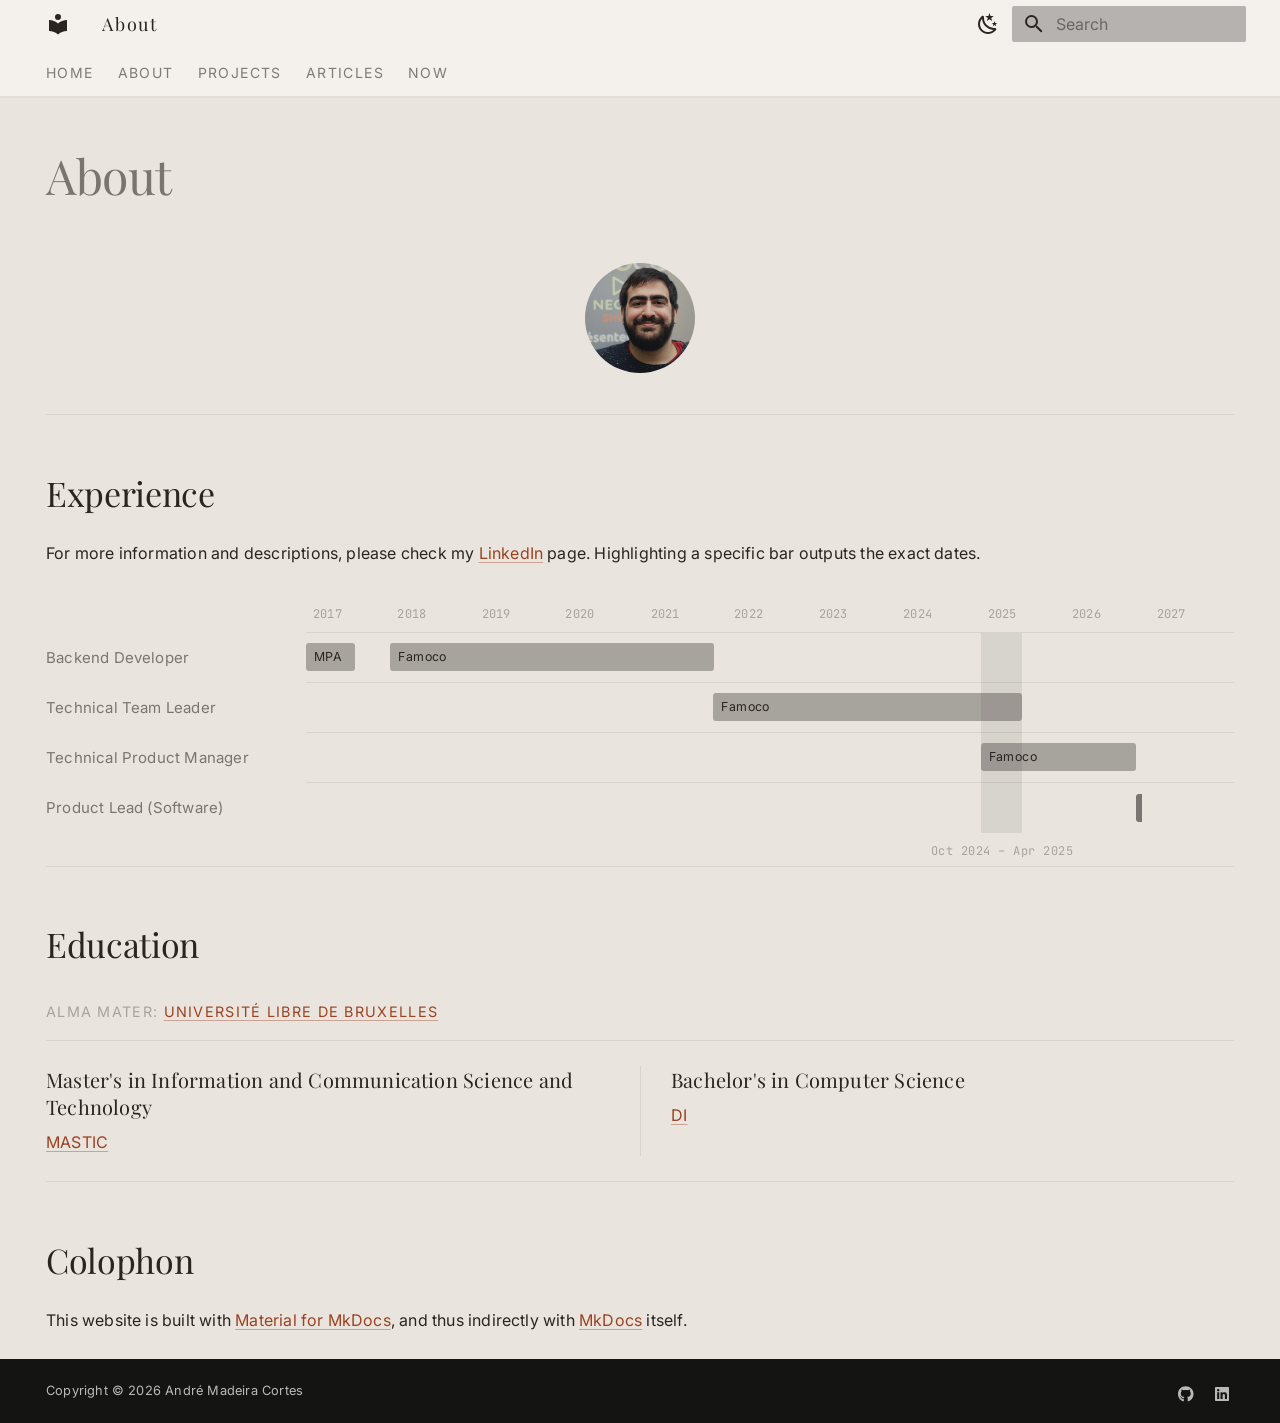
==== commit c3f41542: "Deployed 5665764 with MkDocs version: 1.6.1" ====
--- a/about/index.html
+++ b/about/index.html
@@ -6,7 +6,7 @@
       <meta charset="utf-8">
       <meta name="viewport" content="width=device-width,initial-scale=1">
       
-        <meta name="description" content="Your personal website and blog">
+        <meta name="description" content="Personal website of André Madeira Cortes">
       
       
         <meta name="author" content="André Madeira Cortes">
@@ -18,7 +18,7 @@
         <link rel="prev" href="..">
       
       
-        <link rel="next" href="../now/">
+        <link rel="next" href="../projects/">
       
       
       <link rel="icon" href="../assets/images/favicon.png">
@@ -26,7 +26,7 @@
     
     
       
-        <title>About - André Madeira Cortes</title>
+        <title>About - BamBalaam</title>
       
     
     
@@ -47,10 +47,20 @@
         
         
         <link rel="preconnect" href="https://fonts.gstatic.com" crossorigin>
-        <link rel="stylesheet" href="https://fonts.googleapis.com/css?family=Roboto:300,300i,400,400i,700,700i%7CRoboto+Mono:400,400i,700,700i&display=fallback">
-        <style>:root{--md-text-font:"Roboto";--md-code-font:"Roboto Mono"}</style>
-      
-    
+        <link rel="stylesheet" href="https://fonts.googleapis.com/css?family=Inter:300,300i,400,400i,700,700i%7CJetBrains+Mono:400,400i,700,700i&display=fallback">
+        <style>:root{--md-text-font:"Inter";--md-code-font:"JetBrains Mono"}</style>
+      
+    
+    
+      <link rel="stylesheet" href="../stylesheets/design.css">
+    
+      <link rel="stylesheet" href="../stylesheets/gantt.css">
+    
+      <link rel="stylesheet" href="../stylesheets/education.css">
+    
+      <link rel="stylesheet" href="../stylesheets/sidenotes.css">
+    
+      <link rel="stylesheet" href="../stylesheets/storygraph.css">
     
     <script>__md_scope=new URL("..",location),__md_hash=e=>[...e].reduce(((e,_)=>(e<<5)-e+_.charCodeAt(0)),0),__md_get=(e,_=localStorage,t=__md_scope)=>JSON.parse(_.getItem(t.pathname+"."+e)),__md_set=(e,_,t=localStorage,a=__md_scope)=>{try{t.setItem(a.pathname+"."+e,JSON.stringify(_))}catch(e){}}</script>
     
@@ -69,7 +79,7 @@
     
     
     
-    <body dir="ltr" data-md-color-scheme="default" data-md-color-primary="indigo" data-md-color-accent="indigo">
+    <body dir="ltr" data-md-color-scheme="default" data-md-color-primary="custom" data-md-color-accent="custom">
   
     
     <input class="md-toggle" data-md-toggle="drawer" type="checkbox" id="__drawer" autocomplete="off">
@@ -94,7 +104,7 @@
 
 <header class="md-header md-header--shadow md-header--lifted" data-md-component="header">
   <nav class="md-header__inner md-grid" aria-label="Header">
-    <a href=".." title="André Madeira Cortes" class="md-header__button md-logo" aria-label="André Madeira Cortes" data-md-component="logo">
+    <a href=".." title="BamBalaam" class="md-header__button md-logo" aria-label="BamBalaam" data-md-component="logo">
       
   
   <svg xmlns="http://www.w3.org/2000/svg" viewBox="0 0 24 24"><path d="M12 8a3 3 0 0 0 3-3 3 3 0 0 0-3-3 3 3 0 0 0-3 3 3 3 0 0 0 3 3m0 3.54C9.64 9.35 6.5 8 3 8v11c3.5 0 6.64 1.35 9 3.54 2.36-2.19 5.5-3.54 9-3.54V8c-3.5 0-6.64 1.35-9 3.54"/></svg>
@@ -108,7 +118,7 @@
       <div class="md-header__ellipsis">
         <div class="md-header__topic">
           <span class="md-ellipsis">
-            André Madeira Cortes
+            BamBalaam
           </span>
         </div>
         <div class="md-header__topic" data-md-component="header-topic">
@@ -127,20 +137,20 @@
     
     
     
-    <input class="md-option" data-md-color-media="(prefers-color-scheme: light)" data-md-color-scheme="default" data-md-color-primary="indigo" data-md-color-accent="indigo"  aria-label="Switch to dark mode"  type="radio" name="__palette" id="__palette_0">
+    <input class="md-option" data-md-color-media="(prefers-color-scheme: light)" data-md-color-scheme="default" data-md-color-primary="custom" data-md-color-accent="custom"  aria-label="Switch to dark mode"  type="radio" name="__palette" id="__palette_0">
     
       <label class="md-header__button md-icon" title="Switch to dark mode" for="__palette_1" hidden>
-        <svg xmlns="http://www.w3.org/2000/svg" viewBox="0 0 24 24"><path d="M17 6H7c-3.31 0-6 2.69-6 6s2.69 6 6 6h10c3.31 0 6-2.69 6-6s-2.69-6-6-6m0 10H7c-2.21 0-4-1.79-4-4s1.79-4 4-4h10c2.21 0 4 1.79 4 4s-1.79 4-4 4M7 9c-1.66 0-3 1.34-3 3s1.34 3 3 3 3-1.34 3-3-1.34-3-3-3"/></svg>
+        <svg xmlns="http://www.w3.org/2000/svg" viewBox="0 0 24 24"><path d="m17.75 4.09-2.53 1.94.91 3.06-2.63-1.81-2.63 1.81.91-3.06-2.53-1.94L12.44 4l1.06-3 1.06 3zm3.5 6.91-1.64 1.25.59 1.98-1.7-1.17-1.7 1.17.59-1.98L15.75 11l2.06-.05L18.5 9l.69 1.95zm-2.28 4.95c.83-.08 1.72 1.1 1.19 1.85-.32.45-.66.87-1.08 1.27C15.17 23 8.84 23 4.94 19.07c-3.91-3.9-3.91-10.24 0-14.14.4-.4.82-.76 1.27-1.08.75-.53 1.93.36 1.85 1.19-.27 2.86.69 5.83 2.89 8.02a9.96 9.96 0 0 0 8.02 2.89m-1.64 2.02a12.08 12.08 0 0 1-7.8-3.47c-2.17-2.19-3.33-5-3.49-7.82-2.81 3.14-2.7 7.96.31 10.98 3.02 3.01 7.84 3.12 10.98.31"/></svg>
       </label>
     
   
     
     
     
-    <input class="md-option" data-md-color-media="(prefers-color-scheme: dark)" data-md-color-scheme="slate" data-md-color-primary="blue" data-md-color-accent="blue"  aria-label="Switch to light mode"  type="radio" name="__palette" id="__palette_1">
+    <input class="md-option" data-md-color-media="(prefers-color-scheme: dark)" data-md-color-scheme="slate" data-md-color-primary="custom" data-md-color-accent="custom"  aria-label="Switch to light mode"  type="radio" name="__palette" id="__palette_1">
     
       <label class="md-header__button md-icon" title="Switch to light mode" for="__palette_0" hidden>
-        <svg xmlns="http://www.w3.org/2000/svg" viewBox="0 0 24 24"><path d="M17 7H7a5 5 0 0 0-5 5 5 5 0 0 0 5 5h10a5 5 0 0 0 5-5 5 5 0 0 0-5-5m0 8a3 3 0 0 1-3-3 3 3 0 0 1 3-3 3 3 0 0 1 3 3 3 3 0 0 1-3 3"/></svg>
+        <svg xmlns="http://www.w3.org/2000/svg" viewBox="0 0 24 24"><path d="M12 7a5 5 0 0 1 5 5 5 5 0 0 1-5 5 5 5 0 0 1-5-5 5 5 0 0 1 5-5m0 2a3 3 0 0 0-3 3 3 3 0 0 0 3 3 3 3 0 0 0 3-3 3 3 0 0 0-3-3m0-7 2.39 3.42C13.65 5.15 12.84 5 12 5s-1.65.15-2.39.42zM3.34 7l4.16-.35A7.2 7.2 0 0 0 5.94 8.5c-.44.74-.69 1.5-.83 2.29zm.02 10 1.76-3.77a7.131 7.131 0 0 0 2.38 4.14zM20.65 7l-1.77 3.79a7.02 7.02 0 0 0-2.38-4.15zm-.01 10-4.14.36c.59-.51 1.12-1.14 1.54-1.86.42-.73.69-1.5.83-2.29zM12 22l-2.41-3.44c.74.27 1.55.44 2.41.44.82 0 1.63-.17 2.37-.44z"/></svg>
       </label>
     
   
@@ -249,6 +259,47 @@
   
   
     <li class="md-tabs__item">
+      <a href="../projects/" class="md-tabs__link">
+        
+  
+  
+    
+  
+  Projects
+
+      </a>
+    </li>
+  
+
+      
+        
+  
+  
+  
+  
+    
+    
+      <li class="md-tabs__item">
+        <a href="../blog/" class="md-tabs__link">
+          
+  
+  
+    
+  
+  Articles
+
+        </a>
+      </li>
+    
+  
+
+      
+        
+  
+  
+  
+  
+    <li class="md-tabs__item">
       <a href="../now/" class="md-tabs__link">
         
   
@@ -290,15 +341,17 @@
   
 
 
-<nav class="md-nav md-nav--primary md-nav--lifted" aria-label="Navigation" data-md-level="0">
+  
+
+<nav class="md-nav md-nav--primary md-nav--lifted md-nav--integrated" aria-label="Navigation" data-md-level="0">
   <label class="md-nav__title" for="__drawer">
-    <a href=".." title="André Madeira Cortes" class="md-nav__button md-logo" aria-label="André Madeira Cortes" data-md-component="logo">
+    <a href=".." title="BamBalaam" class="md-nav__button md-logo" aria-label="BamBalaam" data-md-component="logo">
       
   
   <svg xmlns="http://www.w3.org/2000/svg" viewBox="0 0 24 24"><path d="M12 8a3 3 0 0 0 3-3 3 3 0 0 0-3-3 3 3 0 0 0-3 3 3 3 0 0 0 3 3m0 3.54C9.64 9.35 6.5 8 3 8v11c3.5 0 6.64 1.35 9 3.54 2.36-2.19 5.5-3.54 9-3.54V8c-3.5 0-6.64 1.35-9 3.54"/></svg>
 
     </a>
-    André Madeira Cortes
+    BamBalaam
   </label>
   
   <ul class="md-nav__list" data-md-scrollfix>
@@ -382,9 +435,9 @@
     <ul class="md-nav__list" data-md-component="toc" data-md-scrollfix>
       
         <li class="md-nav__item">
-  <a href="#work" class="md-nav__link">
+  <a href="#experience" class="md-nav__link">
     <span class="md-ellipsis">
-      Work
+      Experience
     </span>
   </a>
   
@@ -411,6 +464,86 @@
     </ul>
   
 </nav>
+      
+    </li>
+  
+
+    
+      
+      
+  
+  
+  
+  
+    <li class="md-nav__item">
+      <a href="../projects/" class="md-nav__link">
+        
+  
+  
+  <span class="md-ellipsis">
+    Projects
+    
+  </span>
+  
+
+      </a>
+    </li>
+  
+
+    
+      
+      
+  
+  
+  
+  
+    
+    
+      
+        
+          
+        
+      
+    
+    
+    
+      
+      
+    
+    
+    <li class="md-nav__item md-nav__item--nested">
+      
+        
+        
+        <input class="md-nav__toggle md-toggle " type="checkbox" id="__nav_4" >
+        
+          
+          <div class="md-nav__link md-nav__container">
+            <a href="../blog/" class="md-nav__link ">
+              
+  
+  
+  <span class="md-ellipsis">
+    Articles
+    
+  </span>
+  
+
+            </a>
+            
+          </div>
+        
+        <nav class="md-nav" data-md-level="1" aria-labelledby="__nav_4_label" aria-expanded="false">
+          <label class="md-nav__title" for="__nav_4">
+            <span class="md-nav__icon md-icon"></span>
+            Articles
+          </label>
+          <ul class="md-nav__list" data-md-scrollfix>
+            
+              
+            
+          </ul>
+        </nav>
       
     </li>
   
@@ -445,61 +578,6 @@
               </div>
             
             
-              
-                
-              
-              <div class="md-sidebar md-sidebar--secondary" data-md-component="sidebar" data-md-type="toc" >
-                <div class="md-sidebar__scrollwrap">
-                  <div class="md-sidebar__inner">
-                    
-
-<nav class="md-nav md-nav--secondary" aria-label="Table of contents">
-  
-  
-  
-    
-  
-  
-    <label class="md-nav__title" for="__toc">
-      <span class="md-nav__icon md-icon"></span>
-      Table of contents
-    </label>
-    <ul class="md-nav__list" data-md-component="toc" data-md-scrollfix>
-      
-        <li class="md-nav__item">
-  <a href="#work" class="md-nav__link">
-    <span class="md-ellipsis">
-      Work
-    </span>
-  </a>
-  
-</li>
-      
-        <li class="md-nav__item">
-  <a href="#education" class="md-nav__link">
-    <span class="md-ellipsis">
-      Education
-    </span>
-  </a>
-  
-</li>
-      
-        <li class="md-nav__item">
-  <a href="#colophon" class="md-nav__link">
-    <span class="md-ellipsis">
-      Colophon
-    </span>
-  </a>
-  
-</li>
-      
-    </ul>
-  
-</nav>
-                  </div>
-                </div>
-              </div>
-            
           
           
             <div class="md-content" data-md-component="content">
@@ -512,15 +590,76 @@
 
 
 <h1 id="about">About</h1>
-<p>Hi there! I'm André.</p>
-<p><img alt="Me" src="../images/avatar.png" /></p>
-<h2 id="work">Work</h2>
-<p>I work as a Technical Product Manager at <a href="http://famoco.com">Famoco</a>.</p>
-<p>Before that, I worked as a Backend Developer and a Technical Team Leader for several years.</p>
+<p><img alt="Me" class="about-avatar" src="../images/avatar.png" /></p>
+<hr />
+<h2 id="experience">Experience</h2>
+<p>For more information and descriptions, please check my
+<a href="https://www.linkedin.com/in/andremadeiracortes/" target="_blank">LinkedIn</a> page.
+Highlighting a specific bar outputs the exact dates.</p>
+<div class="gantt-wrapper">
+  <div class="gantt">
+    <div class="gantt-labels">
+      <div class="gantt-label-spacer"></div>
+      <div class="gantt-label">Backend Developer</div>
+      <div class="gantt-label">Technical Team Leader</div>
+      <div class="gantt-label">Technical Product Manager</div>
+      <div class="gantt-label">Product Lead (Software)</div>
+    </div>
+    <div class="gantt-tracks">
+      <div class="gantt-overlap-band" style="left:72.7%;width:4.5%;"></div>
+      <div class="gantt-axis">
+        <span class="gantt-year" style="left:2.3%">2017</span>
+        <span class="gantt-year" style="left:11.4%">2018</span>
+        <span class="gantt-year" style="left:20.5%">2019</span>
+        <span class="gantt-year" style="left:29.5%">2020</span>
+        <span class="gantt-year" style="left:38.7%">2021</span>
+        <span class="gantt-year" style="left:47.7%">2022</span>
+        <span class="gantt-year" style="left:56.8%">2023</span>
+        <span class="gantt-year" style="left:65.9%">2024</span>
+        <span class="gantt-year" style="left:75.0%">2025</span>
+        <span class="gantt-year" style="left:84.1%">2026</span>
+        <span class="gantt-year" style="left:93.2%">2027</span>
+      </div>
+      <div class="gantt-track">
+        <div class="gantt-bar" style="left:0.0%;width:5.3%" title="Motion Picture Association · Oct 2016–May 2017"><span class="gantt-bar-label">MPA</span></div>
+        <div class="gantt-bar" style="left:9.1%;width:34.9%" title="Famoco · Oct 2017–Aug 2021"><span class="gantt-bar-label">Famoco</span></div>
+      </div>
+      <div class="gantt-track">
+        <div class="gantt-bar" style="left:43.9%;width:33.3%" title="Famoco · Aug 2021–Apr 2025"><span class="gantt-bar-label">Famoco</span></div>
+      </div>
+      <div class="gantt-track">
+        <div class="gantt-bar" style="left:72.7%;width:16.7%" title="Famoco · Oct 2024–Aug 2026"><span class="gantt-bar-label">Famoco</span></div>
+      </div>
+      <div class="gantt-track">
+        <div class="gantt-bar gantt-bar--current" style="left:89.4%;width:0.7%" title="Famoco · Aug 2026–Present"><span class="gantt-bar-label">Famoco</span></div>
+      </div>
+    </div>
+  </div>
+  <div class="gantt-footer">
+    <div class="gantt-footer-spacer"></div>
+    <div class="gantt-footer-track">
+      <span class="gantt-overlap-label" style="left:75.0%">Oct 2024 – Apr 2025</span>
+    </div>
+  </div>
+</div>
+
+<hr />
 <h2 id="education">Education</h2>
-<p>I hold a Bachelor's degree in Computer Science and a Master's degree in 
-<a href="https://mastic.ulb.ac.be/">Information and Communication Science and Technology</a>, both from the
-<a href="https://www.ulb.be/">Université Libre de Bruxelles</a>.</p>
+<div class="edu-block">
+  <div class="edu-university">Alma Mater: <a href="https://www.ulb.be/" target="_blank">Université Libre de Bruxelles</a></div>
+  <div class="edu-grid">
+    <div class="edu-entry">
+      <div class="edu-degree">Master's in Information and Communication Science and Technology</div>
+      <div class="edu-program"><a href="https://mastic.ulb.ac.be/" target="_blank">MASTIC</a></div>
+    </div>
+    <div class="edu-entry">
+      <div class="edu-degree">Bachelor's in Computer Science</div>
+      <div class="edu-program"><a href="https://sciences.ulb.be/departement-d-informatique/" target="_blank">DI</a></div>
+    </div>
+  </div>
+</div>
+
+<hr />
 <h2 id="colophon">Colophon</h2>
 <p>This website is built with <a href="https://squidfunk.github.io/mkdocs-material/">Material for MkDocs</a>, and thus
 indirectly with <a href="https://www.mkdocs.org/">MkDocs</a> itself.</p>
@@ -564,7 +703,7 @@
       <div class="md-copyright">
   
     <div class="md-copyright__highlight">
-      Copyright &copy; 2025 André Madeira Cortes
+      Copyright &copy; 2026 André Madeira Cortes
     </div>
   
   
@@ -608,10 +747,12 @@
     
     
       
-      <script id="__config" type="application/json">{"base": "..", "features": ["content.code.copy", "navigation.indexes", "navigation.tabs", "navigation.tabs.sticky", "navigation.top", "navigation.tracking", "search.highlight", "search.suggest"], "search": "../assets/javascripts/workers/search.f8cc74c7.min.js", "tags": null, "translations": {"clipboard.copied": "Copied to clipboard", "clipboard.copy": "Copy to clipboard", "search.result.more.one": "1 more on this page", "search.result.more.other": "# more on this page", "search.result.none": "No matching documents", "search.result.one": "1 matching document", "search.result.other": "# matching documents", "search.result.placeholder": "Type to start searching", "search.result.term.missing": "Missing", "select.version": "Select version"}, "version": null}</script>
+      <script id="__config" type="application/json">{"base": "..", "features": ["content.code.copy", "content.tooltips", "navigation.indexes", "navigation.tabs", "navigation.tabs.sticky", "navigation.top", "navigation.tracking", "search.highlight", "search.suggest", "toc.follow", "toc.integrate"], "search": "../assets/javascripts/workers/search.f8cc74c7.min.js", "tags": null, "translations": {"clipboard.copied": "Copied to clipboard", "clipboard.copy": "Copy to clipboard", "search.result.more.one": "1 more on this page", "search.result.more.other": "# more on this page", "search.result.none": "No matching documents", "search.result.one": "1 matching document", "search.result.other": "# matching documents", "search.result.placeholder": "Type to start searching", "search.result.term.missing": "Missing", "select.version": "Select version"}, "version": null}</script>
     
     
       <script src="../assets/javascripts/bundle.c8b220af.min.js"></script>
+      
+        <script src="../javascript/sidenotes.js"></script>
       
     
   </body>
--- a/stylesheets/design.css
+++ b/stylesheets/design.css
@@ -0,0 +1,490 @@
+@import url('https://fonts.googleapis.com/css2?family=Playfair+Display:ital,wght@0,400;0,500;0,600;1,400;1,500&display=swap');
+
+/* ===== LIGHT MODE — QUIET STONE ===== */
+
+[data-md-color-scheme="default"] {
+  /* fg = header background, bg = icons/text ON that background */
+  --md-primary-fg-color:              #f4f1ec;
+  --md-primary-bg-color:              #2a2520;
+  --md-primary-bg-color--light:       rgba(42, 37, 32, 0.54);
+  --md-accent-fg-color:               #2a2520;
+  --md-accent-fg-color--transparent:  rgba(42, 37, 32, 0.1);
+  --md-accent-bg-color:               #f4f1ec;
+  --md-default-bg-color:              #e9e5de;
+  --md-default-fg-color:              #2a2520;
+  --md-default-fg-color--light:       rgba(42, 37, 32, 0.58);
+  --md-default-fg-color--lighter:     rgba(42, 37, 32, 0.34);
+  --md-default-fg-color--lightest:    rgba(42, 37, 32, 0.09);
+  --md-code-bg-color:                 #dbd7d0;
+  --md-code-fg-color:                 #3d3830;
+  --md-typeset-a-color:               #2a2520;
+  /* Body links — warm terracotta, in the sepia family (5.2:1 on the bg) */
+  --link-color:                       #9c4221;
+  --link-color--hover:                #7f3419;
+}
+
+/* ===== DARK MODE ===== */
+
+[data-md-color-scheme="slate"] {
+  --md-primary-fg-color:              #1e1c18;
+  --md-primary-bg-color:              #ddd8d1;
+  --md-primary-bg-color--light:       rgba(221, 216, 209, 0.54);
+  --md-accent-fg-color:               #ddd8d1;
+  --md-accent-fg-color--transparent:  rgba(221, 216, 209, 0.1);
+  --md-accent-bg-color:               #1e1c18;
+  --md-default-bg-color:              #1a1714;
+  --md-default-fg-color:              #ddd8d1;
+  --md-default-fg-color--light:       rgba(221, 216, 209, 0.58);
+  --md-default-fg-color--lighter:     rgba(221, 216, 209, 0.34);
+  --md-default-fg-color--lightest:    rgba(221, 216, 209, 0.09);
+  --md-code-bg-color:                 #252219;
+  --md-code-fg-color:                 #c8c3bb;
+  --md-typeset-a-color:               #ddd8d1;
+  /* Body links — soft terracotta, lifted for dark bg (7:1 on the bg) */
+  --link-color:                       #dd9165;
+  --link-color--hover:                #e8a67f;
+}
+
+/* ===== TYPOGRAPHY ===== */
+
+.md-typeset h1,
+.md-typeset h2,
+.md-typeset h3,
+.md-typeset h4 {
+  font-family: 'Playfair Display', Georgia, serif;
+  font-weight: 400;
+  letter-spacing: -0.01em;
+}
+
+.md-typeset h1 { font-size: 2.4rem; line-height: 1.15; }
+.md-typeset h2 { font-size: 1.7rem; }
+.md-typeset h3 { font-size: 1.3rem; }
+
+.md-typeset {
+  letter-spacing: 0.012em;
+  line-height: 1.8;
+}
+
+/* Body links — warm terracotta so they stand out in a wall of text, with a
+   colour-matched underline. Excludes heading links and permalink anchors so
+   they stay neutral. Only text-decoration-color is transitioned, and with
+   literal values: transitioning a var()-fed property leaves it stale after a
+   palette toggle in Chrome, so the underline colours are hard-coded here. */
+.md-typeset a:not(.headerlink) {
+  color: var(--link-color);
+  text-decoration: underline;
+  text-underline-offset: 3px;
+  transition: text-decoration-color 0.2s ease;
+}
+.md-typeset a:not(.headerlink):hover {
+  color: var(--link-color--hover);
+}
+[data-md-color-scheme="default"] .md-typeset a:not(.headerlink) {
+  text-decoration-color: rgba(156, 66, 33, 0.4);
+}
+[data-md-color-scheme="default"] .md-typeset a:not(.headerlink):hover {
+  text-decoration-color: rgba(156, 66, 33, 0.85);
+}
+[data-md-color-scheme="slate"] .md-typeset a:not(.headerlink) {
+  text-decoration-color: rgba(221, 145, 101, 0.4);
+}
+[data-md-color-scheme="slate"] .md-typeset a:not(.headerlink):hover {
+  text-decoration-color: rgba(221, 145, 101, 0.9);
+}
+
+/* Headings that are links stay in the text colour by default — the terracotta
+   is reserved for inline prose links. */
+.md-typeset :is(h1, h2, h3, h4, h5, h6) a:not(.headerlink) {
+  color: var(--md-default-fg-color);
+  text-decoration-color: var(--md-default-fg-color--lightest);
+}
+.md-typeset :is(h1, h2, h3, h4, h5, h6) a:not(.headerlink):hover {
+  color: var(--md-default-fg-color);
+  text-decoration-color: var(--md-default-fg-color--lighter);
+}
+
+/* Exception: article titles on the Articles index take the accent colour.
+   No text-decoration is set here, so they inherit the underline + per-scheme
+   underline colour from the base link rules above. */
+.md-post__content.md-typeset h2 a {
+  color: var(--link-color);
+}
+.md-post__content.md-typeset h2 a:hover {
+  color: var(--link-color--hover);
+}
+
+/* Links in the article meta sidebar take the accent colour too. The date and
+   read-time rows are plain <div>s, so they stay neutral; the "Back to index"
+   link and the integrated ToC live outside .md-post__meta and are untouched. */
+
+/* Category links are bare text (no icon) — accent the whole link. */
+.md-sidebar--post .md-post__meta a[href*="category/"] {
+  color: var(--link-color);
+}
+.md-sidebar--post .md-post__meta a[href*="category/"]:hover {
+  color: var(--link-color--hover);
+}
+
+/* The changelog link has an icon + text label; accent only the text so the
+   icon keeps the neutral meta colour it shares with the date/read-time rows. */
+.md-sidebar--post .md-post__meta a.md-nav__link .md-ellipsis {
+  color: var(--link-color);
+}
+.md-sidebar--post .md-post__meta a.md-nav__link:hover .md-ellipsis {
+  color: var(--link-color--hover);
+}
+
+/* ===== HEADER ===== */
+
+.md-header {
+  box-shadow: none;
+  border-bottom: 1px solid var(--md-default-fg-color--lightest);
+}
+
+.md-header__title {
+  font-family: 'Playfair Display', Georgia, serif;
+  font-weight: 400;
+  letter-spacing: 0.1em;
+}
+
+/* ===== NAVIGATION TABS — bare text, zero chrome ===== */
+
+.md-tabs {
+  border-bottom: 1px solid var(--md-default-fg-color--lightest);
+}
+
+.md-tabs__link {
+  font-size: 0.7rem;
+  letter-spacing: 0.1em;
+  text-transform: uppercase;
+  font-weight: 400;
+  color: var(--md-default-fg-color--light) !important;
+  opacity: 1;
+  transition: color 0.2s ease;
+}
+
+.md-tabs__link:hover {
+  color: var(--md-default-fg-color) !important;
+}
+
+.md-tabs__link--active {
+  color: var(--md-default-fg-color) !important;
+}
+
+/* Remove the colored accent underline on active tab */
+.md-tabs__link--active::after {
+  display: none !important;
+}
+
+/* ===== HOME PAGE ===== */
+
+.home-hero {
+  display: flex;
+  flex-direction: column;
+  align-items: center;
+  text-align: center;
+  padding: 2.5rem 1.5rem 2rem;
+  max-width: 560px;
+  margin: 0 auto;
+}
+
+.home-avatar {
+  width: 150px;
+  height: 150px;
+  border-radius: 50%;
+  object-fit: cover;
+  margin-bottom: 1.25rem;
+  filter: grayscale(15%);
+}
+
+.home-name {
+  font-family: 'Playfair Display', Georgia, serif !important;
+  font-size: 2.2rem !important;
+  font-weight: 400 !important;
+  letter-spacing: -0.01em;
+  line-height: 1.1 !important;
+  white-space: nowrap;
+  margin: 0 0 0.4rem !important;
+  padding-bottom: 0 !important;
+  border-bottom: none !important;
+}
+
+.home-subtitle {
+  font-size: 0.85rem;
+  letter-spacing: 0.04em;
+  color: var(--md-default-fg-color--light);
+  margin: 0 0 1rem;
+}
+
+.home-bio {
+  font-size: 0.975rem;
+  line-height: 1.8;
+  color: var(--md-default-fg-color--light);
+  max-width: 400px;
+  margin: 0 0 1.5rem;
+}
+
+.home-divider {
+  width: 24px;
+  height: 1px;
+  background: var(--md-default-fg-color--lighter);
+  border: none;
+  margin: 0 auto 1.5rem;
+}
+
+.home-nav {
+  display: flex;
+  gap: 2rem;
+  flex-wrap: wrap;
+  justify-content: center;
+  list-style: none !important;
+  margin: 0 !important;
+  padding: 0 !important;
+}
+
+.home-nav li {
+  margin: 0 !important;
+}
+
+.home-nav a {
+  font-size: 0.7rem;
+  font-weight: 400;
+  color: var(--md-default-fg-color--lighter) !important;
+  text-decoration: none !important;
+  letter-spacing: 0.1em;
+  text-transform: uppercase;
+  transition: color 0.2s ease;
+}
+
+.home-nav a:hover {
+  color: var(--md-default-fg-color) !important;
+}
+
+/* ===== ABOUT PAGE ===== */
+
+.about-avatar {
+  display: block;
+  width: 110px;
+  height: 110px;
+  border-radius: 50%;
+  object-fit: cover;
+  margin: 0 auto 2rem;
+  filter: grayscale(15%);
+}
+
+/* ===== PROJECTS PAGE ===== */
+
+.projects-grid {
+  display: grid;
+  grid-template-columns: repeat(auto-fill, minmax(280px, 1fr));
+  gap: 1.25rem;
+  margin-top: 1.5rem;
+}
+
+.project-card {
+  border: 1px solid var(--md-default-fg-color--lightest);
+  border-radius: 4px;
+  padding: 1.5rem;
+  transition: border-color 0.2s ease;
+}
+
+.project-card:hover {
+  border-color: var(--md-default-fg-color--lighter);
+}
+
+.project-card h3 {
+  font-family: 'Playfair Display', Georgia, serif !important;
+  margin: 0 0 0.5rem !important;
+  font-size: 1.2rem !important;
+  font-weight: 400 !important;
+  border-bottom: none !important;
+  padding-bottom: 0 !important;
+}
+
+.project-card h3 a {
+  color: var(--link-color) !important;
+  /* Longhand (not the `text-decoration` shorthand) so the per-scheme
+     underline colour from the base link rules is preserved. */
+  text-decoration-line: underline !important;
+  text-underline-offset: 3px;
+}
+
+.project-card h3 a:hover {
+  color: var(--link-color--hover) !important;
+}
+
+.project-card p {
+  font-size: 0.875rem !important;
+  color: var(--md-default-fg-color--light) !important;
+  margin: 0 0 1rem !important;
+  line-height: 1.65;
+}
+
+.project-tags {
+  display: flex;
+  gap: 0.4rem;
+  flex-wrap: wrap;
+}
+
+.project-tag {
+  font-size: 0.7rem;
+  padding: 0.2rem 0.55rem;
+  border-radius: 2px;
+  background: var(--md-code-bg-color);
+  color: var(--md-default-fg-color--light);
+  font-family: var(--md-code-font);
+  letter-spacing: 0.03em;
+}
+
+/* ===== CV PAGE ===== */
+
+.cv-entry {
+  display: grid;
+  grid-template-columns: 1fr auto;
+  gap: 0 1.25rem;
+  margin-bottom: 2rem;
+  padding-bottom: 2rem;
+  border-bottom: 1px solid var(--md-default-fg-color--lightest);
+}
+
+.cv-entry:last-child {
+  border-bottom: none;
+  margin-bottom: 0;
+  padding-bottom: 0;
+}
+
+.cv-entry-title {
+  font-weight: 500;
+  font-size: 0.95rem;
+  margin-bottom: 0.2rem;
+}
+
+.cv-entry-org {
+  font-size: 0.875rem;
+  color: var(--md-default-fg-color--light);
+  margin-bottom: 0.6rem;
+}
+
+.cv-entry-period {
+  font-size: 0.78rem;
+  color: var(--md-default-fg-color--lighter);
+  white-space: nowrap;
+  align-self: start;
+  padding-top: 2px;
+  text-align: right;
+  letter-spacing: 0.02em;
+}
+
+.cv-entry-desc {
+  grid-column: 1;
+  font-size: 0.875rem;
+  color: var(--md-default-fg-color--light);
+  line-height: 1.7;
+  margin: 0;
+}
+
+/* ===== BLOG POST DATES ===== */
+
+.md-meta__date {
+  display: inline-flex;
+  align-items: center;
+  gap: 0.3em;
+}
+
+.md-meta__date svg {
+  width: 0.85em;
+  height: 0.85em;
+  fill: currentColor;
+  flex-shrink: 0;
+}
+
+/* ===== BLOG NAV ===== */
+
+/* Hide the auto-generated Categories section from the left nav */
+.md-nav__item:has(> a.md-nav__link[href*="category/"]),
+.md-nav__item.md-nav__item--nested:has(> nav.md-nav > ul > li > a.md-nav__link[href*="category/"]) {
+  display: none;
+}
+
+/* ===== BLOG INDEX SIDEBAR ===== */
+
+.blog-sidebar-label {
+  font-size: 0.68rem;
+  letter-spacing: 0.1em;
+  text-transform: uppercase;
+  color: var(--md-default-fg-color--lighter);
+  margin: 0 0 0.6rem;
+  font-weight: 400;
+}
+
+.blog-sidebar-categories {
+  display: flex;
+  flex-direction: column;
+  gap: 0.35rem;
+}
+
+/* ===== BLOG CATEGORY TAGS ===== */
+
+.blog-categories {
+  display: flex;
+  gap: 0.35rem;
+  flex-wrap: wrap;
+  justify-content: flex-end;
+  margin-left: auto;
+}
+
+/* On the Articles index the categories sit between the title and the blurb —
+   left-aligned, snug under the title. */
+.md-post__content .blog-categories {
+  justify-content: flex-start;
+  margin: 0.1rem 0 0.85rem;
+}
+
+.blog-category-tag {
+  display: inline-block;
+  font-size: 0.68rem;
+  padding: 0.18rem 0.5rem;
+  border-radius: 2px;
+  background: var(--md-code-bg-color);
+  color: var(--md-default-fg-color--light) !important;
+  text-decoration: none !important;
+  letter-spacing: 0.03em;
+  font-family: var(--md-code-font);
+  transition: color 0.2s ease;
+}
+
+.blog-category-tag:hover {
+  color: var(--md-default-fg-color) !important;
+}
+
+/* ===== MOBILE ===== */
+
+@media screen and (max-width: 600px) {
+  .home-name {
+    font-size: 1.5rem !important;
+    white-space: normal;
+  }
+
+  .cv-entry {
+    grid-template-columns: 1fr;
+  }
+
+  .cv-entry-period {
+    order: -1;
+    text-align: left;
+    margin-bottom: 0.25rem;
+  }
+}
+
+/* Unlisted-post "DRAFT" marker in the post meta sidebar */
+.md-draft--unlisted {
+  display: inline-block;
+  padding: 0.1rem 0.4rem;
+  border-radius: 0.1rem;
+  background-color: #d32f2f;
+  color: #fff;
+  font-size: 0.6rem;
+  font-weight: 700;
+  letter-spacing: 0.05em;
+  line-height: 1.4;
+}
--- a/stylesheets/gantt.css
+++ b/stylesheets/gantt.css
@@ -0,0 +1,138 @@
+/* ===== EXPERIENCE GANTT ===== */
+
+.gantt-wrapper {
+  --gantt-label-width: 13rem;
+  margin-top: 1.5rem;
+}
+
+.gantt,
+.gantt-footer {
+  display: flex;
+}
+
+.gantt-labels,
+.gantt-footer-spacer {
+  flex-shrink: 0;
+  width: var(--gantt-label-width);
+}
+
+.gantt-labels {
+  padding-right: 1.25rem;
+  box-sizing: border-box;
+}
+
+.gantt-label-spacer {
+  height: 1.75rem;
+}
+
+.gantt-label {
+  height: 2.5rem;
+  display: flex;
+  align-items: center;
+  font-size: 0.75rem;
+  color: var(--md-default-fg-color--light);
+}
+
+.gantt-tracks {
+  position: relative;
+  flex: 1;
+  min-width: 0;
+}
+
+/* Overlap highlight band */
+.gantt-overlap-band {
+  position: absolute;
+  top: 1.75rem;
+  bottom: 0;
+  background: var(--md-default-fg-color--lightest);
+  pointer-events: none;
+  z-index: 0;
+}
+
+/* Year axis */
+.gantt-axis {
+  position: relative;
+  height: 1.75rem;
+  border-bottom: 1px solid var(--md-default-fg-color--lightest);
+}
+
+.gantt-year {
+  position: absolute;
+  bottom: 0.3rem;
+  font-size: 0.6rem;
+  font-family: var(--md-code-font);
+  color: var(--md-default-fg-color--lighter);
+  transform: translateX(-50%);
+  user-select: none;
+}
+
+/* Track rows */
+.gantt-track {
+  position: relative;
+  height: 2.5rem;
+  border-bottom: 1px solid var(--md-default-fg-color--lightest);
+  z-index: 1;
+}
+
+.gantt-track:last-child {
+  border-bottom: none;
+}
+
+/* Bars */
+.gantt-bar {
+  position: absolute;
+  top: 50%;
+  transform: translateY(-50%);
+  height: 1.4rem;
+  border-radius: 3px;
+  background: var(--md-default-fg-color--lighter);
+  display: flex;
+  align-items: center;
+  overflow: hidden;
+}
+
+.gantt-bar--current {
+  background: var(--md-default-fg-color--light);
+  border-radius: 3px 0 0 3px;
+}
+
+.gantt-bar-label {
+  font-size: 0.62rem;
+  padding: 0 0.4rem;
+  white-space: nowrap;
+  overflow: hidden;
+  color: var(--md-default-fg-color);
+  letter-spacing: 0.03em;
+}
+
+/* Overlap label below the chart */
+.gantt-footer {
+  margin-top: 0.4rem;
+}
+
+.gantt-footer-track {
+  position: relative;
+  flex: 1;
+}
+
+.gantt-overlap-label {
+  position: absolute;
+  font-size: 0.6rem;
+  font-family: var(--md-code-font);
+  color: var(--md-default-fg-color--lighter);
+  transform: translateX(-50%);
+  letter-spacing: 0.04em;
+  white-space: nowrap;
+}
+
+@media screen and (max-width: 768px) {
+  .gantt-wrapper {
+    overflow-x: auto;
+    -webkit-overflow-scrolling: touch;
+  }
+
+  .gantt,
+  .gantt-footer {
+    min-width: 580px;
+  }
+}
--- a/stylesheets/education.css
+++ b/stylesheets/education.css
@@ -0,0 +1,63 @@
+/* ===== EDUCATION ===== */
+
+.edu-block {
+  margin-top: 1.5rem;
+}
+
+.edu-university {
+  font-size: 0.72rem;
+  letter-spacing: 0.09em;
+  text-transform: uppercase;
+  color: var(--md-default-fg-color--lighter);
+  padding-bottom: 0.75rem;
+  margin-bottom: 1.25rem;
+  border-bottom: 1px solid var(--md-default-fg-color--lightest);
+}
+
+.edu-grid {
+  display: grid;
+  grid-template-columns: 1fr 1fr;
+  gap: 0;
+}
+
+.edu-entry:first-child {
+  padding-right: 1.5rem;
+}
+
+.edu-entry + .edu-entry {
+  border-left: 1px solid var(--md-default-fg-color--lightest);
+  padding-left: 1.5rem;
+}
+
+.edu-degree {
+  font-family: 'Playfair Display', Georgia, serif;
+  font-size: 1rem;
+  font-weight: 400;
+  color: var(--md-default-fg-color);
+  line-height: 1.35;
+  margin-bottom: 0.4rem;
+}
+
+.edu-program {
+  font-size: 0.8rem;
+  color: var(--md-default-fg-color--light);
+}
+
+@media screen and (max-width: 600px) {
+  .edu-grid {
+    grid-template-columns: 1fr;
+    gap: 0;
+  }
+
+  .edu-entry:first-child {
+    padding-right: 0;
+    padding-bottom: 1.25rem;
+  }
+
+  .edu-entry + .edu-entry {
+    border-left: none;
+    padding-left: 0;
+    border-top: 1px solid var(--md-default-fg-color--lightest);
+    padding-top: 1.25rem;
+  }
+}
--- a/stylesheets/sidenotes.css
+++ b/stylesheets/sidenotes.css
@@ -0,0 +1,88 @@
+/* ===== BLOG POST SIDEBAR ===== */
+
+/* The ToC is integrated into the left meta sidebar (toc.integrate). Separate
+   it from the post meta above it with spacing and a divider. */
+.md-sidebar--post .md-nav--secondary {
+  margin-top: 1.25rem;
+  padding-top: 1.25rem;
+  border-top: 1px solid var(--md-default-fg-color--lightest);
+}
+
+/* Below the wide breakpoint Material stacks the post meta sidebar with
+   flex-direction: column-reverse, dropping it (and now the integrated ToC)
+   to the very bottom of the page. Restore normal order so the metadata and
+   ToC sit above the article instead. */
+@media (max-width: 76.234em) {
+  .md-content--post {
+    flex-direction: column;
+  }
+}
+
+/* ===== SIDENOTES (Tufte-style) ===== */
+
+.sidenote {
+  font-size: 0.78em;
+  line-height: 1.55;
+  color: var(--md-default-fg-color--light);
+}
+
+.sidenote .sidenote-number {
+  font-size: 0.75em;
+  vertical-align: super;
+  line-height: 0;
+  margin-right: 0.2em;
+  color: var(--md-default-fg-color--lighter);
+}
+
+/* Wide + space available: absolute positioning in the right margin.
+   The .sidenote--wide class is added by JS only when
+   window.innerWidth - article.right >= 180px. */
+@media (min-width: 76.25em) {
+  article.md-content__inner {
+    position: relative;
+    overflow: visible;
+  }
+
+  .md-content {
+    overflow: visible;
+  }
+
+  /* Blog posts move the ToC into the left meta sidebar (toc.integrate) and
+     free the right side. Reserve a right gutter for sidenotes — kept modest
+     so the article keeps a generous reading width and the notes sit in the
+     near margin rather than being stranded against the viewport edge. The
+     class is added by sidenotes.js only when a post actually has sidenotes. */
+  .md-content--sidenotes .md-content__inner {
+    margin-right: 10rem;
+  }
+
+  /* left, width, and top are all set by JavaScript */
+  .sidenote--wide {
+    position: absolute;
+    margin: 0;
+    padding-left: 0.75em;
+    border-left: 1px solid var(--md-default-fg-color--lightest);
+  }
+}
+
+/* Medium: float within the content column (no sidebar space available) */
+@media (min-width: 60em) and (max-width: 76.24em) {
+  .sidenote {
+    float: right;
+    clear: right;
+    width: 34%;
+    margin: 0.15em 0 0.75em 1.25em;
+    padding-left: 0.75em;
+    border-left: 1px solid var(--md-default-fg-color--lightest);
+  }
+}
+
+/* Narrow: block note below the reference */
+@media (max-width: 59.99em) {
+  .sidenote {
+    display: block;
+    margin: 0.4em 0 0.9em 0;
+    padding: 0.2em 0 0.2em 0.7em;
+    border-left: 2px solid var(--md-default-fg-color--lightest);
+  }
+}
--- a/stylesheets/storygraph.css
+++ b/stylesheets/storygraph.css
@@ -0,0 +1,39 @@
+/* Currently-reading shelf rendered by hooks/storygraph.py */
+
+.storygraph-shelf {
+  display: flex;
+  flex-flow: row wrap;
+  gap: 1.75rem;
+  margin: 1rem 0 1.5rem;
+}
+
+.storygraph-book {
+  display: flex;
+  flex-direction: column;
+  align-items: center;
+  width: 8.5rem;
+  text-align: center;
+}
+
+.storygraph-cover {
+  display: block;
+  width: 100%;
+}
+
+.storygraph-cover img {
+  width: 100%;
+  height: auto;
+  border-radius: 3px;
+  box-shadow: 0 4px 14px rgba(0, 0, 0, 0.25);
+  transition: transform 0.15s ease, box-shadow 0.15s ease;
+}
+
+.storygraph-cover:hover img {
+  transform: translateY(-3px);
+  box-shadow: 0 8px 20px rgba(0, 0, 0, 0.35);
+}
+
+.storygraph-empty {
+  color: var(--md-default-fg-color--light);
+  font-style: italic;
+}
